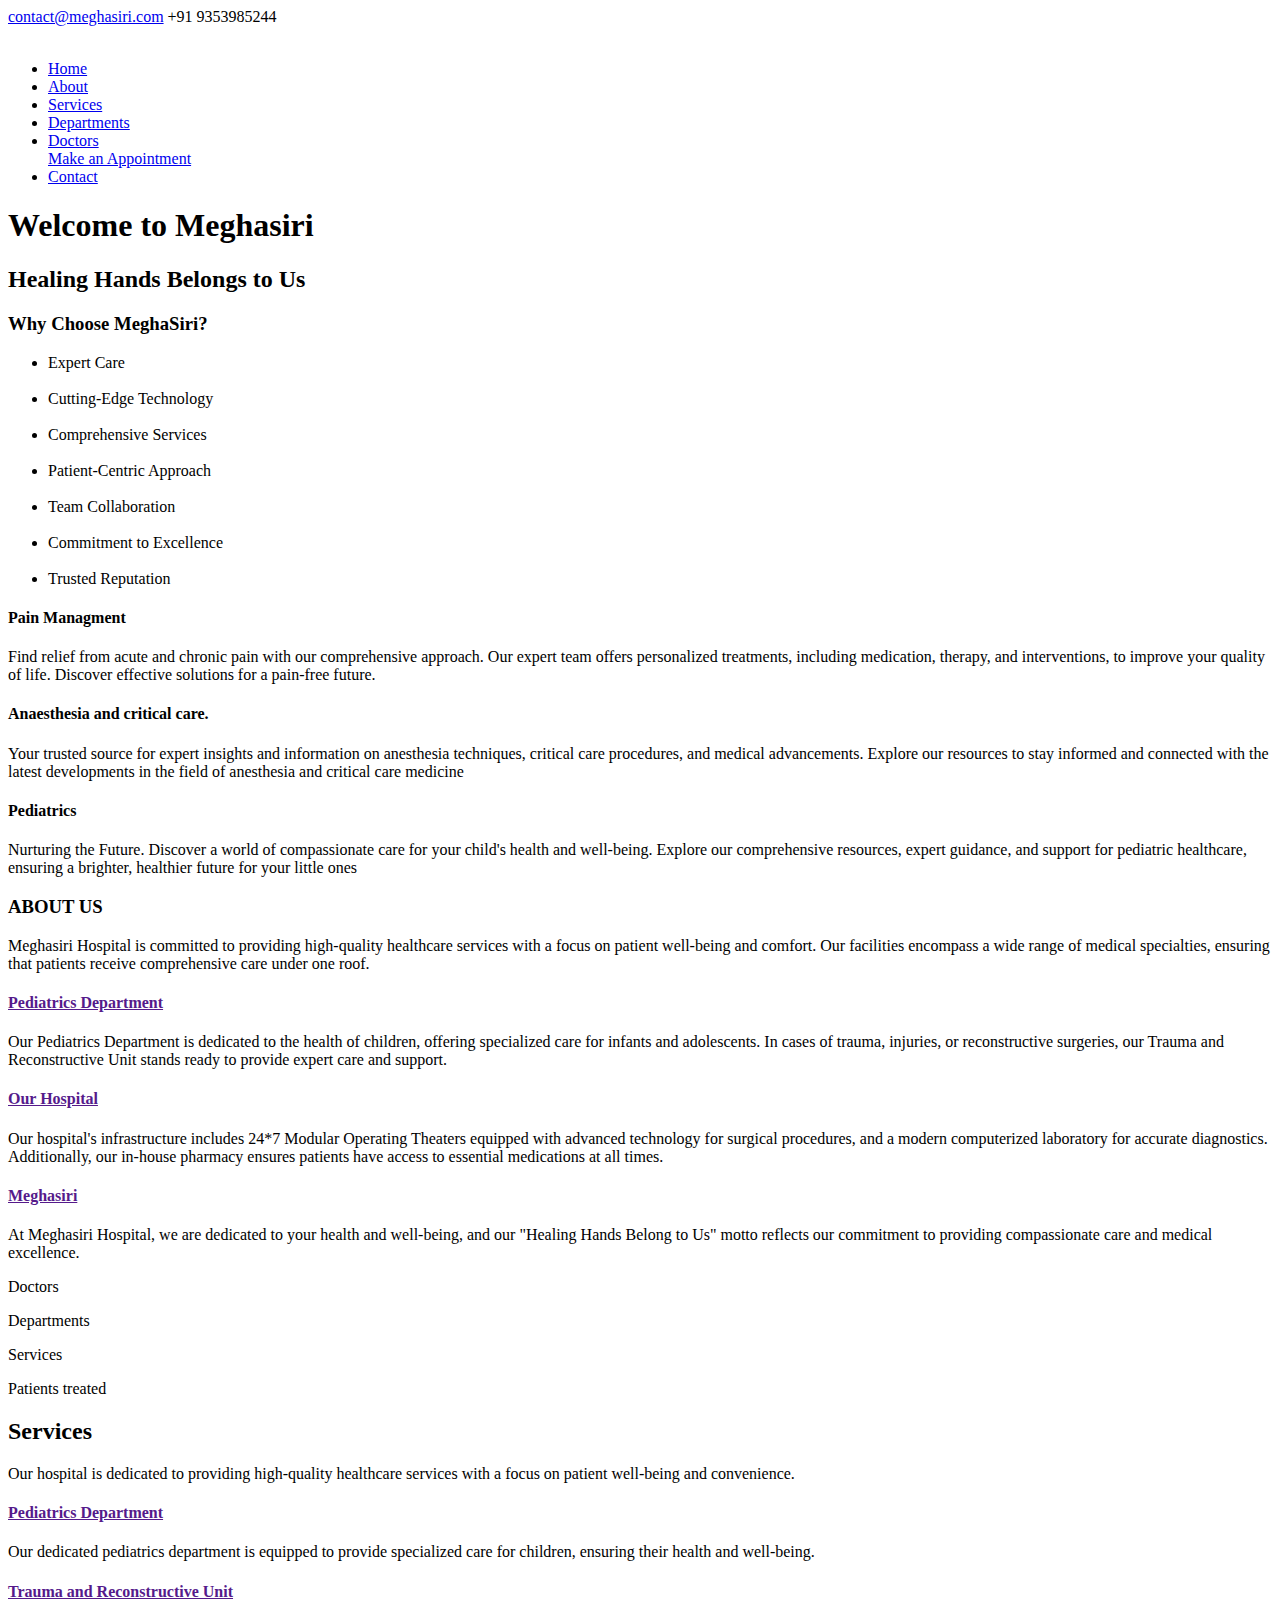
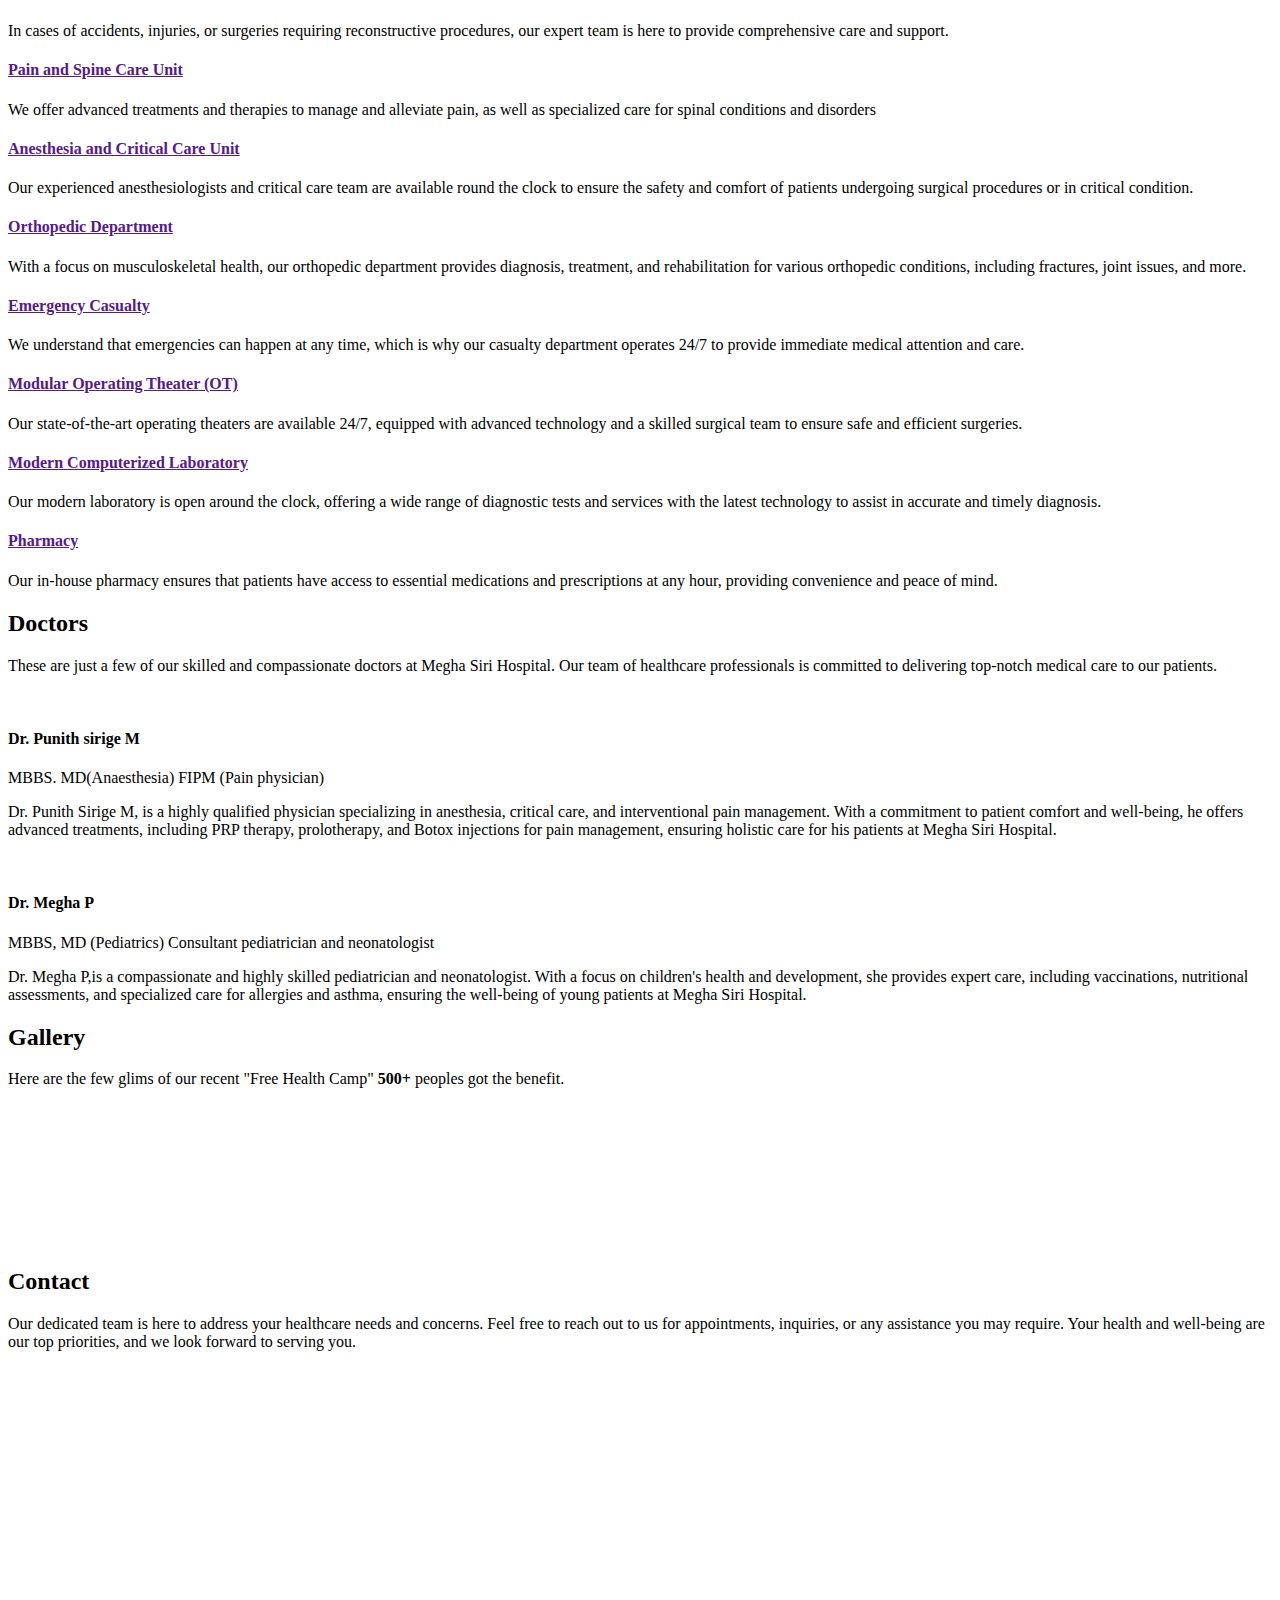
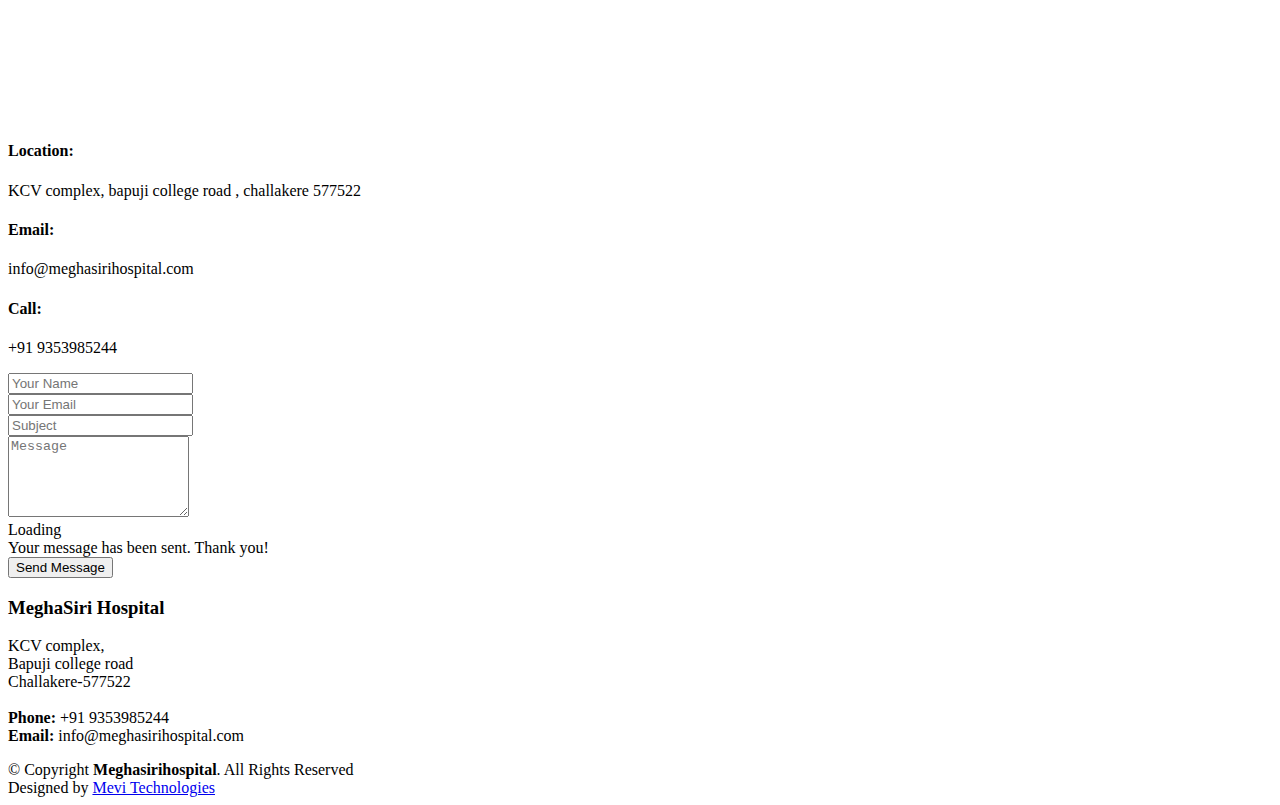
==== index.html @ 3b566db0 "Update index.html" ====
<!DOCTYPE html>
<html lang="en">

<head>
  <meta charset="utf-8">
  <meta content="width=device-width, initial-scale=1.0" name="viewport">

  <title>Meghasiri Hospital</title>
  <meta content="" name="description">
  <meta content="" name="keywords">

  <!-- Favicons -->
  <link href="assets/img/favicon.png" rel="icon">
  <link href="assets/img/apple-touch-icon.png" rel="apple-touch-icon">

  <!-- Google Fonts -->
  <link href="https://fonts.googleapis.com/css?family=Open+Sans:300,300i,400,400i,600,600i,700,700i|Raleway:300,300i,400,400i,500,500i,600,600i,700,700i|Poppins:300,300i,400,400i,500,500i,600,600i,700,700i" rel="stylesheet">

  <!-- Vendor CSS Files -->
  <link href="assets/vendor/fontawesome-free/css/all.min.css" rel="stylesheet">
  <link href="assets/vendor/animate.css/animate.min.css" rel="stylesheet">
  <link href="assets/vendor/bootstrap/css/bootstrap.min.css" rel="stylesheet">
  <link href="assets/vendor/bootstrap-icons/bootstrap-icons.css" rel="stylesheet">
  <link href="assets/vendor/boxicons/css/boxicons.min.css" rel="stylesheet">
  <link href="assets/vendor/glightbox/css/glightbox.min.css" rel="stylesheet">
  <link href="assets/vendor/remixicon/remixicon.css" rel="stylesheet">
  <link href="assets/vendor/swiper/swiper-bundle.min.css" rel="stylesheet">

  <!-- Template Main CSS File -->
  <link href="assets/css/style.css" rel="stylesheet">


</head>

<body>

  <!-- ======= Top Bar ======= -->
  <div id="topbar" class="d-flex align-items-center fixed-top">
    <div class="container d-flex justify-content-between">
      <div class="contact-info d-flex align-items-center">
        <i class="bi bi-envelope"></i> <a href="mailto:contact@example.com">contact@meghasiri.com</a>
        <i class="bi bi-phone"></i> +91 9353985244
      </div>
      <div class="d-none d-lg-flex social-links align-items-center">
        <a href="#" class="twitter"><i class="bi bi-twitter"></i></a>
        <a href="#" class="facebook"><i class="bi bi-facebook"></i></a>
        <a href="#" class="instagram"><i class="bi bi-instagram"></i></a>
        <a href="#" class="linkedin"><i class="bi bi-linkedin"></i></i></a>
      </div>
    </div>
  </div>

  <!-- ======= Header ======= -->
  <header id="header" class="fixed-top">
    <div class="container d-flex align-items-center">

     
      <!-- Uncomment below if you prefer to use an image logo -->
      <a href="index.html" class="logo me-auto"><img src="assets/img/favicon.png" alt="" class="img-fluid"></a>
      <!--<h1 class="logo me-auto"><a href="index.html">Meghasiri</a></h1>-->

      <nav id="navbar" class="navbar order-last order-lg-0">
        <ul>
          <li><a class="nav-link scrollto active" href="#hero">Home</a></li>
          <li><a class="nav-link scrollto" href="#about">About</a></li>
          <li><a class="nav-link scrollto" href="#services">Services</a></li>
          <li><a class="nav-link scrollto" href="#departments">Departments</a></li>
          <li><a class="nav-link scrollto" href="#doctors">Doctors</a></li>

           <a href="https://api.whatsapp.com/send?phone=9353985244" class="appointment-btn scrollto">Make an Appointment</a>
       
          <li><a class="nav-link scrollto" href="#contact">Contact</a></li>
        </ul>
        <i class="bi bi-list mobile-nav-toggle"></i>
      </nav><!-- .navbar -->

     

    </div>
  </header><!-- End Header -->

  <!-- ======= Hero Section ======= -->
  <section id="hero" class="d-flex align-items-center">
    <div class="container">
      <h1>Welcome to Meghasiri</h1>
      <h2>Healing Hands Belongs to Us</h2>
     <!-- <a href="#about" class="btn-get-started scrollto">Get Started</a> -->
    </div>
  </section><!-- End Hero -->

  <main id="main">

    <!-- ======= Why Us Section ======= -->
    <section id="why-us" class="why-us">
      <div class="container">

        <div class="row">
          <div class="col-lg-4 d-flex align-items-stretch">
            <div class="content">
              <h3>Why Choose MeghaSiri?</h3>
              <ul>
                <li>Expert Care</li>
                <br>
                <li>Cutting-Edge Technology</li>
                <br>
                <li>Comprehensive Services</li>
                <br>
                <li>Patient-Centric Approach</li>
                <br>
                <li>Team Collaboration</li>
                <br>
                <li>Commitment to Excellence</li>
                <br>
                <li>Trusted Reputation</li>
              </ul>
              <!--<div class="text-center">
                <a href="#" class="more-btn">Learn More <i class="bx bx-chevron-right"></i></a>
              </div>-->
            </div>
          </div>
          <div class="col-lg-8 d-flex align-items-stretch">
            <div class="icon-boxes d-flex flex-column justify-content-center">
              <div class="row">
                <div class="col-xl-4 d-flex align-items-stretch">
                  <div class="icon-box mt-4 mt-xl-0">
                    <i class="bx bx-receipt"></i>
                    <h4>Pain Managment</h4>
                    <p>Find relief from acute and chronic pain with our comprehensive approach. Our expert team offers personalized treatments, including medication, therapy, and interventions, to improve your quality of life. Discover effective solutions for a pain-free future.</p>
                  </div>
                </div>
                <div class="col-xl-4 d-flex align-items-stretch">
                  <div class="icon-box mt-4 mt-xl-0">
                    <i class="bx bx-cube-alt"></i>
                    <h4>Anaesthesia  and critical care.
                     </h4>
                    <p>Your trusted source for expert insights and information on anesthesia techniques, critical care procedures, and medical advancements. Explore our resources to stay informed and connected with the latest developments in the field of anesthesia and critical care medicine</p>
                  </div>
                </div>
                <div class="col-xl-4 d-flex align-items-stretch">
                  <div class="icon-box mt-4 mt-xl-0">
                    <i class="bx bx-images"></i>
                    <h4>Pediatrics</h4>
                    <p>Nurturing the Future. Discover a world of compassionate care for your child's health and well-being. Explore our comprehensive resources, expert guidance, and support for pediatric healthcare, ensuring a brighter, healthier future for your little ones</p>
                  </div>
                </div>
              </div>
            </div><!-- End .content-->
          </div>
        </div>

      </div>
    </section><!-- End Why Us Section -->

    <!-- ======= About Section ======= -->
    <section id="about" class="about">
      <div class="container-fluid">

        <div class="row">
          <div class="col-xl-5 col-lg-6 video-box d-flex justify-content-center align-items-stretch position-relative">
            <a href="https://www.youtube.com/watch?" class="glightbox play-btn mb-4"></a>
          </div>

          <div class="col-xl-7 col-lg-6 icon-boxes d-flex flex-column align-items-stretch justify-content-center py-5 px-lg-5">
            <h3>ABOUT US</h3>
            <p>Meghasiri Hospital is committed to providing high-quality healthcare services with a focus on patient well-being and comfort. Our facilities encompass a wide range of medical specialties, ensuring that patients receive comprehensive care under one roof.</p>

            <div class="icon-box">
              <div class="icon"><i class="fa-solid fa-child"></i></div>
              <h4 class="title"><a href="">Pediatrics Department</a></h4>
              <p class="description">Our Pediatrics Department is dedicated to the health of children, offering specialized care for infants and adolescents. In cases of trauma, injuries, or reconstructive surgeries, our Trauma and Reconstructive Unit stands ready to provide expert care and support.</p>
            </div>

            <div class="icon-box">
              <div class="icon"><i class="fa-solid fa-hospital"></i></div>
              <h4 class="title"><a href="">Our Hospital</a></h4>
              <p class="description">Our hospital's infrastructure includes 24*7 Modular Operating Theaters equipped with advanced technology for surgical procedures, and a modern computerized laboratory for accurate diagnostics. Additionally, our in-house pharmacy ensures patients have access to essential medications at all times.</p>
            </div>

            <div class="icon-box">
              <div class="icon"><i class="fa fa-heart"></i></div>
              <h4 class="title"><a href="">Meghasiri</a></h4>
              <p class="description">At Meghasiri Hospital, we are dedicated to your health and well-being, and our "Healing Hands Belong to Us" motto reflects our commitment to providing compassionate care and medical excellence.</p>
            </div>

          </div>
        </div>

      </div>
    </section><!-- End About Section -->

    <!-- ======= Counts Section ======= -->
    <section id="counts" class="counts">
      <div class="container">

        <div class="row">

          <div class="col-lg-3 col-md-6">
            <div class="count-box">
              <i class="fas fa-user-md"></i>
              <span data-purecounter-start="0" data-purecounter-end="10" data-purecounter-duration="1" class="purecounter"></span>
              <p>Doctors</p>
            </div>
          </div>

          <div class="col-lg-3 col-md-6 mt-5 mt-md-0">
            <div class="count-box">
              <i class="far fa-hospital"></i>
              <span data-purecounter-start="0" data-purecounter-end="06" data-purecounter-duration="1" class="purecounter"></span>
              <p>Departments</p>
            </div>
          </div>

          <div class="col-lg-3 col-md-6 mt-5 mt-lg-0">
            <div class="count-box">
              <i class="fas fa-flask"></i>
              <span data-purecounter-start="0" data-purecounter-end="7" data-purecounter-duration="1" class="purecounter"></span>
              <p>Services</p>
            </div>
          </div>

          <div class="col-lg-3 col-md-6 mt-5 mt-lg-0">
            <div class="count-box">
              <i class="fas fa-award"></i>
              <span data-purecounter-start="0" data-purecounter-end="5000"  data-purecounter-duration="1" class="purecounter"></span>
              <p>Patients treated</p>
            </div>
          </div>

        </div>

      </div>
    </section><!-- End Counts Section -->

    <!-- ======= Services Section ======= -->
    <section id="services" class="services">
      <div class="container">

        <div class="section-title">
          <h2>Services</h2>
          <p>Our hospital is dedicated to providing high-quality healthcare services with a focus on patient well-being and convenience.</p>
        </div>

        <div class="row">
          <div class="col-lg-4 col-md-6 d-flex align-items-stretch">
            <div class="icon-box">
              <div class="icon"><i class="fas fa-heartbeat"></i></div>
              <h4><a href="">Pediatrics Department</a></h4>
              <p>Our dedicated pediatrics department is equipped to provide specialized care for children, ensuring their health and well-being.</p>
            </div>
          </div>

          <div class="col-lg-4 col-md-6 d-flex align-items-stretch mt-4 mt-md-0">
            <div class="icon-box">
              <div class="icon"><i class="fas fa-pills"></i></div>
              <h4><a href="">Trauma and Reconstructive Unit</a></h4>
              <p>In cases of accidents, injuries, or surgeries requiring reconstructive procedures, our expert team is here to provide comprehensive care and support.</p>
            </div>
          </div>

          <div class="col-lg-4 col-md-6 d-flex align-items-stretch mt-4 mt-lg-0">
            <div class="icon-box">
              <div class="icon"><i class="fas fa-hospital-user"></i></div>
              <h4><a href="">Pain and Spine Care Unit</a></h4>
              <p>We offer advanced treatments and therapies to manage and alleviate pain, as well as specialized care for spinal conditions and disorders</p>
            </div>
          </div>

          <div class="col-lg-4 col-md-6 d-flex align-items-stretch mt-4">
            <div class="icon-box">
              <div class="icon"><i class="fas fa-dna"></i></div>
              <h4><a href="">Anesthesia and Critical Care Unit</a></h4>
              <p> Our experienced anesthesiologists and critical care team are available round the clock to ensure the safety and comfort of patients undergoing surgical procedures or in critical condition.</p>
            </div>
          </div>

          <div class="col-lg-4 col-md-6 d-flex align-items-stretch mt-4">
            <div class="icon-box">
              <div class="icon"><i class="fas fa-wheelchair"></i></div>
              <h4><a href="">Orthopedic Department</a></h4>
              <p>With a focus on musculoskeletal health, our orthopedic department provides diagnosis, treatment, and rehabilitation for various orthopedic conditions, including fractures, joint issues, and more.</p>
            </div>
          </div>

          <div class="col-lg-4 col-md-6 d-flex align-items-stretch mt-4">
            <div class="icon-box">
              <div class="icon"><i class="fas fa-notes-medical"></i></div>
              <h4><a href="">Emergency Casualty</a></h4>
              <p>We understand that emergencies can happen at any time, which is why our casualty department operates 24/7 to provide immediate medical attention and care.</p>
            </div>
          </div>

          <div class="col-lg-4 col-md-6 d-flex align-items-stretch mt-4">
            <div class="icon-box">
              <div class="icon"><i class="fas fa-notes-medical"></i></div>
              <h4><a href="">Modular Operating Theater (OT)</a></h4>
              <p>Our state-of-the-art operating theaters are available 24/7, equipped with advanced technology and a skilled surgical team to ensure safe and efficient surgeries.</p>
            </div>
          </div>
          
          <div class="col-lg-4 col-md-6 d-flex align-items-stretch mt-4">
            <div class="icon-box">
              <div class="icon"><i class="fas fa-notes-medical"></i></div>
              <h4><a href="">Modern Computerized Laboratory</a></h4>
              <p>Our modern laboratory is open around the clock, offering a wide range of diagnostic tests and services with the latest technology to assist in accurate and timely diagnosis.</p>
            </div>
          </div>

          <div class="col-lg-4 col-md-6 d-flex align-items-stretch mt-4">
            <div class="icon-box">
              <div class="icon"><i class="fas fa-notes-medical"></i></div>
              <h4><a href="">Pharmacy</a></h4>
              <p>Our in-house pharmacy ensures that patients have access to essential medications and prescriptions at any hour, providing convenience and peace of mind.</p>
            </div>
          </div>

        </div>

      </div>
    </section><!-- End Services Section -->

    <!-- ======= Appointment Section ======= -->
    <!--<section id="appointment" class="appointment section-bg">
      <div class="container">

        <div class="section-title">
          <h2>Make an Appointment</h2>
          <p>Magnam dolores commodi suscipit. Necessitatibus eius consequatur ex aliquid fuga eum quidem. Sit sint consectetur velit. Quisquam quos quisquam cupiditate. Et nemo qui impedit suscipit alias ea. Quia fugiat sit in iste officiis commodi quidem hic quas.</p>
        </div>

        <form action="forms/appointment.php" method="post" role="form" class="php-email-form">
          <div class="row">
            <div class="col-md-4 form-group">
              <input type="text" name="name" class="form-control" id="name" placeholder="Your Name" data-rule="minlen:4" data-msg="Please enter at least 4 chars">
              <div class="validate"></div>
            </div>
            <div class="col-md-4 form-group mt-3 mt-md-0">
              <input type="email" class="form-control" name="email" id="email" placeholder="Your Email" data-rule="email" data-msg="Please enter a valid email">
              <div class="validate"></div>
            </div>
            <div class="col-md-4 form-group mt-3 mt-md-0">
              <input type="tel" class="form-control" name="phone" id="phone" placeholder="Your Phone" data-rule="minlen:4" data-msg="Please enter at least 4 chars">
              <div class="validate"></div>
            </div>
          </div>
          <div class="row">
            <div class="col-md-4 form-group mt-3">
              <input type="datetime" name="date" class="form-control datepicker" id="date" placeholder="Appointment Date" data-rule="minlen:4" data-msg="Please enter at least 4 chars">
              <div class="validate"></div>
            </div>
            <div class="col-md-4 form-group mt-3">
              <select name="department" id="department" class="form-select">
                <option value="">Select Department</option>
                <option value="Department 1">Department 1</option>
                <option value="Department 2">Department 2</option>
                <option value="Department 3">Department 3</option>
              </select>
              <div class="validate"></div>
            </div>
            <div class="col-md-4 form-group mt-3">
              <select name="doctor" id="doctor" class="form-select">
                <option value="">Select Doctor</option>
                <option value="Doctor 1">Doctor 1</option>
                <option value="Doctor 2">Doctor 2</option>
                <option value="Doctor 3">Doctor 3</option>
              </select>
              <div class="validate"></div>
            </div>
          </div>

          <div class="form-group mt-3">
            <textarea class="form-control" name="message" rows="5" placeholder="Message (Optional)"></textarea>
            <div class="validate"></div>
          </div>
          <div class="mb-3">
            <div class="loading">Loading</div>
            <div class="error-message"></div>
            <div class="sent-message">Your appointment request has been sent successfully. Thank you!</div>
          </div>
          <div class="text-center"><button type="submit">Make an Appointment</button></div>
        </form>

      </div>
    </section> End Appointment Section -->

    <!-- ======= Departments Section ======= 
   < <section id="departments" class="departments">
      <div class="container">

        <div class="section-title">
          <h2>Departments</h2>
          <p>.</p>
        </div>

        <div class="row gy-4">
          <div class="col-lg-3">
            <ul class="nav nav-tabs flex-column">
              <li class="nav-item">
                <a class="nav-link active show" data-bs-toggle="tab" href="#tab-1">Cardiology</a>
              </li>
              <li class="nav-item">
                <a class="nav-link" data-bs-toggle="tab" href="#tab-2">Neurology</a>
              </li>
              <li class="nav-item">
                <a class="nav-link" data-bs-toggle="tab" href="#tab-3">Hepatology</a>
              </li>
              <li class="nav-item">
                <a class="nav-link" data-bs-toggle="tab" href="#tab-4">Pediatrics</a>
              </li>
              <li class="nav-item">
                <a class="nav-link" data-bs-toggle="tab" href="#tab-5">Eye Care</a>
              </li>
            </ul>
          </div>
          <div class="col-lg-9">
            <div class="tab-content">
              <div class="tab-pane active show" id="tab-1">
                <div class="row gy-4">
                  <div class="col-lg-8 details order-2 order-lg-1">
                    <h3>Cardiology</h3>
                    <p class="fst-italic">Qui laudantium consequatur laborum sit qui ad sapiente dila parde sonata raqer a videna mareta paulona marka</p>
                    <p>Et nobis maiores eius. Voluptatibus ut enim blanditiis atque harum sint. Laborum eos ipsum ipsa odit magni. Incidunt hic ut molestiae aut qui. Est repellat minima eveniet eius et quis magni nihil. Consequatur dolorem quaerat quos qui similique accusamus nostrum rem vero</p>
                  </div>
                  <div class="col-lg-4 text-center order-1 order-lg-2">
                    <img src="assets/img/departments-1.jpg" alt="" class="img-fluid">
                  </div>
                </div>
              </div>
              <div class="tab-pane" id="tab-2">
                <div class="row gy-4">
                  <div class="col-lg-8 details order-2 order-lg-1">
                    <h3>Et blanditiis nemo veritatis excepturi</h3>
                    <p class="fst-italic">Qui laudantium consequatur laborum sit qui ad sapiente dila parde sonata raqer a videna mareta paulona marka</p>
                    <p>Ea ipsum voluptatem consequatur quis est. Illum error ullam omnis quia et reiciendis sunt sunt est. Non aliquid repellendus itaque accusamus eius et velit ipsa voluptates. Optio nesciunt eaque beatae accusamus lerode pakto madirna desera vafle de nideran pal</p>
                  </div>
                  <div class="col-lg-4 text-center order-1 order-lg-2">
                    <img src="assets/img/departments-2.jpg" alt="" class="img-fluid">
                  </div>
                </div>
              </div>
              <div class="tab-pane" id="tab-3">
                <div class="row gy-4">
                  <div class="col-lg-8 details order-2 order-lg-1">
                    <h3>Impedit facilis occaecati odio neque aperiam sit</h3>
                    <p class="fst-italic">Eos voluptatibus quo. Odio similique illum id quidem non enim fuga. Qui natus non sunt dicta dolor et. In asperiores velit quaerat perferendis aut</p>
                    <p>Iure officiis odit rerum. Harum sequi eum illum corrupti culpa veritatis quisquam. Neque necessitatibus illo rerum eum ut. Commodi ipsam minima molestiae sed laboriosam a iste odio. Earum odit nesciunt fugiat sit ullam. Soluta et harum voluptatem optio quae</p>
                  </div>
                  <div class="col-lg-4 text-center order-1 order-lg-2">
                    <img src="assets/img/departments-3.jpg" alt="" class="img-fluid">
                  </div>
                </div>
              </div>
              <div class="tab-pane" id="tab-4">
                <div class="row gy-4">
                  <div class="col-lg-8 details order-2 order-lg-1">
                    <h3>Fuga dolores inventore laboriosam ut est accusamus laboriosam dolore</h3>
                    <p class="fst-italic">Totam aperiam accusamus. Repellat consequuntur iure voluptas iure porro quis delectus</p>
                    <p>Eaque consequuntur consequuntur libero expedita in voluptas. Nostrum ipsam necessitatibus aliquam fugiat debitis quis velit. Eum ex maxime error in consequatur corporis atque. Eligendi asperiores sed qui veritatis aperiam quia a laborum inventore</p>
                  </div>
                  <div class="col-lg-4 text-center order-1 order-lg-2">
                    <img src="assets/img/departments-4.jpg" alt="" class="img-fluid">
                  </div>
                </div>
              </div>
              <div class="tab-pane" id="tab-5">
                <div class="row gy-4">
                  <div class="col-lg-8 details order-2 order-lg-1">
                    <h3>Est eveniet ipsam sindera pad rone matrelat sando reda</h3>
                    <p class="fst-italic">Omnis blanditiis saepe eos autem qui sunt debitis porro quia.</p>
                    <p>Exercitationem nostrum omnis. Ut reiciendis repudiandae minus. Omnis recusandae ut non quam ut quod eius qui. Ipsum quia odit vero atque qui quibusdam amet. Occaecati sed est sint aut vitae molestiae voluptate vel</p>
                  </div>
                  <div class="col-lg-4 text-center order-1 order-lg-2">
                    <img src="assets/img/departments-5.jpg" alt="" class="img-fluid">
                  </div>
                </div>
              </div>
            </div>
          </div>
        </div>

      </div>
    </section> End Departments Section --> 

    <!-- ======= Doctors Section ======= -->
    <section id="doctors" class="doctors">
      <div class="container">

        <div class="section-title">
          <h2>Doctors</h2>
          <p>These are just a few of our skilled and compassionate doctors at Megha Siri Hospital. Our team of healthcare professionals is committed to delivering top-notch medical care to our patients.</p>
        </div>

        <div class="row">

          <div class="col-lg-6">
            <div class="member d-flex align-items-start">
              <div class="pic"><img src="assets/img/doctors/doctors-1.jpg" class="img-fluid" alt=""></div>
              <div class="member-info">
                <h4>Dr. Punith sirige M</h4>
                <span>MBBS. MD(Anaesthesia)
                  FIPM (Pain physician)
              </span>
                <p>Dr. Punith Sirige M, is a highly qualified physician specializing in anesthesia, critical care, 
                  and interventional pain management. With a commitment to patient comfort and well-being, 
                  he offers advanced treatments, including PRP therapy, prolotherapy, and Botox injections for pain management, 
                  ensuring holistic care for his patients at Megha Siri Hospital.</p>
                <div class="social">
                  <a href=""><i class="ri-twitter-fill"></i></a>
                  <a href=""><i class="ri-facebook-fill"></i></a>
                  <a href=""><i class="ri-instagram-fill"></i></a>
                  <a href=""> <i class="ri-linkedin-box-fill"></i> </a>
                </div>
              </div>
            </div>
          </div>

          <div class="col-lg-6 mt-4 mt-lg-0">
            <div class="member d-flex align-items-start">
              <div class="pic"><img src="assets/img/doctors/doctors-2.jpg" class="img-fluid" alt=""></div>
              <div class="member-info">
                <h4>Dr. Megha P</h4>
                <span>MBBS, MD (Pediatrics)
                  Consultant pediatrician and neonatologist 
            </span>
                <p>Dr. Megha P,is a compassionate and highly skilled pediatrician and neonatologist. With a focus on children's health and development, she provides expert care, including vaccinations, nutritional assessments, and specialized care for allergies and asthma, ensuring the well-being of young patients at Megha Siri Hospital.</p>
                <div class="social">
                  <a href=""><i class="ri-twitter-fill"></i></a>
                  <a href=""><i class="ri-facebook-fill"></i></a>
                  <a href=""><i class="ri-instagram-fill"></i></a>
                  <a href=""> <i class="ri-linkedin-box-fill"></i> </a>
                </div>
              </div>
            </div>
          </div>

         

        </div>

      </div>
    </section><!-- End Doctors Section -->

    <!-- ======= Frequently Asked Questions Section ======= 
    <section id="faq" class="faq section-bg">
      <div class="container">

        <div class="section-title">
          <h2>Frequently Asked Questions</h2>
          <p>Magnam dolores commodi suscipit. Necessitatibus eius consequatur ex aliquid fuga eum quidem. Sit sint consectetur velit. Quisquam quos quisquam cupiditate. Et nemo qui impedit suscipit alias ea. Quia fugiat sit in iste officiis commodi quidem hic quas.</p>
        </div>

        <div class="faq-list">
          <ul>
            <li data-aos="fade-up">
              <i class="bx bx-help-circle icon-help"></i> <a data-bs-toggle="collapse" class="collapse" data-bs-target="#faq-list-1">Non consectetur a erat nam at lectus urna duis? <i class="bx bx-chevron-down icon-show"></i><i class="bx bx-chevron-up icon-close"></i></a>
              <div id="faq-list-1" class="collapse show" data-bs-parent=".faq-list">
                <p>
                  Feugiat pretium nibh ipsum consequat. Tempus iaculis urna id volutpat lacus laoreet non curabitur gravida. Venenatis lectus magna fringilla urna porttitor rhoncus dolor purus non.
                </p>
              </div>
            </li>

            <li data-aos="fade-up" data-aos-delay="100">
              <i class="bx bx-help-circle icon-help"></i> <a data-bs-toggle="collapse" data-bs-target="#faq-list-2" class="collapsed">Feugiat scelerisque varius morbi enim nunc? <i class="bx bx-chevron-down icon-show"></i><i class="bx bx-chevron-up icon-close"></i></a>
              <div id="faq-list-2" class="collapse" data-bs-parent=".faq-list">
                <p>
                  Dolor sit amet consectetur adipiscing elit pellentesque habitant morbi. Id interdum velit laoreet id donec ultrices. Fringilla phasellus faucibus scelerisque eleifend donec pretium. Est pellentesque elit ullamcorper dignissim. Mauris ultrices eros in cursus turpis massa tincidunt dui.
                </p>
              </div>
            </li>

            <li data-aos="fade-up" data-aos-delay="200">
              <i class="bx bx-help-circle icon-help"></i> <a data-bs-toggle="collapse" data-bs-target="#faq-list-3" class="collapsed">Dolor sit amet consectetur adipiscing elit? <i class="bx bx-chevron-down icon-show"></i><i class="bx bx-chevron-up icon-close"></i></a>
              <div id="faq-list-3" class="collapse" data-bs-parent=".faq-list">
                <p>
                  Eleifend mi in nulla posuere sollicitudin aliquam ultrices sagittis orci. Faucibus pulvinar elementum integer enim. Sem nulla pharetra diam sit amet nisl suscipit. Rutrum tellus pellentesque eu tincidunt. Lectus urna duis convallis convallis tellus. Urna molestie at elementum eu facilisis sed odio morbi quis
                </p>
              </div>
            </li>

            <li data-aos="fade-up" data-aos-delay="300">
              <i class="bx bx-help-circle icon-help"></i> <a data-bs-toggle="collapse" data-bs-target="#faq-list-4" class="collapsed">Tempus quam pellentesque nec nam aliquam sem et tortor consequat? <i class="bx bx-chevron-down icon-show"></i><i class="bx bx-chevron-up icon-close"></i></a>
              <div id="faq-list-4" class="collapse" data-bs-parent=".faq-list">
                <p>
                  Molestie a iaculis at erat pellentesque adipiscing commodo. Dignissim suspendisse in est ante in. Nunc vel risus commodo viverra maecenas accumsan. Sit amet nisl suscipit adipiscing bibendum est. Purus gravida quis blandit turpis cursus in.
                </p>
              </div>
            </li>

            <li data-aos="fade-up" data-aos-delay="400">
              <i class="bx bx-help-circle icon-help"></i> <a data-bs-toggle="collapse" data-bs-target="#faq-list-5" class="collapsed">Tortor vitae purus faucibus ornare. Varius vel pharetra vel turpis nunc eget lorem dolor? <i class="bx bx-chevron-down icon-show"></i><i class="bx bx-chevron-up icon-close"></i></a>
              <div id="faq-list-5" class="collapse" data-bs-parent=".faq-list">
                <p>
                  Laoreet sit amet cursus sit amet dictum sit amet justo. Mauris vitae ultricies leo integer malesuada nunc vel. Tincidunt eget nullam non nisi est sit amet. Turpis nunc eget lorem dolor sed. Ut venenatis tellus in metus vulputate eu scelerisque.
                </p>
              </div>
            </li>

          </ul>
        </div>

      </div>
    </section>End Frequently Asked Questions Section -->

    <!-- ======= Testimonials Section ======= 
    <section id="testimonials" class="testimonials">
      <div class="container">

        <div class="testimonials-slider swiper" data-aos="fade-up" data-aos-delay="100">
          <div class="swiper-wrapper">

            <div class="swiper-slide">
              <div class="testimonial-wrap">
                <div class="testimonial-item">
                  <img src="assets/img/testimonials/testimonials-1.jpg" class="testimonial-img" alt="">
                  <h3>Saul Goodman</h3>
                  <h4>Ceo &amp; Founder</h4>
                  <p>
                    <i class="bx bxs-quote-alt-left quote-icon-left"></i>
                    Proin iaculis purus consequat sem cure digni ssim donec porttitora entum suscipit rhoncus. Accusantium quam, ultricies eget id, aliquam eget nibh et. Maecen aliquam, risus at semper.
                    <i class="bx bxs-quote-alt-right quote-icon-right"></i>
                  </p>
                </div>
              </div>
            </div>End testimonial item -->

           <!-- <div class="swiper-slide">
              <div class="testimonial-wrap">
                <div class="testimonial-item">
                  <img src="assets/img/testimonials/testimonials-2.jpg" class="testimonial-img" alt="">
                  <h3>Sara Wilsson</h3>
                  <h4>Designer</h4>
                  <p>
                    <i class="bx bxs-quote-alt-left quote-icon-left"></i>
                    Export tempor illum tamen malis malis eram quae irure esse labore quem cillum quid cillum eram malis quorum velit fore eram velit sunt aliqua noster fugiat irure amet legam anim culpa.
                    <i class="bx bxs-quote-alt-right quote-icon-right"></i>
                  </p>
                </div>
              </div>
            </div> End testimonial item -->

            
           

          <!--</div>
    </section> End Testimonials Section -->

     <!--======= Gallery Section ======= -->
    <section id="gallery" class="gallery">
      <div class="container">

        <div class="section-title">
          <h2>Gallery</h2>
          <p>Here are the few glims of our recent "Free Health Camp" <b>500+</b>  peoples got the benefit.</p>
        </div>
      </div>

      <div class="container-fluid">
        <div class="row g-0">

          <div class="col-lg-3 col-md-4">
            <div class="gallery-item">
              <a href="assets/img/gallery/gallery-1.jpg" class="galelry-lightbox">
                <img src="assets/img/gallery/gallery-1.jpg" alt="" class="img-fluid">
              </a>
            </div>
          </div>

          <div class="col-lg-3 col-md-4">
            <div class="gallery-item">
              <a href="assets/img/gallery/gallery-2.jpg" class="galelry-lightbox">
                <img src="assets/img/gallery/gallery-2.jpg" alt="" class="img-fluid">
              </a>
            </div>
          </div>

          <div class="col-lg-3 col-md-4">
            <div class="gallery-item">
              <a href="assets/img/gallery/gallery-3.jpg" class="galelry-lightbox">
                <img src="assets/img/gallery/gallery-3.jpg" alt="" class="img-fluid">
              </a>
            </div>
          </div>

          <div class="col-lg-3 col-md-4">
            <div class="gallery-item">
              <a href="assets/img/gallery/gallery-4.jpg" class="galelry-lightbox">
                <img src="assets/img/gallery/gallery-4.jpg" alt="" class="img-fluid">
              </a>
            </div>
          </div>

          <div class="col-lg-3 col-md-4">
            <div class="gallery-item">
              <a href="assets/img/gallery/gallery-5.jpg" class="galelry-lightbox">
                <img src="assets/img/gallery/gallery-5.jpg" alt="" class="img-fluid">
              </a>
            </div>
          </div>

          <div class="col-lg-3 col-md-4">
            <div class="gallery-item">
              <a href="assets/img/gallery/gallery-6.jpg" class="galelry-lightbox">
                <img src="assets/img/gallery/gallery-6.jpg" alt="" class="img-fluid">
              </a>
            </div>
          </div>

          <div class="col-lg-3 col-md-4">
            <div class="gallery-item">
              <a href="assets/img/gallery/gallery-7.jpg" class="galelry-lightbox">
                <img src="assets/img/gallery/gallery-7.jpg" alt="" class="img-fluid">
              </a>
            </div>
          </div>

          <div class="col-lg-3 col-md-4">
            <div class="gallery-item">
              <a href="assets/img/gallery/gallery-8.jpg" class="galelry-lightbox">
                <img src="assets/img/gallery/gallery-8.jpg" alt="" class="img-fluid">
              </a>
            </div>
          </div>

        </div>

      </div>
    </section> <!--End Gallery Section -->

    <!-- ======= Contact Section ======= -->
    <section id="contact" class="contact">
      <div class="container">

        <div class="section-title">
          <h2>Contact</h2>
          <p>Our dedicated team is here to address your healthcare needs and concerns. Feel free to reach out to us for appointments, inquiries, or any assistance you may require. Your health and well-being are our top priorities, and we look forward to serving you.</p>
        </div>
      </div>

      <div>
        <iframe style="border:0; width: 100%; height: 350px;" src="https://www.google.com/maps?q=14.3094412,76.6410391&output=embed"" frameborder="0" allowfullscreen></iframe>
      </div>

      <div class="container">
        <div class="row mt-5">

          <div class="col-lg-4">
            <div class="info">
              <div class="address">
                <i class="bi bi-geo-alt"></i>
                <h4>Location:</h4>
                <p>KCV complex, bapuji college road , challakere 577522</p>
              </div>

              <div class="email">
                <i class="bi bi-envelope"></i>
                <h4>Email:</h4>
                <p>info@meghasirihospital.com</p>
              </div>

              <div class="phone">
                <i class="bi bi-phone"></i>
                <h4>Call:</h4>
                <p>+91 9353985244</p>
              </div>

            </div>

          </div>

          <div class="col-lg-8 mt-5 mt-lg-0">

            <form action="forms/contact.php" method="post" role="form" class="php-email-form">
              <div class="row">
                <div class="col-md-6 form-group">
                  <input type="text" name="name" class="form-control" id="name" placeholder="Your Name" required>
                </div>
                <div class="col-md-6 form-group mt-3 mt-md-0">
                  <input type="email" class="form-control" name="email" id="email" placeholder="Your Email" required>
                </div>
              </div>
              <div class="form-group mt-3">
                <input type="text" class="form-control" name="subject" id="subject" placeholder="Subject" required>
              </div>
              <div class="form-group mt-3">
                <textarea class="form-control" name="message" rows="5" placeholder="Message" required></textarea>
              </div>
              <div class="my-3">
                <div class="loading">Loading</div>
                <div class="error-message"></div>
                <div class="sent-message">Your message has been sent. Thank you!</div>
              </div>
              <div class="text-center"><button type="submit">Send Message</button></div>
            </form>

          </div>

        </div>

      </div>
    </section><!-- End Contact Section -->

  </main><!-- End #main -->

  <!-- ======= Footer ======= -->
  <footer id="footer">

    <div class="footer-top">
      <div class="container">
        <div class="row">

          <div class="col-lg-3 col-md-6 footer-contact">
            <h3>MeghaSiri Hospital</h3>
            <p>
              KCV complex, <br>
              Bapuji college road<br>
              Challakere-577522<br><br>
              <strong>Phone:</strong> +91 9353985244<br>
              <strong>Email:</strong> info@meghasirihospital.com<br>
            </p>
          </div>

         <!-- <div class="col-lg-2 col-md-6 footer-links">
            <h4>Useful Links</h4>
            <ul>
              <li><i class="bx bx-chevron-right"></i> <a href="#">Home</a></li>
              <li><i class="bx bx-chevron-right"></i> <a href="#">About us</a></li>
              <li><i class="bx bx-chevron-right"></i> <a href="#">Services</a></li>
              <li><i class="bx bx-chevron-right"></i> <a href="#">Terms of service</a></li>
              <li><i class="bx bx-chevron-right"></i> <a href="#">Privacy policy</a></li>
            </ul>
          </div>

          <div class="col-lg-3 col-md-6 footer-links">
            <h4>Our Services</h4>
            <ul>
              <li><i class="bx bx-chevron-right"></i> <a href="#">Web Design</a></li>
              <li><i class="bx bx-chevron-right"></i> <a href="#">Web Development</a></li>
              <li><i class="bx bx-chevron-right"></i> <a href="#">Product Management</a></li>
              <li><i class="bx bx-chevron-right"></i> <a href="#">Marketing</a></li>
              <li><i class="bx bx-chevron-right"></i> <a href="#">Graphic Design</a></li>
            </ul>
          </div>

          <div class="col-lg-4 col-md-6 footer-newsletter">
            <h4>Join Our Newsletter</h4>
            <p>Tamen quem nulla quae legam multos aute sint culpa legam noster magna</p>
            <form action="" method="post">
              <input type="email" name="email"><input type="submit" value="Subscribe">
            </form>
          </div>

        </div>
      </div>
    </div>-->

    <div class="container d-md-flex py-4">

      <div class="me-md-auto text-center text-md-start">
        <div class="copyright">
          &copy; Copyright <strong><span>Meghasirihospital</span></strong>. All Rights Reserved
        </div>
        <div class="credits">
          <!-- All the links in the footer should remain intact. -->
          <!-- You can delete the links only if you purchased the pro version. -->
          <!-- Licensing information: https://bootstrapmade.com/license/ -->
          <!-- Purchase the pro version with working PHP/AJAX contact form: https://bootstrapmade.com/medilab-free-medical-bootstrap-theme/ -->
          Designed by <a href="https://mevitechnologies.com/">Mevi Technologies</a>
        </div>
      </div>
      <div class="social-links text-center text-md-right pt-3 pt-md-0">
        <a href="#" class="twitter"><i class="bx bxl-twitter"></i></a>
        <a href="#" class="facebook"><i class="bx bxl-facebook"></i></a>
        <a href="#" class="instagram"><i class="bx bxl-instagram"></i></a>
        <a href="#" class="google-plus"><i class="bx bxl-skype"></i></a>
        <a href="#" class="linkedin"><i class="bx bxl-linkedin"></i></a>
      </div>
    </div>
  </footer><!-- End Footer -->

  <div id="preloader"></div>
  <a href="#" class="back-to-top d-flex align-items-center justify-content-center"><i class="bi bi-arrow-up-short"></i></a>

  <!-- Vendor JS Files -->
  <script src="assets/vendor/purecounter/purecounter_vanilla.js"></script>
  <script src="assets/vendor/bootstrap/js/bootstrap.bundle.min.js"></script>
  <script src="assets/vendor/glightbox/js/glightbox.min.js"></script>
  <script src="assets/vendor/swiper/swiper-bundle.min.js"></script>
  <script src="assets/vendor/php-email-form/validate.js"></script>

  <!-- Template Main JS File -->
  <script src="assets/js/main.js"></script>

</body>

</html>
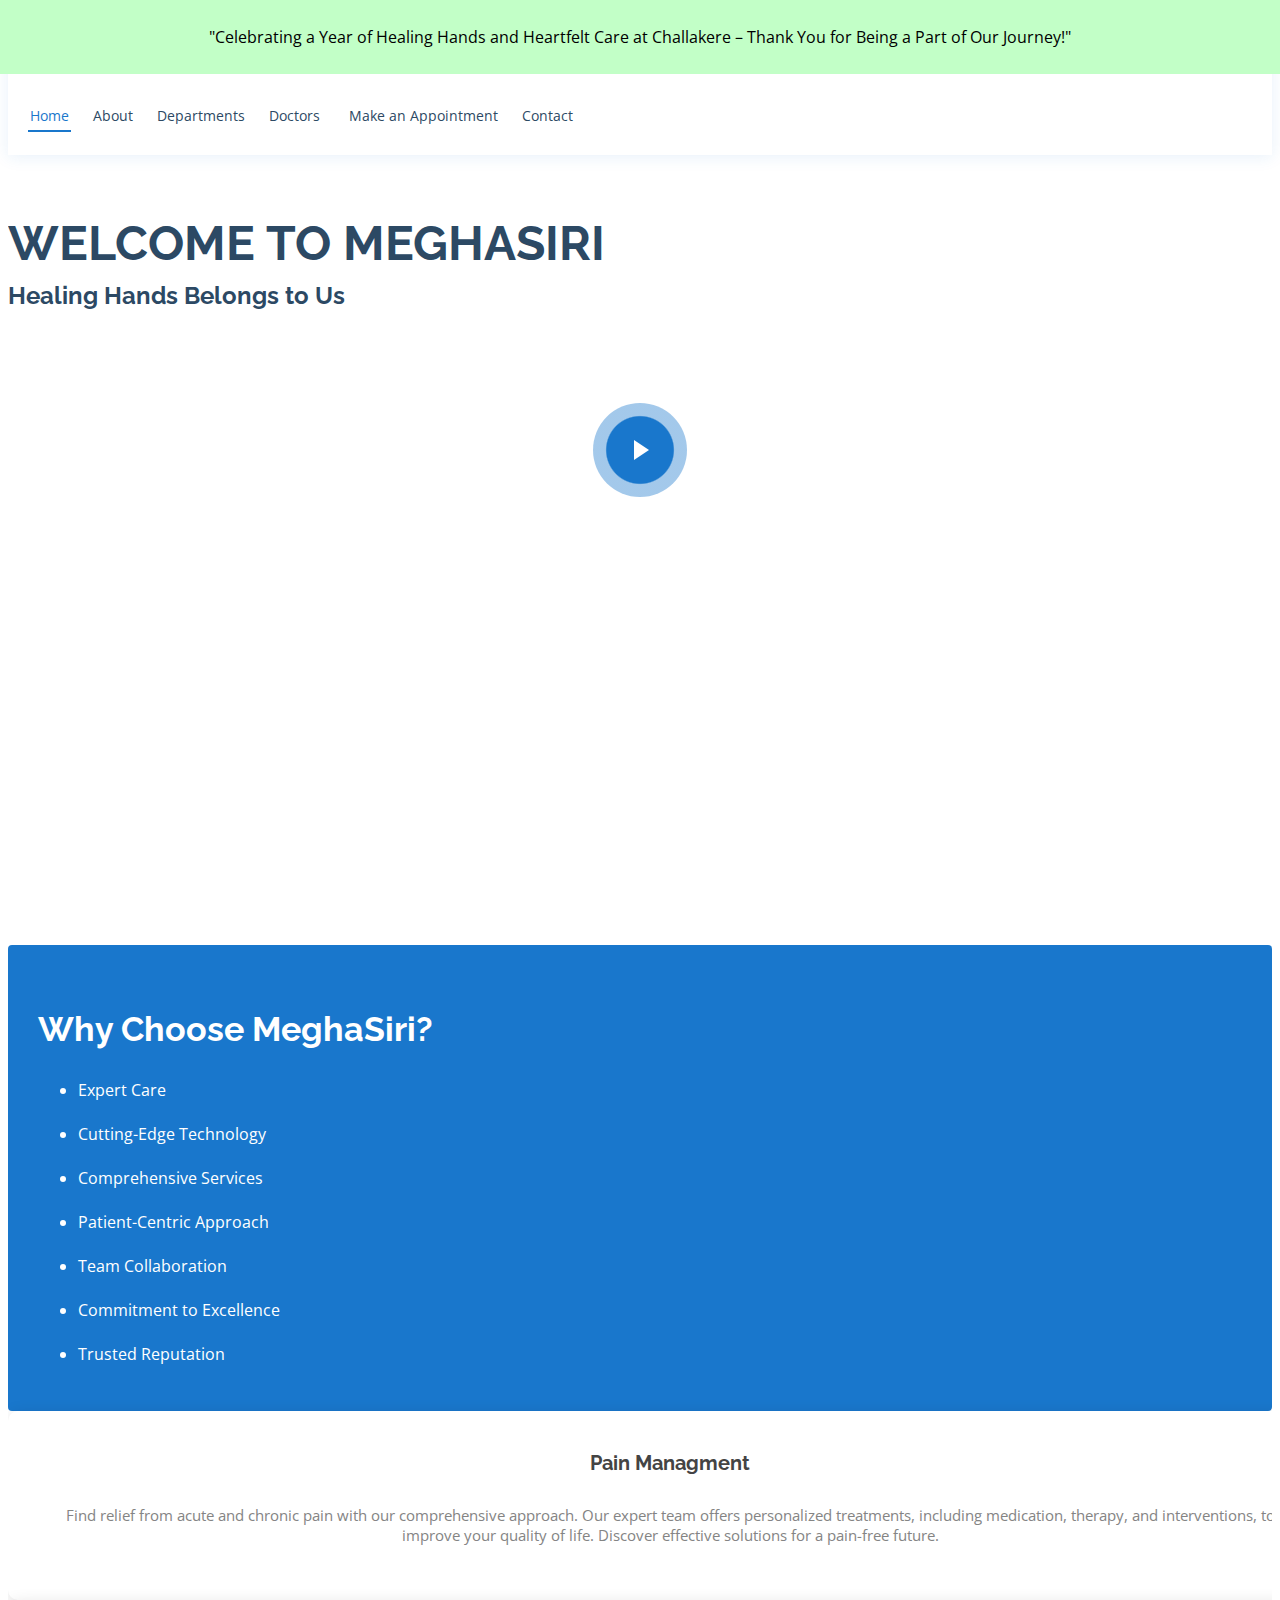
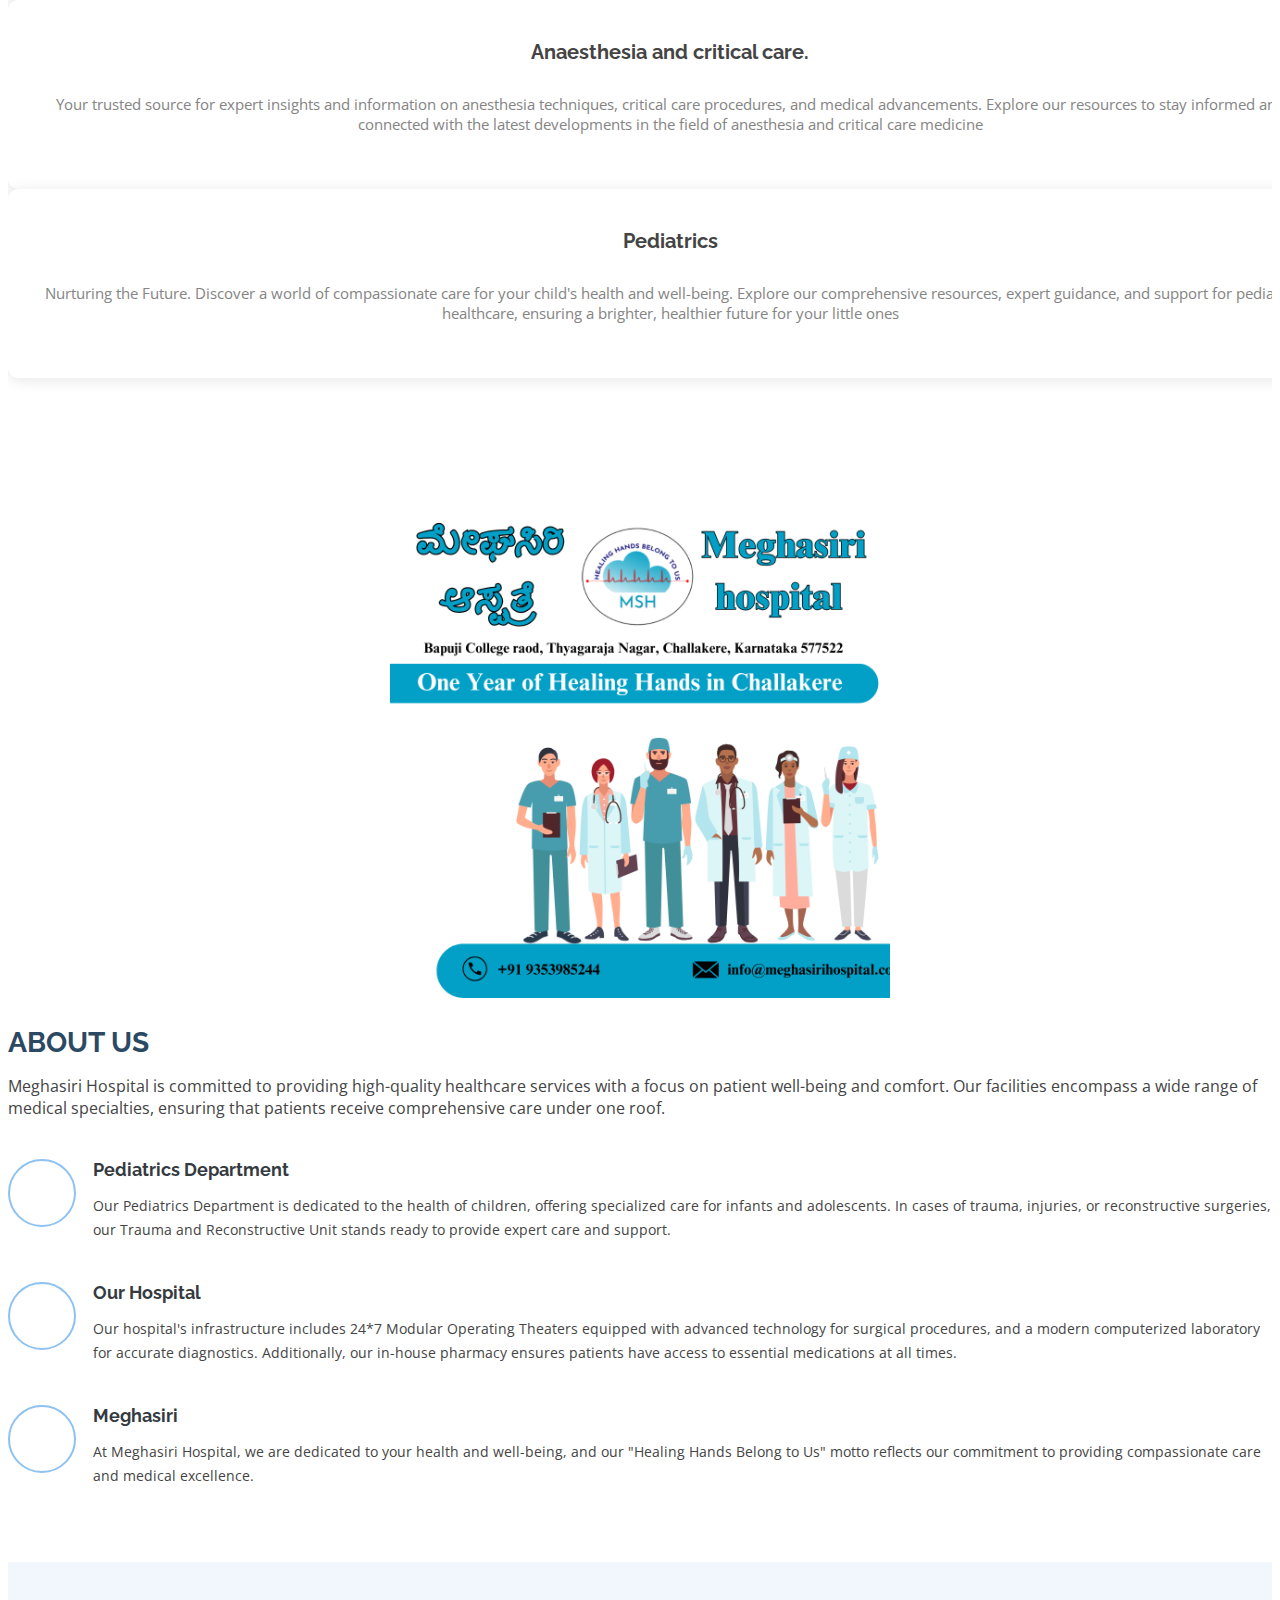
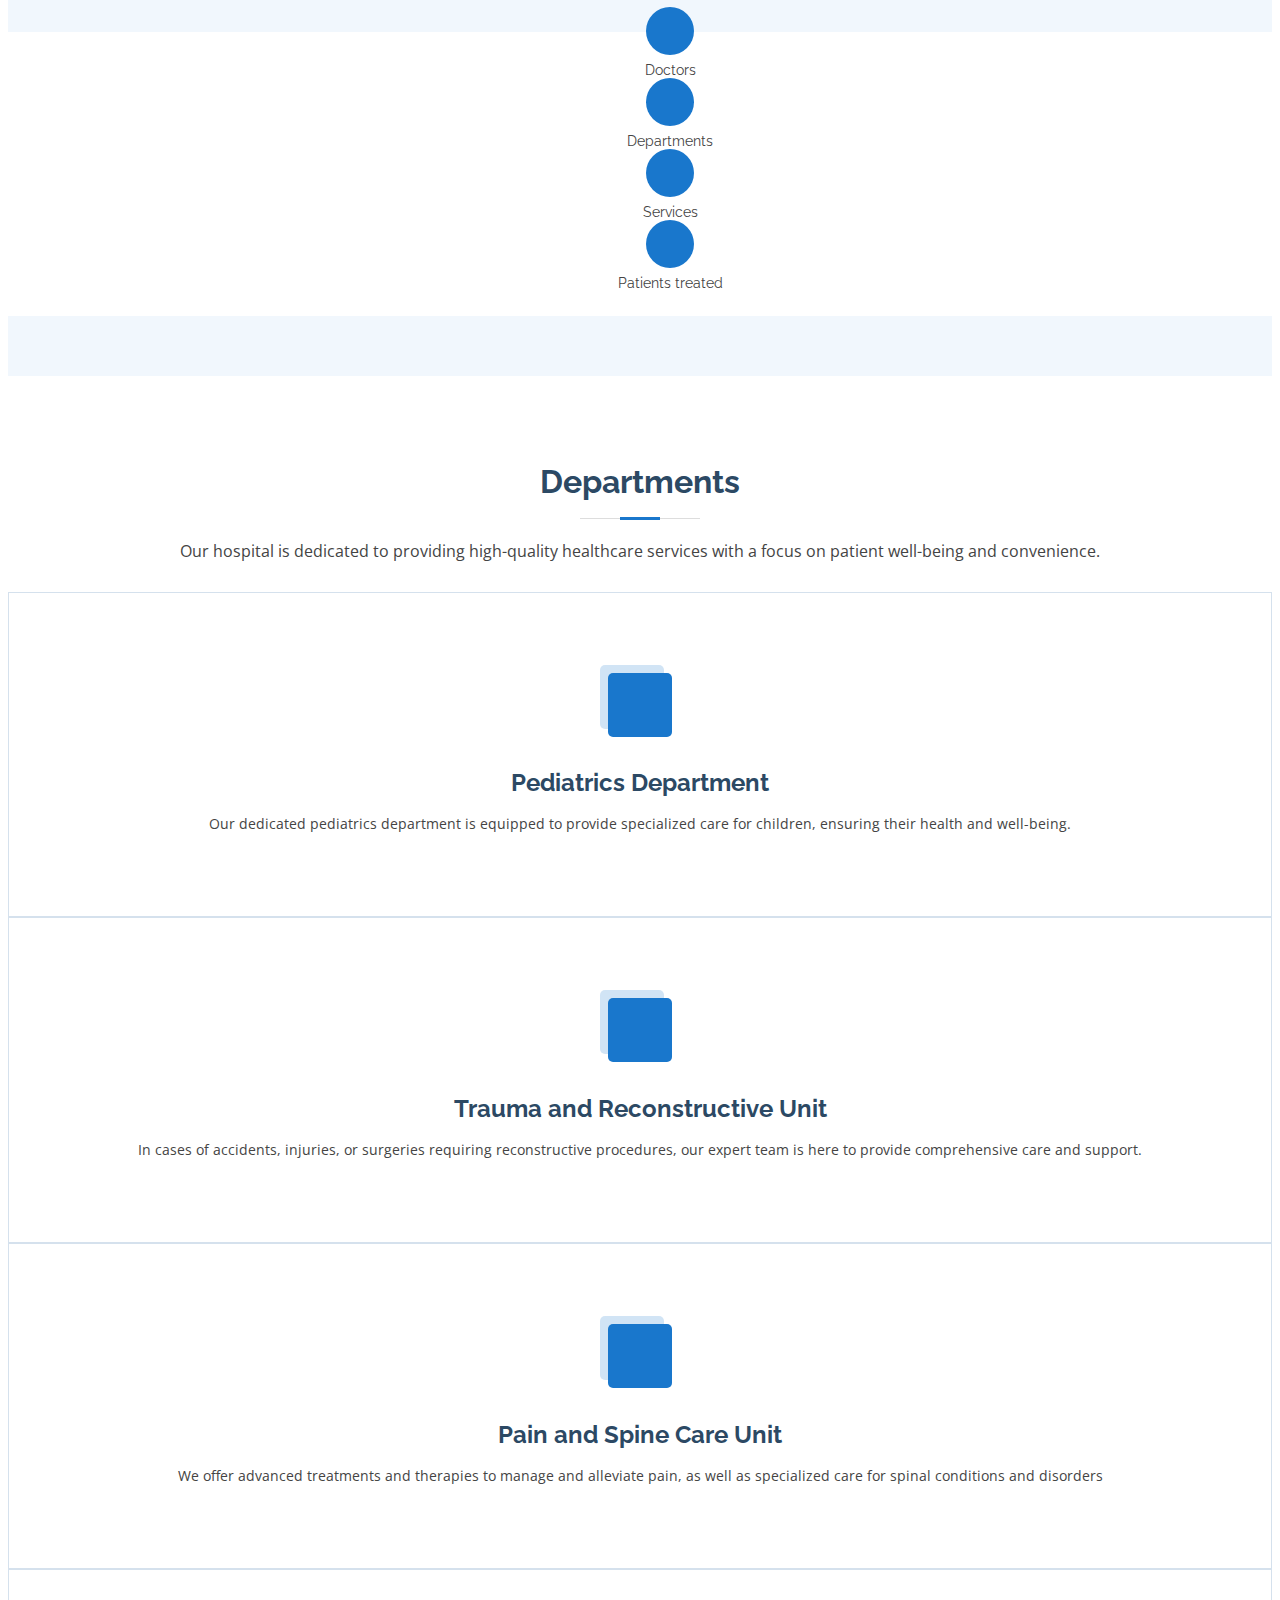
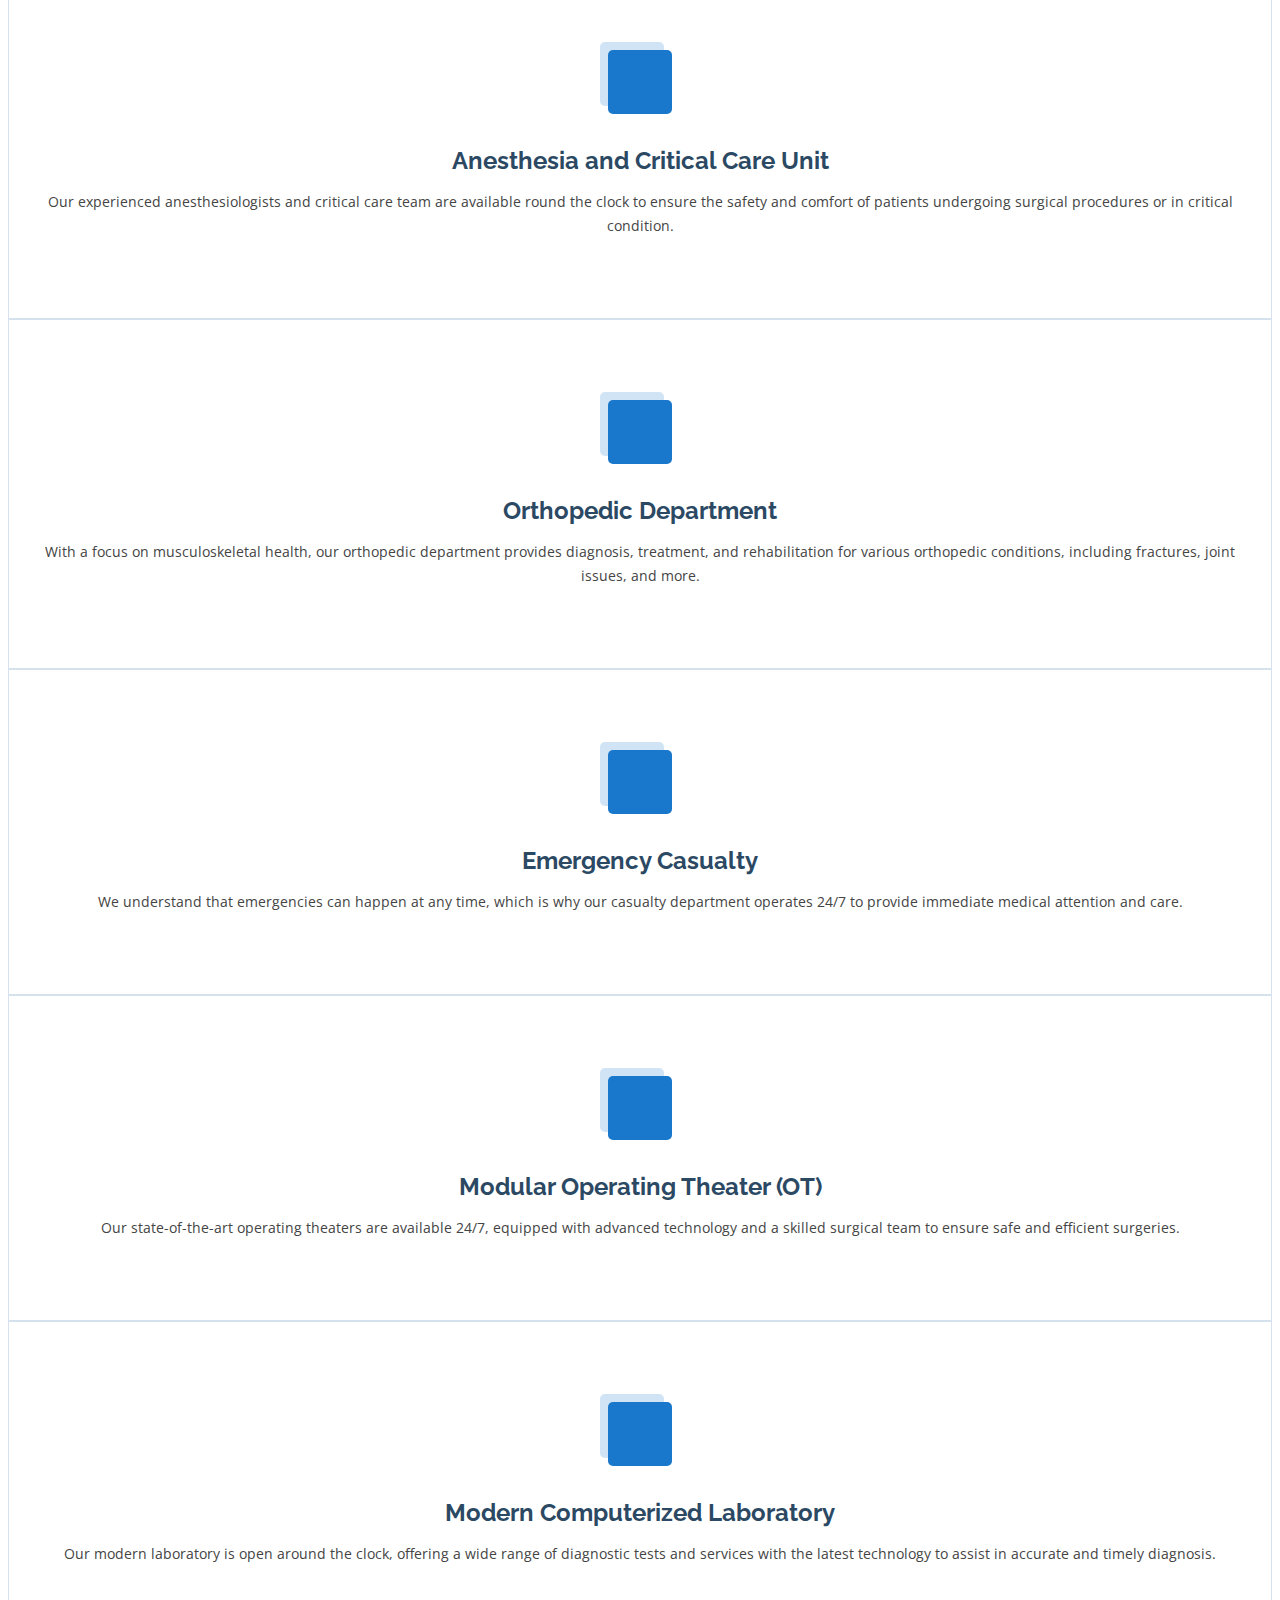
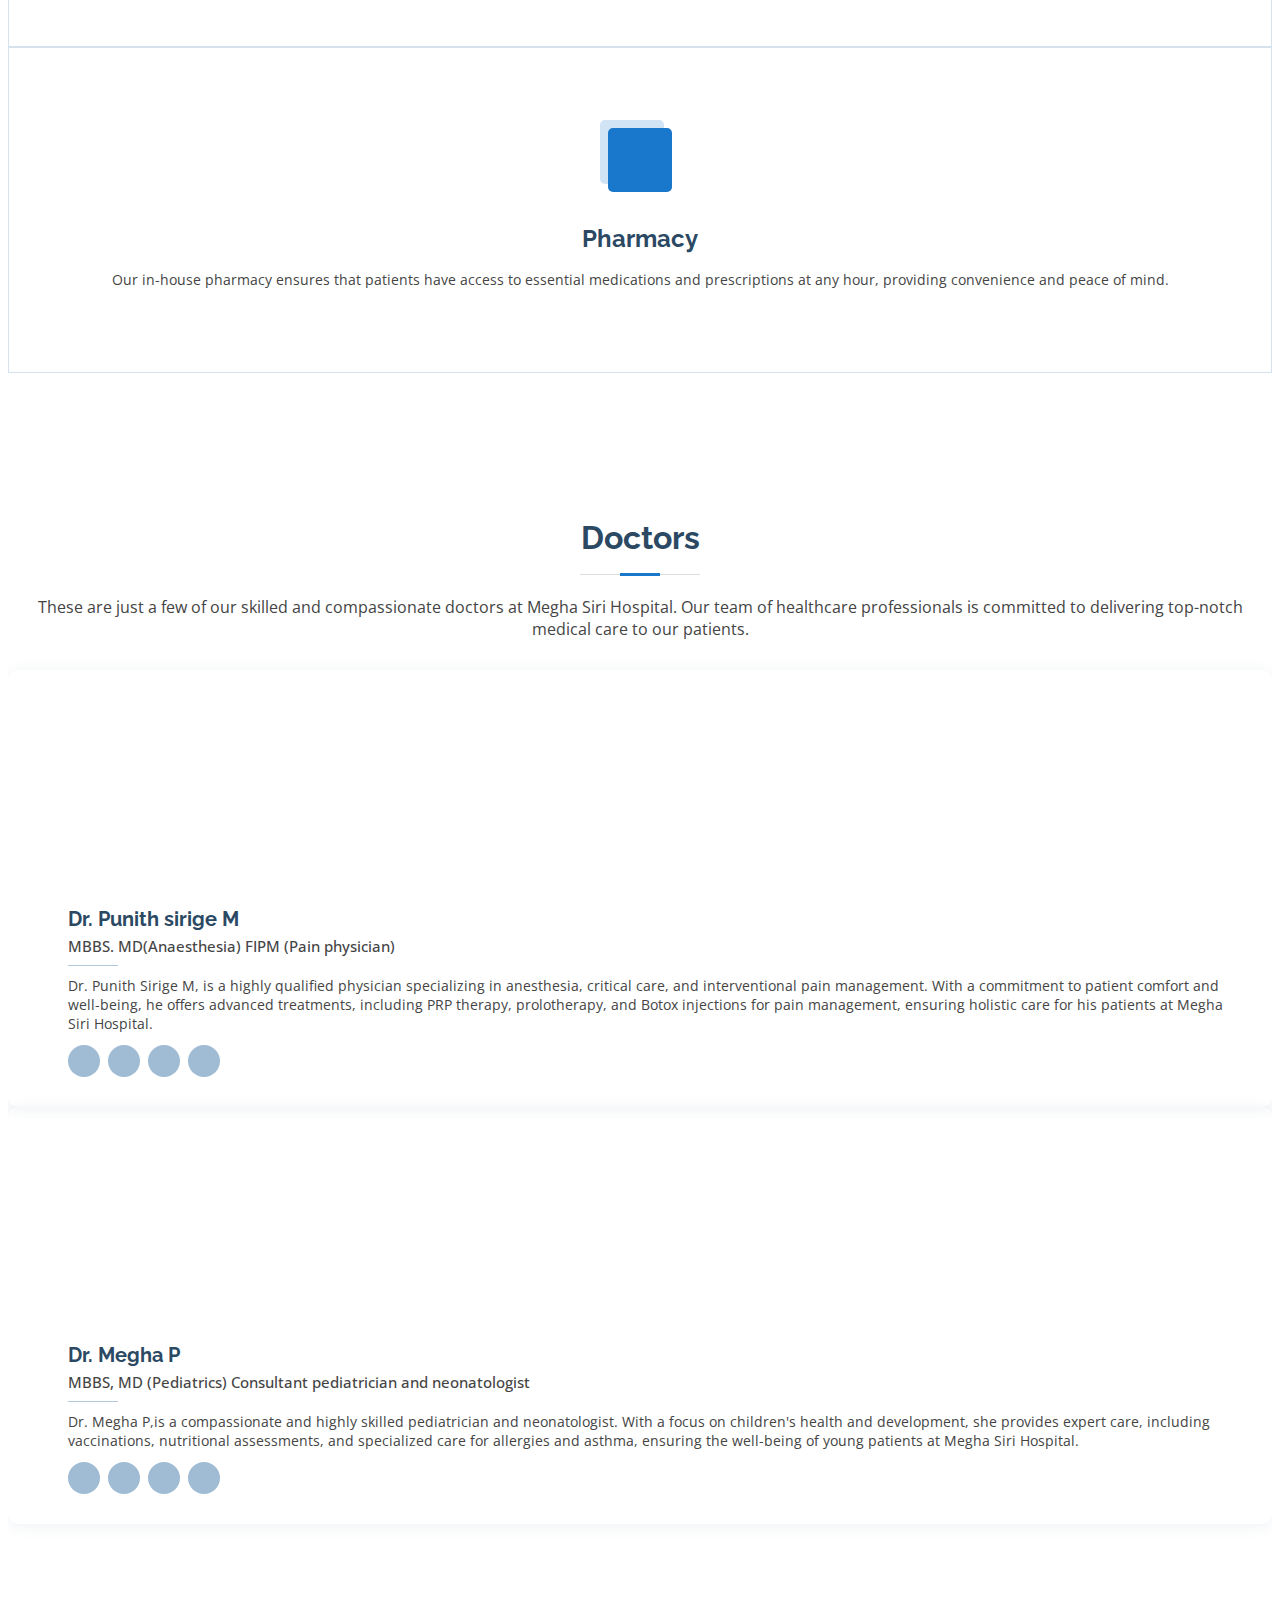
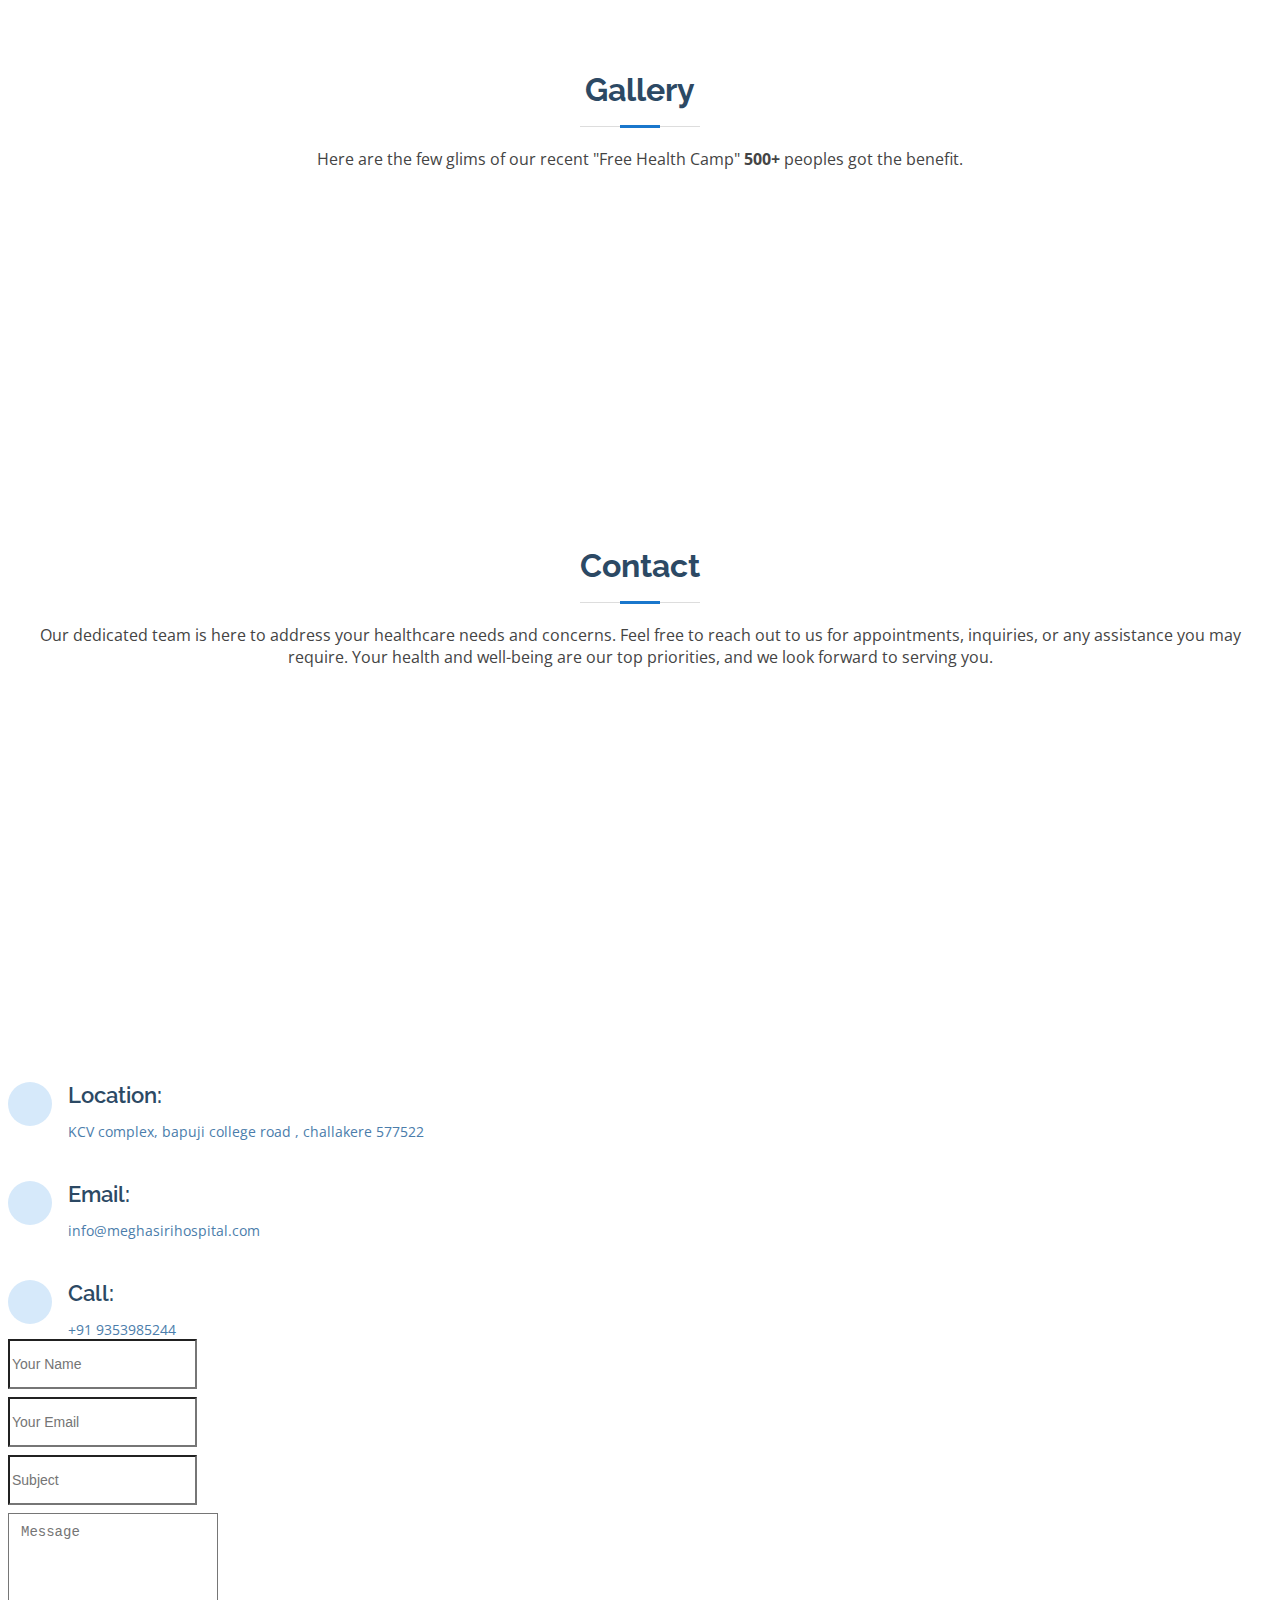
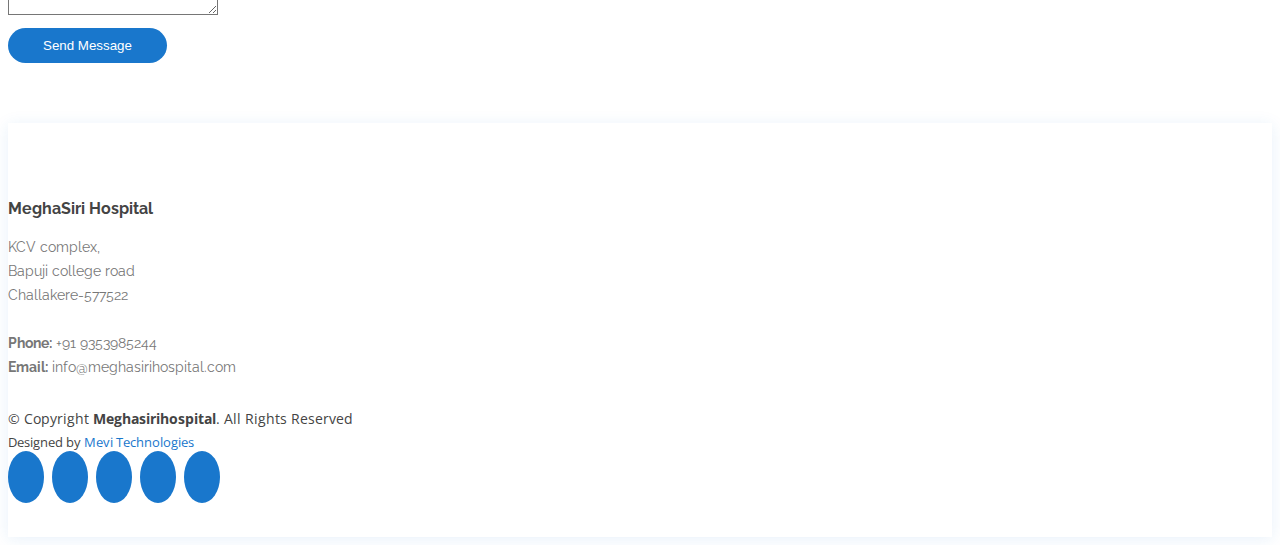
==== commit 316177bf: "new update" ====
--- a/index.html
+++ b/index.html
@@ -63,8 +63,7 @@
         <ul>
           <li><a class="nav-link scrollto active" href="#hero">Home</a></li>
           <li><a class="nav-link scrollto" href="#about">About</a></li>
-          <li><a class="nav-link scrollto" href="#services">Services</a></li>
-          <li><a class="nav-link scrollto" href="#departments">Departments</a></li>
+          <li><a class="nav-link scrollto" href="#services">Departments</a></li>
           <li><a class="nav-link scrollto" href="#doctors">Doctors</a></li>
 
            <a href="https://api.whatsapp.com/send?phone=9353985244" class="appointment-btn scrollto">Make an Appointment</a>
@@ -79,6 +78,10 @@
     </div>
   </header><!-- End Header -->
 
+  <!-- Horizontal Banner -->
+<div id="anniversary-banner" class="banner">
+  <p>"Celebrating a Year of Healing Hands and Heartfelt Care at Challakere – Thank You for Being a Part of Our Journey!"</p>
+</div>
   <!-- ======= Hero Section ======= -->
   <section id="hero" class="d-flex align-items-center">
     <div class="container">
@@ -157,7 +160,7 @@
 
         <div class="row">
           <div class="col-xl-5 col-lg-6 video-box d-flex justify-content-center align-items-stretch position-relative">
-            <a href="https://www.youtube.com/watch?" class="glightbox play-btn mb-4"></a>
+            <a href="assets/meghasiri_video.MP4" class="glightbox play-btn mb-4"></a>
           </div>
 
           <div class="col-xl-7 col-lg-6 icon-boxes d-flex flex-column align-items-stretch justify-content-center py-5 px-lg-5">
@@ -236,7 +239,7 @@
       <div class="container">
 
         <div class="section-title">
-          <h2>Services</h2>
+          <h2>Departments</h2>
           <p>Our hospital is dedicated to providing high-quality healthcare services with a focus on patient well-being and convenience.</p>
         </div>
 
--- a/assets/css/style.css
+++ b/assets/css/style.css
@@ -0,0 +1,1781 @@
+
+body {
+  font-family: "Open Sans", sans-serif;
+  color: #444444;
+}
+
+a {
+  color: #1977cc;
+  text-decoration: none;
+}
+
+a:hover {
+  color: #3291e6;
+  text-decoration: none;
+}
+
+h1,
+h2,
+h3,
+h4,
+h5,
+h6 {
+  font-family: "Raleway", sans-serif;
+}
+
+/*--------------------------------------------------------------
+# Preloader
+--------------------------------------------------------------*/
+#preloader {
+  position: fixed;
+  top: 0;
+  left: 0;
+  right: 0;
+  bottom: 0;
+  z-index: 9999;
+  overflow: hidden;
+  background: #fff;
+}
+
+#preloader:before {
+  content: "";
+  position: fixed;
+  top: calc(50% - 30px);
+  left: calc(50% - 30px);
+  border: 6px solid #1977cc;
+  border-top-color: #d1e6f9;
+  border-radius: 50%;
+  width: 60px;
+  height: 60px;
+  animation: animate-preloader 1s linear infinite;
+}
+
+@keyframes animate-preloader {
+  0% {
+    transform: rotate(0deg);
+  }
+
+  100% {
+    transform: rotate(360deg);
+  }
+}
+
+/*--------------------------------------------------------------
+# Back to top button
+--------------------------------------------------------------*/
+.back-to-top {
+  position: fixed;
+  visibility: hidden;
+  opacity: 0;
+  right: 15px;
+  bottom: 15px;
+  z-index: 996;
+  background: #1977cc;
+  width: 40px;
+  height: 40px;
+  border-radius: 4px;
+  transition: all 0.4s;
+}
+
+.back-to-top i {
+  font-size: 28px;
+  color: #fff;
+  line-height: 0;
+}
+
+.back-to-top:hover {
+  background: #298ce5;
+  color: #fff;
+}
+
+.back-to-top.active {
+  visibility: visible;
+  opacity: 1;
+}
+
+.datepicker-dropdown {
+  padding: 20px !important;
+}
+
+/*--------------------------------------------------------------
+# Top Bar
+--------------------------------------------------------------*/
+#topbar {
+  background: #fff;
+  height: 40px;
+  font-size: 14px;
+  transition: all 0.5s;
+  z-index: 996;
+}
+
+#topbar.topbar-scrolled {
+  top: -40px;
+}
+
+#topbar .contact-info a {
+  line-height: 1;
+  color: #444444;
+  transition: 0.3s;
+}
+
+#topbar .contact-info a:hover {
+  color: #1977cc;
+}
+
+#topbar .contact-info i {
+  color: #1977cc;
+  padding-right: 4px;
+  margin-left: 15px;
+  line-height: 0;
+}
+
+#topbar .contact-info i:first-child {
+  margin-left: 0;
+}
+
+#topbar .social-links a {
+  color: #437099;
+  padding-left: 15px;
+  display: inline-block;
+  line-height: 1px;
+  transition: 0.3s;
+}
+
+#topbar .social-links a:hover {
+  color: #1977cc;
+}
+
+#topbar .social-links a:first-child {
+  border-left: 0;
+}
+
+/*--------------------------------------------------------------
+# Header
+--------------------------------------------------------------*/
+#header {
+  background: #fff;
+  transition: all 0.5s;
+  z-index: 997;
+  padding: 15px 0;
+  top: 40px;
+  box-shadow: 0px 2px 15px rgba(25, 119, 204, 0.1);
+}
+
+#header.header-scrolled {
+  top: 0;
+}
+
+#header .logo {
+  font-size: 30px;
+  margin: 0;
+  padding: 0;
+  line-height: 1;
+  font-weight: 700;
+  letter-spacing: 0.5px;
+  font-family: "Poppins", sans-serif;
+}
+
+#header .logo a {
+  color: #2c4964;
+}
+
+#header .logo img {
+  max-height: 40px;
+}
+
+/**
+* Appointment Button *
+*/
+.appointment-btn {
+  margin-left: 25px;
+  background: #ffffff;
+  color: white;
+  
+  border-radius: 50px;
+  padding: 8px 25px;
+  white-space: nowrap;
+  transition: 0.3s;
+  font-size: 14px;
+  display: inline-block;
+}
+
+
+
+.appointment-btn:hover {
+  background: #60b0ff;
+  color: #ffffff;
+}
+
+@media (max-width: 768px) {
+  .appointment-btn {
+    margin: 0 15px 0 0;
+    padding: 6px 18px;
+  }
+}
+
+/*--------------------------------------------------------------
+# Navigation Menu
+--------------------------------------------------------------*/
+/**
+* Desktop Navigation 
+*/
+.navbar {
+  padding: 0;
+}
+
+.navbar ul {
+  margin: 0;
+  padding: 0;
+  display: flex;
+  list-style: none;
+  align-items: center;
+}
+
+.navbar li {
+  position: relative;
+}
+
+.navbar>ul>li {
+  position: relative;
+  white-space: nowrap;
+  padding: 8px 0 8px 20px;
+}
+
+.navbar a,
+.navbar a:focus {
+  display: flex;
+  align-items: center;
+  justify-content: space-between;
+  font-size: 14px;
+  color: #2c4964;
+  white-space: nowrap;
+  transition: 0.3s;
+  border-bottom: 2px solid #fff;
+  padding: 5px 2px;
+}
+
+.navbar a i,
+.navbar a:focus i {
+  font-size: 12px;
+  line-height: 0;
+  margin-left: 5px;
+}
+
+.navbar a:hover,
+.navbar .active,
+.navbar .active:focus,
+.navbar li:hover>a {
+  color: #1977cc;
+  border-color: #1977cc;
+}
+
+.navbar .dropdown ul {
+  display: block;
+  position: absolute;
+  left: 20px;
+  top: calc(100% + 30px);
+  margin: 0;
+  padding: 10px 0;
+  z-index: 99;
+  opacity: 0;
+  visibility: hidden;
+  background: #fff;
+  box-shadow: 0px 0px 30px rgba(127, 137, 161, 0.25);
+  transition: 0.3s;
+}
+
+.navbar .dropdown ul li {
+  min-width: 200px;
+}
+
+.navbar .dropdown ul a {
+  padding: 10px 20px;
+  font-size: 14px;
+  font-weight: 500;
+  text-transform: none;
+  color: #082744;
+  border: none;
+}
+
+.navbar .dropdown ul a i {
+  font-size: 12px;
+}
+
+.navbar .dropdown ul a:hover,
+.navbar .dropdown ul .active:hover,
+.navbar .dropdown ul li:hover>a {
+  color: #1977cc;
+}
+
+.navbar .dropdown:hover>ul {
+  opacity: 1;
+  top: 100%;
+  visibility: visible;
+}
+
+.navbar .dropdown .dropdown ul {
+  top: 0;
+  left: calc(100% - 30px);
+  visibility: hidden;
+}
+
+.navbar .dropdown .dropdown:hover>ul {
+  opacity: 1;
+  top: 0;
+  left: 100%;
+  visibility: visible;
+}
+
+@media (max-width: 1366px) {
+  .navbar .dropdown .dropdown ul {
+    left: -90%;
+  }
+
+  .navbar .dropdown .dropdown:hover>ul {
+    left: -100%;
+  }
+}
+
+/**
+* Mobile Navigation 
+*/
+.mobile-nav-toggle {
+  color: #2c4964;
+  font-size: 28px;
+  cursor: pointer;
+  display: none;
+  line-height: 0;
+  transition: 0.5s;
+}
+
+.mobile-nav-toggle.bi-x {
+  color: #fff;
+}
+
+@media (max-width: 991px) {
+  .mobile-nav-toggle {
+    display: block;
+  }
+
+  .navbar ul {
+    display: none;
+  }
+}
+
+.navbar-mobile {
+  position: fixed;
+  overflow: hidden;
+  top: 0;
+  right: 0;
+  left: 0;
+  bottom: 0;
+  background: rgba(28, 47, 65, 0.9);
+  transition: 0.3s;
+  z-index: 999;
+}
+
+.navbar-mobile .mobile-nav-toggle {
+  position: absolute;
+  top: 15px;
+  right: 15px;
+}
+
+.navbar-mobile ul {
+  display: block;
+  position: absolute;
+  top: 55px;
+  right: 15px;
+  bottom: 15px;
+  left: 15px;
+  padding: 10px 0;
+  background-color: #fff;
+  overflow-y: auto;
+  transition: 0.3s;
+}
+
+.navbar-mobile>ul>li {
+  padding: 0;
+}
+
+.navbar-mobile a,
+.navbar-mobile a:focus {
+  padding: 10px 20px;
+  font-size: 15px;
+  color: #2c4964;
+  border: none;
+}
+
+.navbar-mobile a:hover,
+.navbar-mobile .active,
+.navbar-mobile li:hover>a {
+  color: #1977cc;
+}
+
+.navbar-mobile .getstarted,
+.navbar-mobile .getstarted:focus {
+  margin: 15px;
+}
+
+.navbar-mobile .dropdown ul {
+  position: static;
+  display: none;
+  margin: 10px 20px;
+  padding: 10px 0;
+  z-index: 99;
+  opacity: 1;
+  visibility: visible;
+  background: #fff;
+  box-shadow: 0px 0px 30px rgba(127, 137, 161, 0.25);
+}
+
+.navbar-mobile .dropdown ul li {
+  min-width: 200px;
+}
+
+.navbar-mobile .dropdown ul a {
+  padding: 10px 20px;
+}
+
+.navbar-mobile .dropdown ul a i {
+  font-size: 12px;
+}
+
+.navbar-mobile .dropdown ul a:hover,
+.navbar-mobile .dropdown ul .active:hover,
+.navbar-mobile .dropdown ul li:hover>a {
+  color: #1977cc;
+}
+
+.navbar-mobile .dropdown>.dropdown-active {
+  display: block;
+}
+.logo me-auto{
+  width: 75px;
+  height: 100px;
+}
+
+/*--------------------------------------------------------------
+# Hero Section
+--------------------------------------------------------------*/
+#hero {
+  width: 100%;
+  height: 90vh;
+  background: url("../img/hero-bg.jpg") top center;
+  background-size: cover;
+  margin-bottom: -200px;
+}
+
+#hero .container {
+  position: relative;
+}
+
+#hero h1 {
+  margin: 0;
+  font-size: 48px;
+  font-weight: 700;
+  line-height: 56px;
+  text-transform: uppercase;
+  color: #2c4964;
+}
+
+#hero h2 {
+  color: #2c4964;
+  margin: 10px 0 0 0;
+  font-size: 24px;
+}
+
+#hero .btn-get-started {
+  font-family: "Raleway", sans-serif;
+  text-transform: uppercase;
+  font-weight: 500;
+  font-size: 14px;
+  letter-spacing: 1px;
+  display: inline-block;
+  padding: 12px 35px;
+  margin-top: 30px;
+  border-radius: 50px;
+  transition: 0.5s;
+  color: #fff;
+  background: #1977cc;
+}
+
+#hero .btn-get-started:hover {
+  background: #3291e6;
+}
+
+@media (min-width: 1024px) {
+  #hero {
+    background-attachment: fixed;
+  }
+}
+
+@media (max-width: 992px) {
+  #hero {
+    margin-bottom: 0;
+    height: 100vh;
+  }
+
+  #hero .container {
+    padding-bottom: 63px;
+  }
+
+  #hero h1 {
+    font-size: 28px;
+    line-height: 36px;
+  }
+
+  #hero h2 {
+    font-size: 18px;
+    line-height: 24px;
+    margin-bottom: 30px;
+  }
+}
+
+@media (max-height: 600px) {
+  #hero {
+    height: 110vh;
+  }
+}
+
+/*--------------------------------------------------------------
+# Sections General
+--------------------------------------------------------------*/
+section {
+  padding: 60px 0;
+  overflow: hidden;
+}
+
+.section-bg {
+  background-color: #f1f7fd;
+}
+
+.section-title {
+  text-align: center;
+  padding-bottom: 30px;
+}
+
+.section-title h2 {
+  font-size: 32px;
+  font-weight: bold;
+  margin-bottom: 20px;
+  padding-bottom: 20px;
+  position: relative;
+  color: #2c4964;
+}
+
+.section-title h2::before {
+  content: "";
+  position: absolute;
+  display: block;
+  width: 120px;
+  height: 1px;
+  background: #ddd;
+  bottom: 1px;
+  left: calc(50% - 60px);
+}
+
+.section-title h2::after {
+  content: "";
+  position: absolute;
+  display: block;
+  width: 40px;
+  height: 3px;
+  background: #1977cc;
+  bottom: 0;
+  left: calc(50% - 20px);
+}
+
+.section-title p {
+  margin-bottom: 0;
+}
+
+/*--------------------------------------------------------------
+# Breadcrumbs
+--------------------------------------------------------------*/
+.breadcrumbs {
+  padding: 20px 0;
+  background-color: #f1f7fd;
+  min-height: 40px;
+  margin-top: 120px;
+}
+
+@media (max-width: 992px) {
+  .breadcrumbs {
+    margin-top: 100px;
+  }
+}
+
+.breadcrumbs h2 {
+  font-size: 24px;
+  font-weight: 300;
+  margin: 0;
+}
+
+@media (max-width: 992px) {
+  .breadcrumbs h2 {
+    margin: 0 0 10px 0;
+  }
+}
+
+.breadcrumbs ol {
+  display: flex;
+  flex-wrap: wrap;
+  list-style: none;
+  padding: 0;
+  margin: 0;
+  font-size: 14px;
+}
+
+.breadcrumbs ol li+li {
+  padding-left: 10px;
+}
+
+.breadcrumbs ol li+li::before {
+  display: inline-block;
+  padding-right: 10px;
+  color: #6c757d;
+  content: "/";
+}
+
+@media (max-width: 768px) {
+  .breadcrumbs .d-flex {
+    display: block !important;
+  }
+
+  .breadcrumbs ol {
+    display: block;
+  }
+
+  .breadcrumbs ol li {
+    display: inline-block;
+  }
+}
+
+/*--------------------------------------------------------------
+# Why Us
+--------------------------------------------------------------*/
+.why-us .content {
+  padding: 30px;
+  background: #1977cc;
+  border-radius: 4px;
+  color: #fff;
+}
+
+.why-us .content h3 {
+  font-weight: 700;
+  font-size: 34px;
+  margin-bottom: 30px;
+}
+
+.why-us .content p {
+  margin-bottom: 30px;
+}
+
+.why-us .content .more-btn {
+  display: inline-block;
+  background: rgba(255, 255, 255, 0.2);
+  padding: 6px 30px 8px 30px;
+  color: #fff;
+  border-radius: 50px;
+  transition: all ease-in-out 0.4s;
+}
+
+.why-us .content .more-btn i {
+  font-size: 14px;
+}
+
+.why-us .content .more-btn:hover {
+  color: #1977cc;
+  background: #fff;
+}
+
+.why-us .icon-boxes .icon-box {
+  text-align: center;
+  border-radius: 10px;
+  background: #fff;
+  box-shadow: 0px 2px 15px rgba(0, 0, 0, 0.1);
+  padding: 40px 30px;
+  width: 100%;
+}
+
+.why-us .icon-boxes .icon-box i {
+  font-size: 40px;
+  color: #1977cc;
+  margin-bottom: 30px;
+}
+
+.why-us .icon-boxes .icon-box h4 {
+  font-size: 20px;
+  font-weight: 700;
+  margin: 0 0 30px 0;
+}
+
+.why-us .icon-boxes .icon-box p {
+  font-size: 15px;
+  color: #848484;
+}
+
+/*--------------------------------------------------------------
+# About
+--------------------------------------------------------------*/
+.about .icon-boxes h4 {
+  font-size: 18px;
+  color: #4b7dab;
+  margin-bottom: 15px;
+}
+
+.about .icon-boxes h3 {
+  font-size: 28px;
+  font-weight: 700;
+  color: #2c4964;
+  margin-bottom: 15px;
+}
+
+.about .icon-box {
+  margin-top: 40px;
+}
+
+.about .icon-box .icon {
+  float: left;
+  display: flex;
+  align-items: center;
+  justify-content: center;
+  width: 64px;
+  height: 64px;
+  border: 2px solid #8dc2f1;
+  border-radius: 50px;
+  transition: 0.5s;
+}
+
+.about .icon-box .icon i {
+  color: #1977cc;
+  font-size: 32px;
+}
+
+.about .icon-box:hover .icon {
+  background: #1977cc;
+  border-color: #1977cc;
+}
+
+.about .icon-box:hover .icon i {
+  color: #fff;
+}
+
+.about .icon-box .title {
+  margin-left: 85px;
+  font-weight: 700;
+  margin-bottom: 10px;
+  font-size: 18px;
+}
+
+.about .icon-box .title a {
+  color: #343a40;
+  transition: 0.3s;
+}
+
+.about .icon-box .title a:hover {
+  color: #1977cc;
+}
+
+.about .icon-box .description {
+  margin-left: 85px;
+  line-height: 24px;
+  font-size: 14px;
+}
+
+.about .video-box {
+  background: url("../img/Meghasiri\ poster.png") center center no-repeat;
+  background-size: contain;
+  min-height: 500px;
+}
+
+.about .play-btn {
+  width: 94px;
+  height: 94px;
+  background: radial-gradient(#1977cc 50%, rgba(25, 119, 204, 0.4) 52%);
+  border-radius: 50%;
+  display: block;
+  position: absolute;
+  left: calc(50% - 47px);
+  top: calc(50% - 47px);
+  overflow: hidden;
+}
+
+.about .play-btn::after {
+  content: "";
+  position: absolute;
+  left: 50%;
+  top: 50%;
+  transform: translateX(-40%) translateY(-50%);
+  width: 0;
+  height: 0;
+  border-top: 10px solid transparent;
+  border-bottom: 10px solid transparent;
+  border-left: 15px solid #fff;
+  z-index: 100;
+  transition: all 400ms cubic-bezier(0.55, 0.055, 0.675, 0.19);
+}
+
+.about .play-btn::before {
+  content: "";
+  position: absolute;
+  width: 120px;
+  height: 120px;
+  animation-delay: 0s;
+  animation: pulsate-btn 2s;
+  animation-direction: forwards;
+  animation-iteration-count: infinite;
+  animation-timing-function: steps;
+  opacity: 1;
+  border-radius: 50%;
+  border: 5px solid rgba(25, 119, 204, 0.7);
+  top: -15%;
+  left: -15%;
+  background: rgba(198, 16, 0, 0);
+}
+
+.about .play-btn:hover::after {
+  border-left: 15px solid #1977cc;
+  transform: scale(20);
+}
+
+.about .play-btn:hover::before {
+  content: "";
+  position: absolute;
+  left: 50%;
+  top: 50%;
+  transform: translateX(-40%) translateY(-50%);
+  width: 0;
+  height: 0;
+  border: none;
+  border-top: 10px solid transparent;
+  border-bottom: 10px solid transparent;
+  border-left: 15px solid #fff;
+  z-index: 200;
+  animation: none;
+  border-radius: 0;
+}
+
+@keyframes pulsate-btn {
+  0% {
+    transform: scale(0.6, 0.6);
+    opacity: 1;
+  }
+
+  100% {
+    transform: scale(1, 1);
+    opacity: 0;
+  }
+}
+
+/*--------------------------------------------------------------
+# Counts
+--------------------------------------------------------------*/
+.counts {
+  background: #f1f7fd;
+  padding: 70px 0 60px;
+}
+
+.counts .count-box {
+  padding: 30px 30px 25px 30px;
+  width: 100%;
+  position: relative;
+  text-align: center;
+  background: #fff;
+}
+
+.counts .count-box i {
+  position: absolute;
+  top: -25px;
+  left: 50%;
+  transform: translateX(-50%);
+  font-size: 20px;
+  background: #1977cc;
+  color: #fff;
+  border-radius: 50px;
+  display: inline-flex;
+  align-items: center;
+  justify-content: center;
+  width: 48px;
+  height: 48px;
+}
+
+.counts .count-box span {
+  font-size: 36px;
+  display: block;
+  font-weight: 600;
+  color: #082744;
+}
+
+.counts .count-box p {
+  padding: 0;
+  margin: 0;
+  font-family: "Raleway", sans-serif;
+  font-size: 14px;
+}
+
+/*--------------------------------------------------------------
+# Services
+--------------------------------------------------------------*/
+.services .icon-box {
+  text-align: center;
+  border: 1px solid #d5e1ed;
+  padding: 80px 20px;
+  transition: all ease-in-out 0.3s;
+}
+
+.services .icon-box .icon {
+  margin: 0 auto;
+  width: 64px;
+  height: 64px;
+  background: #1977cc;
+  border-radius: 5px;
+  transition: all 0.3s ease-out 0s;
+  display: flex;
+  align-items: center;
+  justify-content: center;
+  margin-bottom: 20px;
+  transform-style: preserve-3d;
+  position: relative;
+  z-index: 2;
+}
+
+.services .icon-box .icon i {
+  color: #fff;
+  font-size: 28px;
+  transition: ease-in-out 0.3s;
+}
+
+.services .icon-box .icon::before {
+  position: absolute;
+  content: "";
+  left: -8px;
+  top: -8px;
+  height: 100%;
+  width: 100%;
+  background: rgba(25, 119, 204, 0.2);
+  border-radius: 5px;
+  transition: all 0.3s ease-out 0s;
+  transform: translateZ(-1px);
+  z-index: -1;
+}
+
+.services .icon-box h4 {
+  font-weight: 700;
+  margin-bottom: 15px;
+  font-size: 24px;
+}
+
+.services .icon-box h4 a {
+  color: #2c4964;
+}
+
+.services .icon-box p {
+  line-height: 24px;
+  font-size: 14px;
+  margin-bottom: 0;
+}
+
+.services .icon-box:hover {
+  background: #1977cc;
+  border-color: #1977cc;
+}
+
+.services .icon-box:hover .icon {
+  background: #fff;
+}
+
+.services .icon-box:hover .icon i {
+  color: #1977cc;
+}
+
+.services .icon-box:hover .icon::before {
+  background: rgba(255, 255, 255, 0.3);
+}
+
+.services .icon-box:hover h4 a,
+.services .icon-box:hover p {
+  color: #fff;
+}
+
+/*--------------------------------------------------------------
+# Appointments
+--------------------------------------------------------------*/
+.appointment .php-email-form {
+  width: 100%;
+}
+
+.appointment .php-email-form .form-group {
+  padding-bottom: 8px;
+}
+
+.appointment .php-email-form .validate {
+  display: none;
+  color: red;
+  margin: 0 0 15px 0;
+  font-weight: 400;
+  font-size: 13px;
+}
+
+.appointment .php-email-form .error-message {
+  display: none;
+  color: #fff;
+  background: #ed3c0d;
+  text-align: left;
+  padding: 15px;
+  font-weight: 600;
+}
+
+.appointment .php-email-form .error-message br+br {
+  margin-top: 25px;
+}
+
+.appointment .php-email-form .sent-message {
+  display: none;
+  color: #fff;
+  background: #18d26e;
+  text-align: center;
+  padding: 15px;
+  font-weight: 600;
+}
+
+.appointment .php-email-form .loading {
+  display: none;
+  background: #fff;
+  text-align: center;
+  padding: 15px;
+}
+
+.appointment .php-email-form .loading:before {
+  content: "";
+  display: inline-block;
+  border-radius: 50%;
+  width: 24px;
+  height: 24px;
+  margin: 0 10px -6px 0;
+  border: 3px solid #18d26e;
+  border-top-color: #eee;
+  animation: animate-loading 1s linear infinite;
+}
+
+.appointment .php-email-form input,
+.appointment .php-email-form textarea,
+.appointment .php-email-form select {
+  border-radius: 0;
+  box-shadow: none;
+  font-size: 14px;
+  padding: 10px !important;
+}
+
+.appointment .php-email-form input:focus,
+.appointment .php-email-form textarea:focus,
+.appointment .php-email-form select:focus {
+  border-color: #1977cc;
+}
+
+.appointment .php-email-form input,
+.appointment .php-email-form select {
+  height: 44px;
+}
+
+.appointment .php-email-form textarea {
+  padding: 10px 12px;
+}
+
+.appointment .php-email-form button[type=submit] {
+  background: #1977cc;
+  border: 0;
+  padding: 10px 35px;
+  color: #fff;
+  transition: 0.4s;
+  border-radius: 50px;
+}
+
+.appointment .php-email-form button[type=submit]:hover {
+  background: #1c84e3;
+}
+
+/*--------------------------------------------------------------
+# Departments
+--------------------------------------------------------------*/
+.departments {
+  overflow: hidden;
+}
+
+.departments .nav-tabs {
+  border: 0;
+}
+
+.departments .nav-link {
+  border: 0;
+  padding: 12px 15px 12px 0;
+  transition: 0.3s;
+  color: #2c4964;
+  border-radius: 0;
+  border-right: 2px solid #ebf1f6;
+  font-weight: 600;
+  font-size: 15px;
+}
+
+.departments .nav-link:hover {
+  color: #1977cc;
+}
+
+.departments .nav-link.active {
+  color: #1977cc;
+  border-color: #1977cc;
+}
+
+.departments .tab-pane.active {
+  animation: fadeIn 0.5s ease-out;
+}
+
+.departments .details h3 {
+  font-size: 26px;
+  font-weight: 600;
+  margin-bottom: 20px;
+  color: #2c4964;
+}
+
+.departments .details p {
+  color: #777777;
+}
+
+.departments .details p:last-child {
+  margin-bottom: 0;
+}
+
+@media (max-width: 992px) {
+  .departments .nav-link {
+    border: 0;
+    padding: 15px;
+  }
+
+  .departments .nav-link.active {
+    color: #fff;
+    background: #1977cc;
+  }
+}
+
+/*--------------------------------------------------------------
+# Doctors
+--------------------------------------------------------------*/
+.doctors {
+  background: #fff;
+}
+
+.doctors .member {
+  position: relative;
+  box-shadow: 0px 2px 15px rgba(44, 73, 100, 0.08);
+  padding: 30px;
+  border-radius: 10px;
+}
+
+.doctors .member .pic {
+  overflow: hidden;
+  width: 180%;
+  border-radius: 50%;
+  height: 180px;
+}
+
+.doctors .member .pic img {
+  transition: ease-in-out 0.3s;
+  
+}
+
+.doctors .member:hover img {
+  transform: scale(1.1);
+}
+
+.doctors .member .member-info {
+  padding-left: 30px;
+}
+
+.doctors .member h4 {
+  font-weight: 700;
+  margin-bottom: 5px;
+  font-size: 20px;
+  color: #2c4964;
+}
+
+.doctors .member span {
+  display: block;
+  font-size: 15px;
+  padding-bottom: 10px;
+  position: relative;
+  font-weight: 500;
+}
+
+.doctors .member span::after {
+  content: "";
+  position: absolute;
+  display: block;
+  width: 50px;
+  height: 1px;
+  background: #b2c8dd;
+  bottom: 0;
+  left: 0;
+}
+
+.doctors .member p {
+  margin: 10px 0 0 0;
+  font-size: 14px;
+}
+
+.doctors .member .social {
+  margin-top: 12px;
+  display: flex;
+  align-items: center;
+  justify-content: flex-start;
+}
+
+.doctors .member .social a {
+  transition: ease-in-out 0.3s;
+  display: flex;
+  align-items: center;
+  justify-content: center;
+  border-radius: 50px;
+  width: 32px;
+  height: 32px;
+  background: #a0bcd5;
+}
+
+.doctors .member .social a i {
+  color: #fff;
+  font-size: 16px;
+  margin: 0 2px;
+}
+
+.doctors .member .social a:hover {
+  background: #1977cc;
+}
+
+.doctors .member .social a+a {
+  margin-left: 8px;
+}
+
+/*--------------------------------------------------------------
+# Frequently Asked Questions
+--------------------------------------------------------------*/
+.faq .faq-list {
+  padding: 0 100px;
+}
+
+.faq .faq-list ul {
+  padding: 0;
+  list-style: none;
+}
+
+.faq .faq-list li+li {
+  margin-top: 15px;
+}
+
+.faq .faq-list li {
+  padding: 20px;
+  background: #fff;
+  border-radius: 4px;
+  position: relative;
+}
+
+.faq .faq-list a {
+  display: block;
+  position: relative;
+  font-family: "Poppins", sans-serif;
+  font-size: 16px;
+  line-height: 24px;
+  font-weight: 500;
+  padding: 0 30px;
+  outline: none;
+  cursor: pointer;
+}
+
+.faq .faq-list .icon-help {
+  font-size: 24px;
+  position: absolute;
+  right: 0;
+  left: 20px;
+  color: #76b5ee;
+}
+
+.faq .faq-list .icon-show,
+.faq .faq-list .icon-close {
+  font-size: 24px;
+  position: absolute;
+  right: 0;
+  top: 0;
+}
+
+.faq .faq-list p {
+  margin-bottom: 0;
+  padding: 10px 0 0 0;
+}
+
+.faq .faq-list .icon-show {
+  display: none;
+}
+
+.faq .faq-list a.collapsed {
+  color: #343a40;
+}
+
+.faq .faq-list a.collapsed:hover {
+  color: #1977cc;
+}
+
+.faq .faq-list a.collapsed .icon-show {
+  display: inline-block;
+}
+
+.faq .faq-list a.collapsed .icon-close {
+  display: none;
+}
+
+@media (max-width: 1200px) {
+  .faq .faq-list {
+    padding: 0;
+  }
+}
+
+/*--------------------------------------------------------------
+# Testimonials
+--------------------------------------------------------------*/
+.testimonials .testimonial-wrap {
+  padding-left: 50px;
+}
+
+.testimonials .testimonials-carousel,
+.testimonials .testimonials-slider {
+  overflow: hidden;
+}
+
+.testimonials .testimonial-item {
+  box-sizing: content-box;
+  padding: 30px 30px 30px 60px;
+  margin: 30px 15px;
+  min-height: 200px;
+  box-shadow: 0px 2px 12px rgba(44, 73, 100, 0.08);
+  position: relative;
+  background: #fff;
+}
+
+.testimonials .testimonial-item .testimonial-img {
+  width: 90px;
+  border-radius: 10px;
+  border: 6px solid #fff;
+  position: absolute;
+  left: -45px;
+}
+
+.testimonials .testimonial-item h3 {
+  font-size: 18px;
+  font-weight: bold;
+  margin: 10px 0 5px 0;
+  color: #111;
+}
+
+.testimonials .testimonial-item h4 {
+  font-size: 14px;
+  color: #999;
+  margin: 0;
+}
+
+.testimonials .testimonial-item .quote-icon-left,
+.testimonials .testimonial-item .quote-icon-right {
+  color: #badaf7;
+  font-size: 26px;
+}
+
+.testimonials .testimonial-item .quote-icon-left {
+  display: inline-block;
+  left: -5px;
+  position: relative;
+}
+
+.testimonials .testimonial-item .quote-icon-right {
+  display: inline-block;
+  right: -5px;
+  position: relative;
+  top: 10px;
+}
+
+.testimonials .testimonial-item p {
+  font-style: italic;
+  margin: 15px auto 15px auto;
+}
+
+.testimonials .swiper-pagination {
+  margin-top: 20px;
+  position: relative;
+}
+
+.testimonials .swiper-pagination .swiper-pagination-bullet {
+  width: 12px;
+  height: 12px;
+  background-color: #fff;
+  opacity: 1;
+  border: 1px solid #1977cc;
+}
+
+.testimonials .swiper-pagination .swiper-pagination-bullet-active {
+  background-color: #1977cc;
+}
+
+@media (max-width: 767px) {
+  .testimonials .testimonial-wrap {
+    padding-left: 0;
+  }
+
+  .testimonials .testimonials-carousel,
+  .testimonials .testimonials-slider {
+    overflow: hidden;
+  }
+
+  .testimonials .testimonial-item {
+    padding: 30px;
+    margin: 15px;
+  }
+
+  .testimonials .testimonial-item .testimonial-img {
+    position: static;
+    left: auto;
+  }
+}
+
+/*--------------------------------------------------------------
+# Gallery
+--------------------------------------------------------------*/
+.gallery .gallery-item {
+  overflow: hidden;
+  border-right: 3px solid #fff;
+  border-bottom: 3px solid #fff;
+}
+
+.gallery .gallery-item img {
+  transition: all ease-in-out 0.4s;
+}
+
+.gallery .gallery-item:hover img {
+  transform: scale(1.1);
+}
+
+/*--------------------------------------------------------------
+# Contact
+--------------------------------------------------------------*/
+.contact .info {
+  width: 100%;
+  background: #fff;
+}
+
+.contact .info i {
+  font-size: 20px;
+  color: #1977cc;
+  float: left;
+  width: 44px;
+  height: 44px;
+  background: #d6e9fa;
+  display: flex;
+  justify-content: center;
+  align-items: center;
+  border-radius: 50px;
+  transition: all 0.3s ease-in-out;
+}
+
+.contact .info h4 {
+  padding: 0 0 0 60px;
+  font-size: 22px;
+  font-weight: 600;
+  margin-bottom: 5px;
+  color: #2c4964;
+}
+
+.contact .info p {
+  padding: 0 0 0 60px;
+  margin-bottom: 0;
+  font-size: 14px;
+  color: #4b7dab;
+}
+
+.contact .info .email,
+.contact .info .phone {
+  margin-top: 40px;
+}
+
+.contact .info .email:hover i,
+.contact .info .address:hover i,
+.contact .info .phone:hover i {
+  background: #1977cc;
+  color: #fff;
+}
+
+.contact .php-email-form {
+  width: 100%;
+  background: #fff;
+}
+
+.contact .php-email-form .form-group {
+  padding-bottom: 8px;
+}
+
+.contact .php-email-form .error-message {
+  display: none;
+  color: #fff;
+  background: #ed3c0d;
+  text-align: left;
+  padding: 15px;
+  font-weight: 600;
+}
+
+.contact .php-email-form .error-message br+br {
+  margin-top: 25px;
+}
+
+.contact .php-email-form .sent-message {
+  display: none;
+  color: #fff;
+  background: #18d26e;
+  text-align: center;
+  padding: 15px;
+  font-weight: 600;
+}
+
+.contact .php-email-form .loading {
+  display: none;
+  background: #fff;
+  text-align: center;
+  padding: 15px;
+}
+
+.contact .php-email-form .loading:before {
+  content: "";
+  display: inline-block;
+  border-radius: 50%;
+  width: 24px;
+  height: 24px;
+  margin: 0 10px -6px 0;
+  border: 3px solid #18d26e;
+  border-top-color: #eee;
+  animation: animate-loading 1s linear infinite;
+}
+
+.contact .php-email-form input,
+.contact .php-email-form textarea {
+  border-radius: 0;
+  box-shadow: none;
+  font-size: 14px;
+}
+
+.contact .php-email-form input {
+  height: 44px;
+}
+
+.contact .php-email-form textarea {
+  padding: 10px 12px;
+}
+
+.contact .php-email-form button[type=submit] {
+  background: #1977cc;
+  border: 0;
+  padding: 10px 35px;
+  color: #fff;
+  transition: 0.4s;
+  border-radius: 50px;
+}
+
+.contact .php-email-form button[type=submit]:hover {
+  background: #1c84e3;
+}
+
+@keyframes animate-loading {
+  0% {
+    transform: rotate(0deg);
+  }
+
+  100% {
+    transform: rotate(360deg);
+  }
+}
+
+/*--------------------------------------------------------------
+# Footer
+--------------------------------------------------------------*/
+#footer {
+  color: #444444;
+  font-size: 14px;
+  background: #f1f7fd;
+}
+
+#footer .footer-top {
+  padding: 60px 0 30px 0;
+  background: #fff;
+  box-shadow: 0px 2px 15px rgba(25, 119, 204, 0.1);
+}
+
+#footer .footer-top .footer-contact {
+  margin-bottom: 30px;
+}
+
+#footer .footer-top .footer-contact h4 {
+  font-size: 22px;
+  margin: 0 0 30px 0;
+  padding: 2px 0 2px 0;
+  line-height: 1;
+  font-weight: 700;
+}
+
+#footer .footer-top .footer-contact p {
+  font-size: 14px;
+  line-height: 24px;
+  margin-bottom: 0;
+  font-family: "Raleway", sans-serif;
+  color: #777777;
+}
+
+#footer .footer-top h4 {
+  font-size: 16px;
+  font-weight: bold;
+  color: #444444;
+  position: relative;
+  padding-bottom: 12px;
+}
+
+#footer .footer-top .footer-links {
+  margin-bottom: 30px;
+}
+
+#footer .footer-top .footer-links ul {
+  list-style: none;
+  padding: 0;
+  margin: 0;
+}
+
+#footer .footer-top .footer-links ul i {
+  padding-right: 2px;
+  color: #1c84e3;
+  font-size: 18px;
+  line-height: 1;
+}
+
+#footer .footer-top .footer-links ul li {
+  padding: 10px 0;
+  display: flex;
+  align-items: center;
+}
+
+#footer .footer-top .footer-links ul li:first-child {
+  padding-top: 0;
+}
+
+#footer .footer-top .footer-links ul a {
+  color: #777777;
+  transition: 0.3s;
+  display: inline-block;
+  line-height: 1;
+}
+
+#footer .footer-top .footer-links ul a:hover {
+  text-decoration: none;
+  color: #1977cc;
+}
+
+#footer .footer-newsletter {
+  font-size: 15px;
+}
+
+#footer .footer-newsletter h4 {
+  font-size: 16px;
+  font-weight: bold;
+  color: #444444;
+  position: relative;
+  padding-bottom: 12px;
+}
+
+#footer .footer-newsletter form {
+  margin-top: 30px;
+  background: #fff;
+  padding: 6px 10px;
+  position: relative;
+  border-radius: 50px;
+  text-align: left;
+  border: 1px solid #bfdcf7;
+}
+
+#footer .footer-newsletter form input[type=email] {
+  border: 0;
+  padding: 4px 8px;
+  width: calc(100% - 100px);
+}
+
+#footer .footer-newsletter form input[type=submit] {
+  position: absolute;
+  top: 0;
+  right: 0;
+  bottom: 0;
+  border: 0;
+  background: none;
+  font-size: 16px;
+  padding: 0 20px;
+  background: #1977cc;
+  color: #fff;
+  transition: 0.3s;
+  border-radius: 50px;
+}
+
+#footer .footer-newsletter form input[type=submit]:hover {
+  background: #1c84e3;
+}
+
+#footer .credits {
+  padding-top: 5px;
+  font-size: 13px;
+  color: #444444;
+}
+
+#footer .social-links a {
+  font-size: 18px;
+  display: inline-block;
+  background: #1977cc;
+  color: #fff;
+  line-height: 1;
+  padding: 8px 0;
+  margin-right: 4px;
+  border-radius: 50%;
+  text-align: center;
+  width: 36px;
+  height: 36px;
+  transition: 0.3s;
+}
+
+#footer .social-links a:hover {
+  background: #1c84e3;
+  color: #fff;
+  text-decoration: none;
+}
+
+/* Banner Styles */
+#anniversary-banner {
+  background-color: #C2FFC7; /* Bright yellow background */
+  color: #000; /* Black text */
+  text-align: center;
+  font-size: 1rem;
+  padding: 10px;
+  position: fixed;
+  top: 0;
+  left: 0;
+  right: 0;
+  z-index: 1000; /* Ensures it stays above other elements */
+  opacity: 1; /* Initially fully visible */
+  transition: opacity 1s ease-out; /* Smooth fade-out effect */
+}
+
+/* Responsive Font Sizes */
+@media (max-width: 768px) {
+  #anniversary-banner p {
+    font-size: 0.9rem;
+  }
+}
+
+@media (max-width: 480px) {
+  #anniversary-banner p {
+    font-size: 0.8rem;
+  }
+}
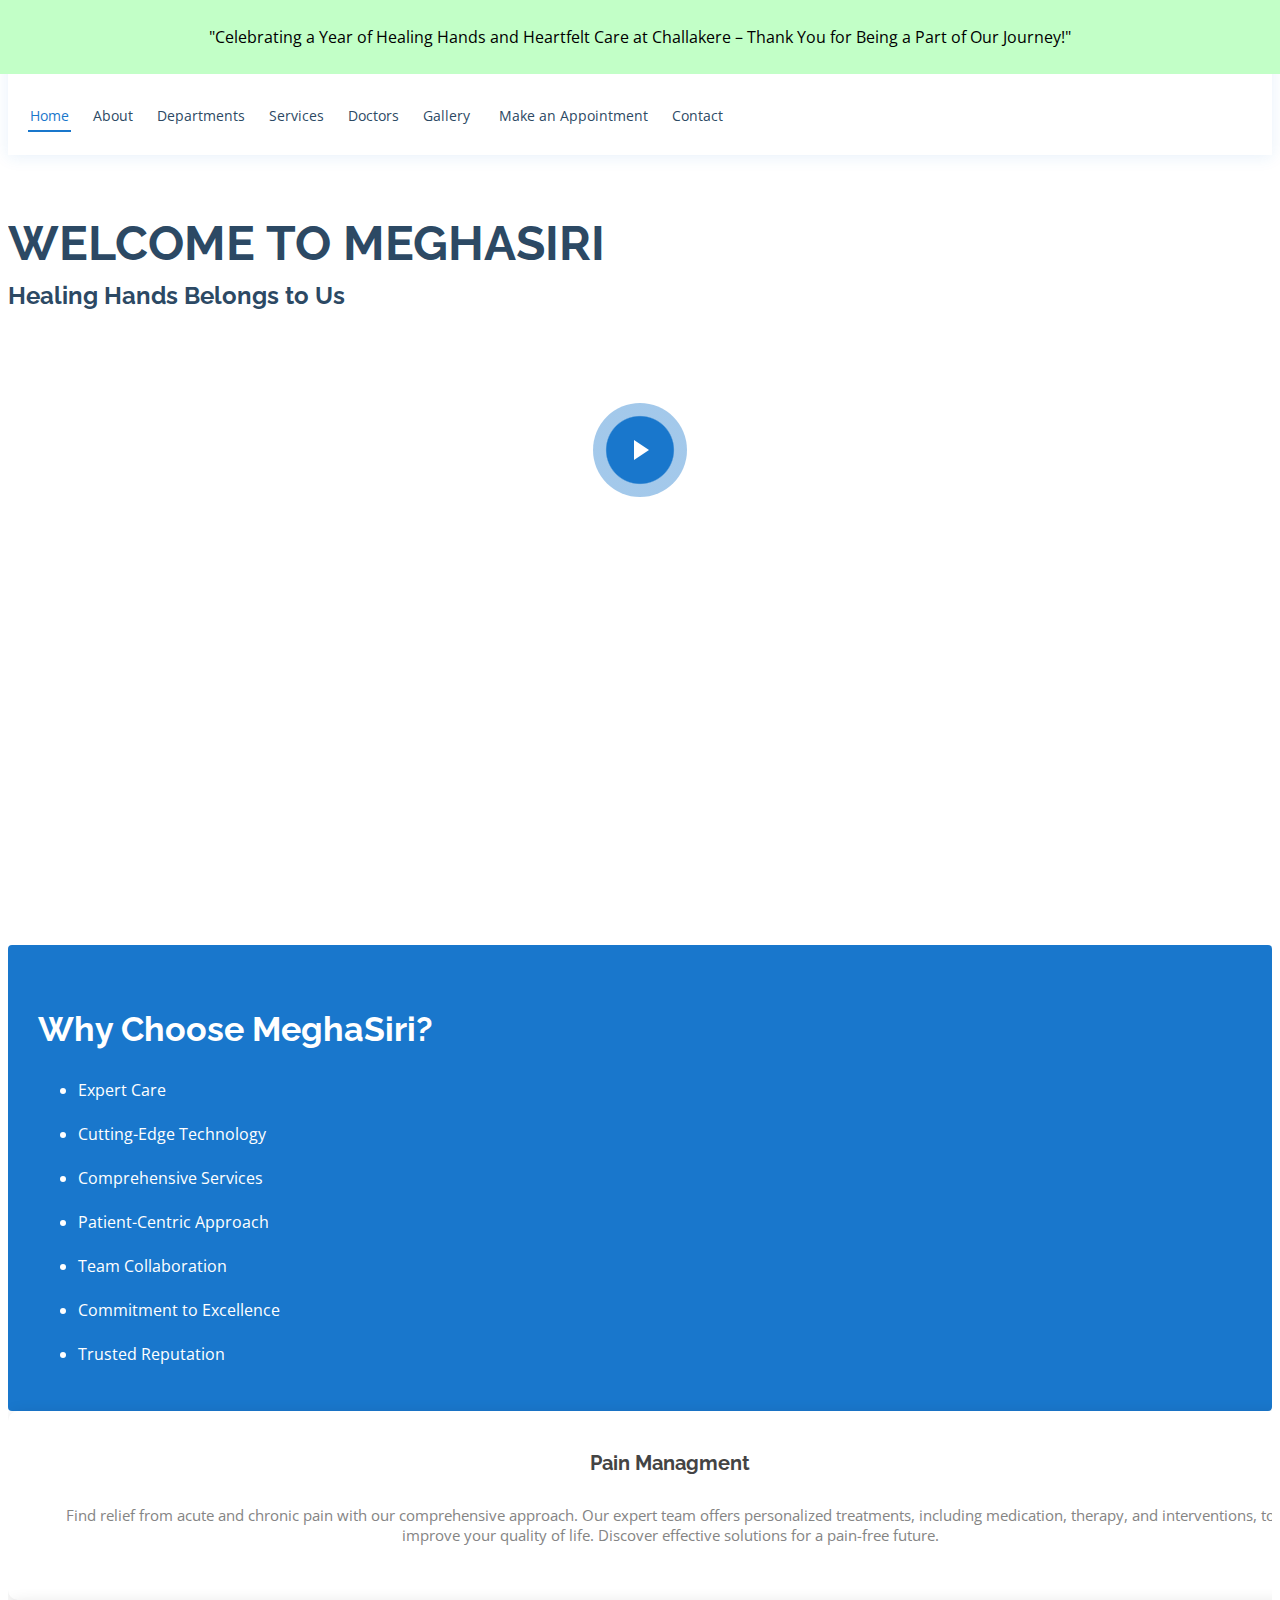
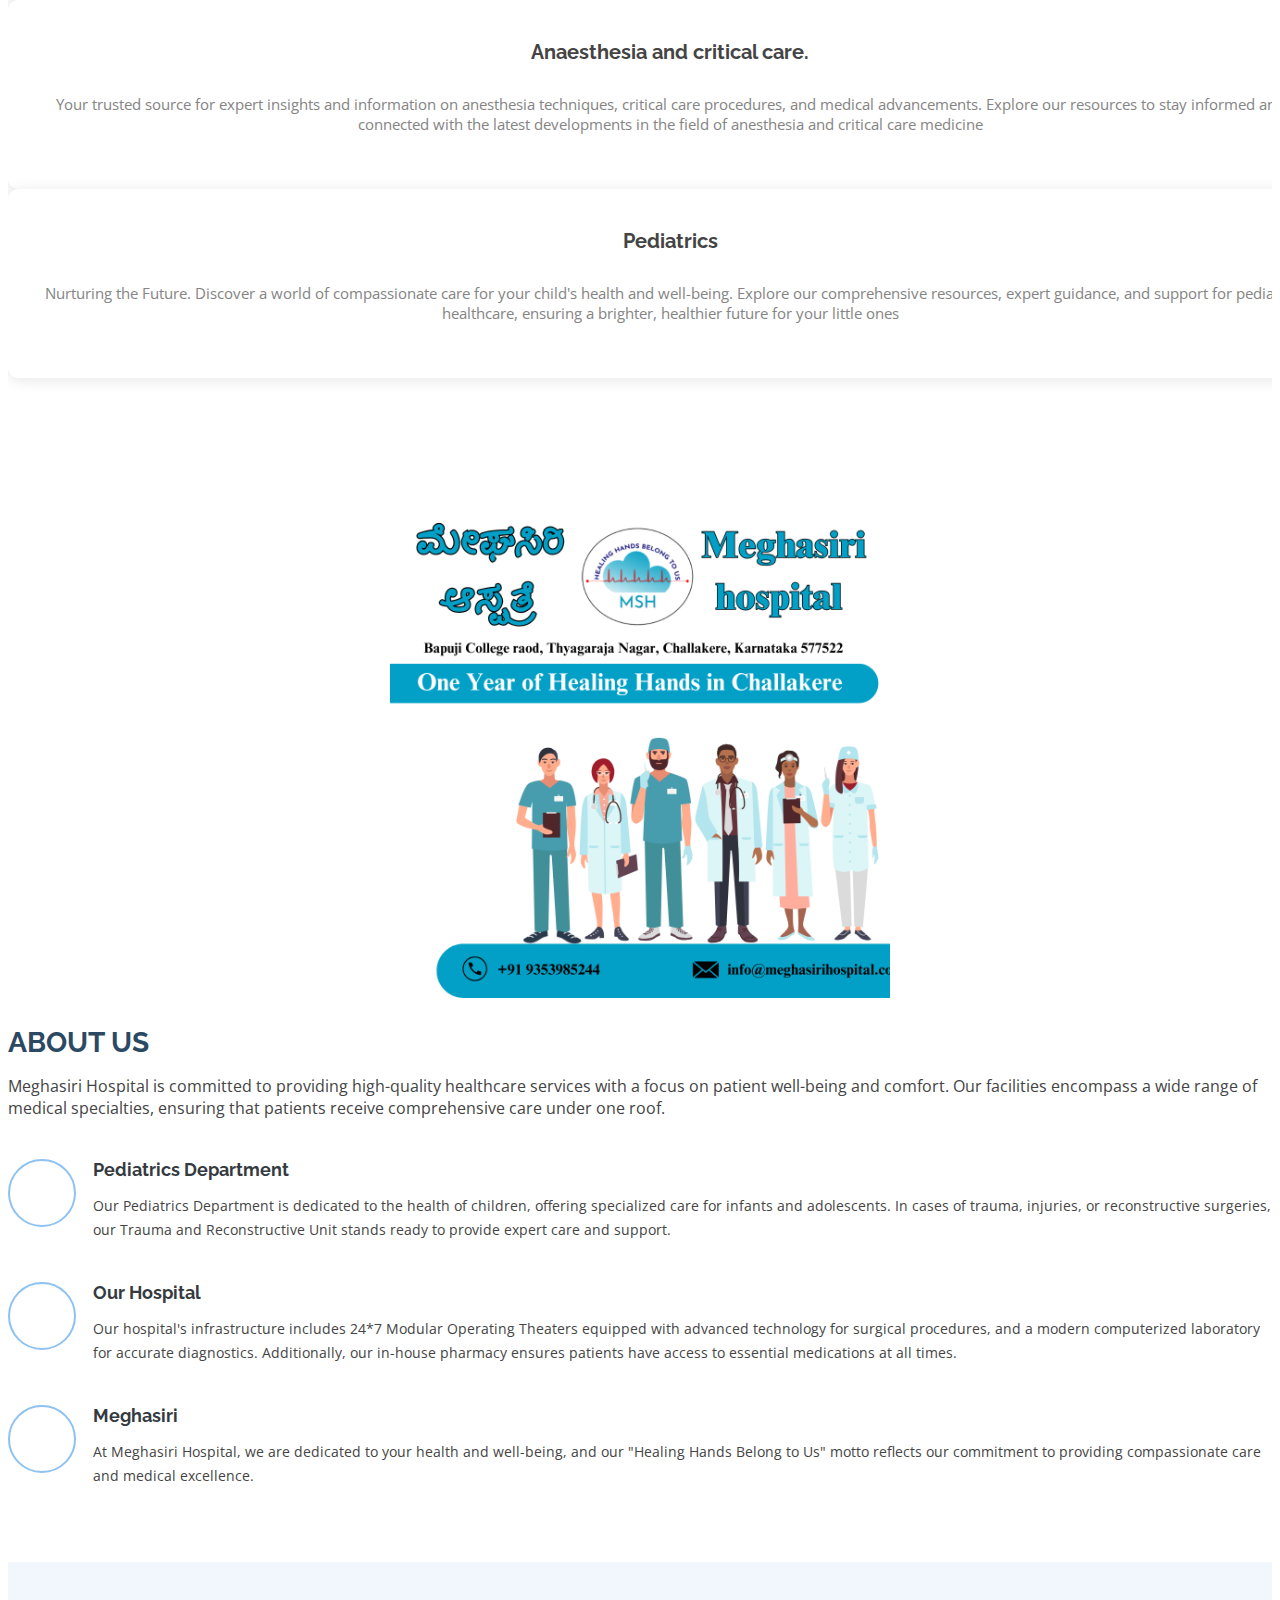
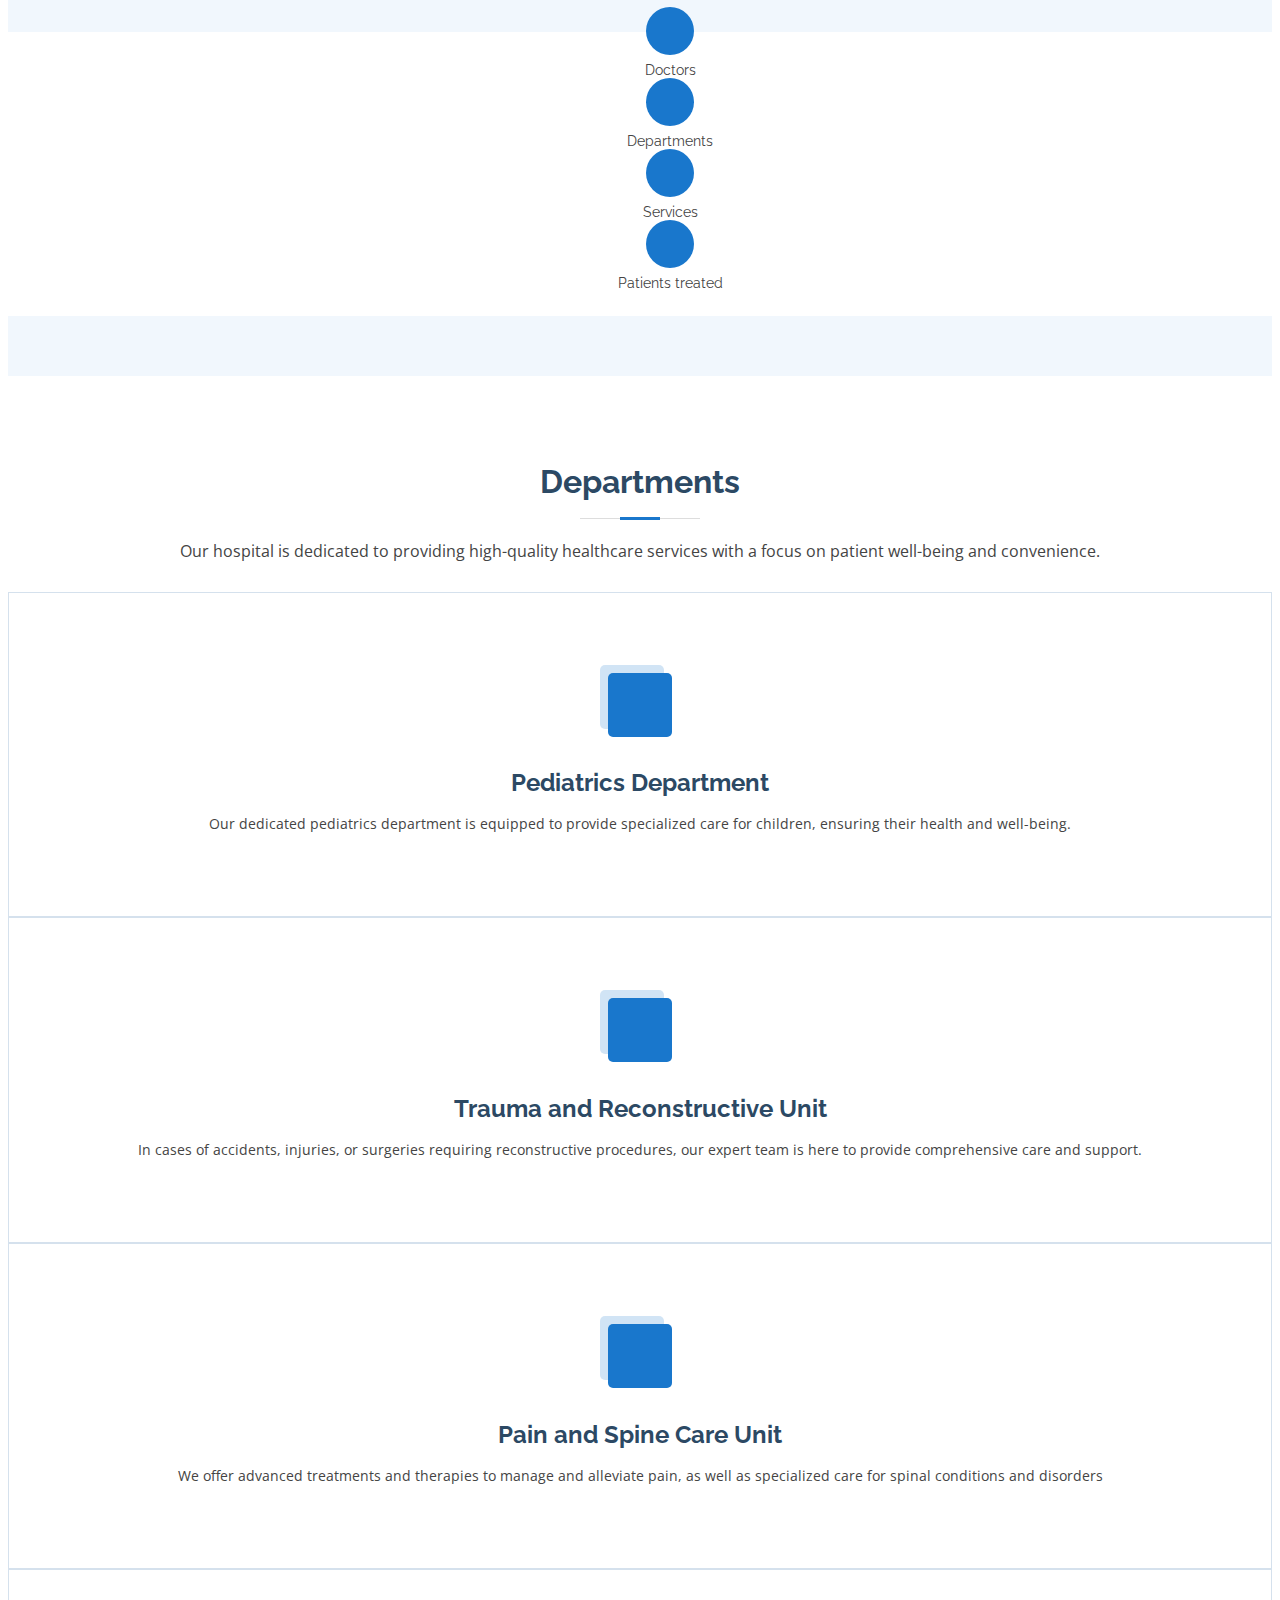
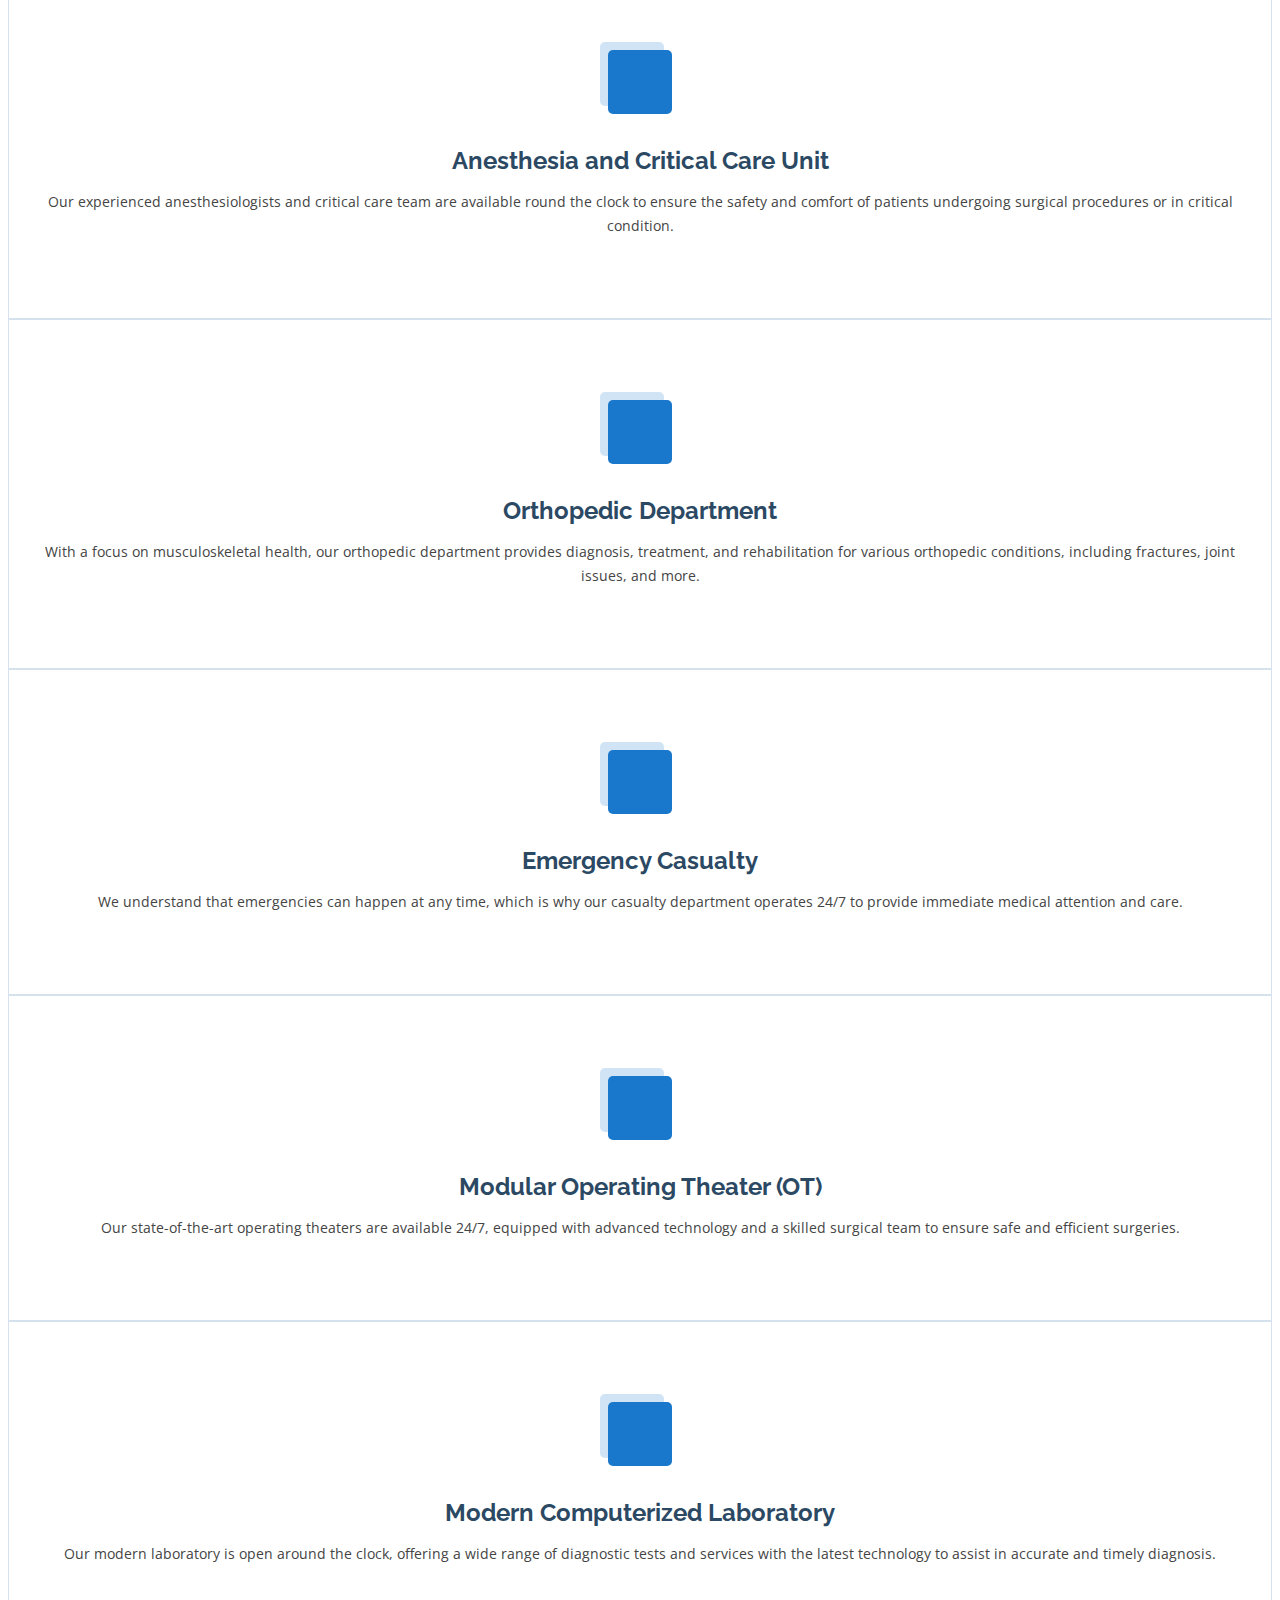
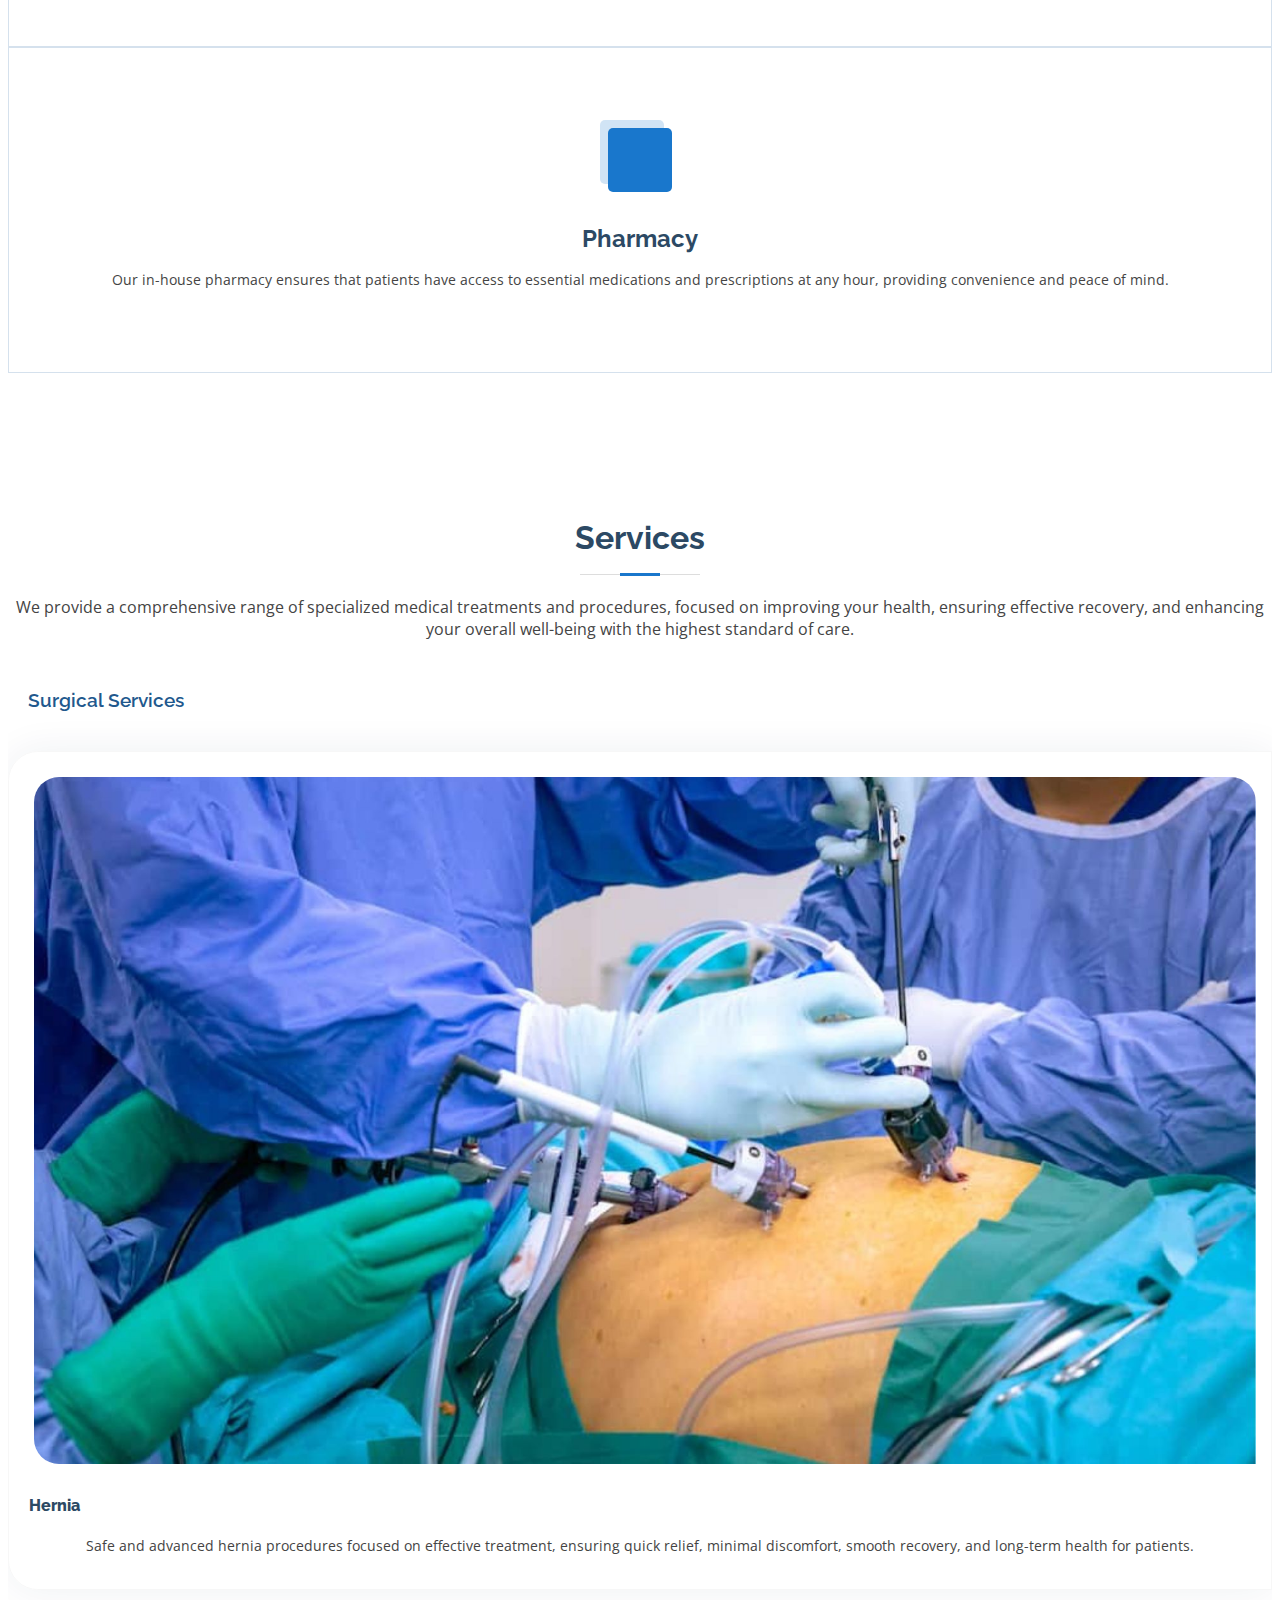
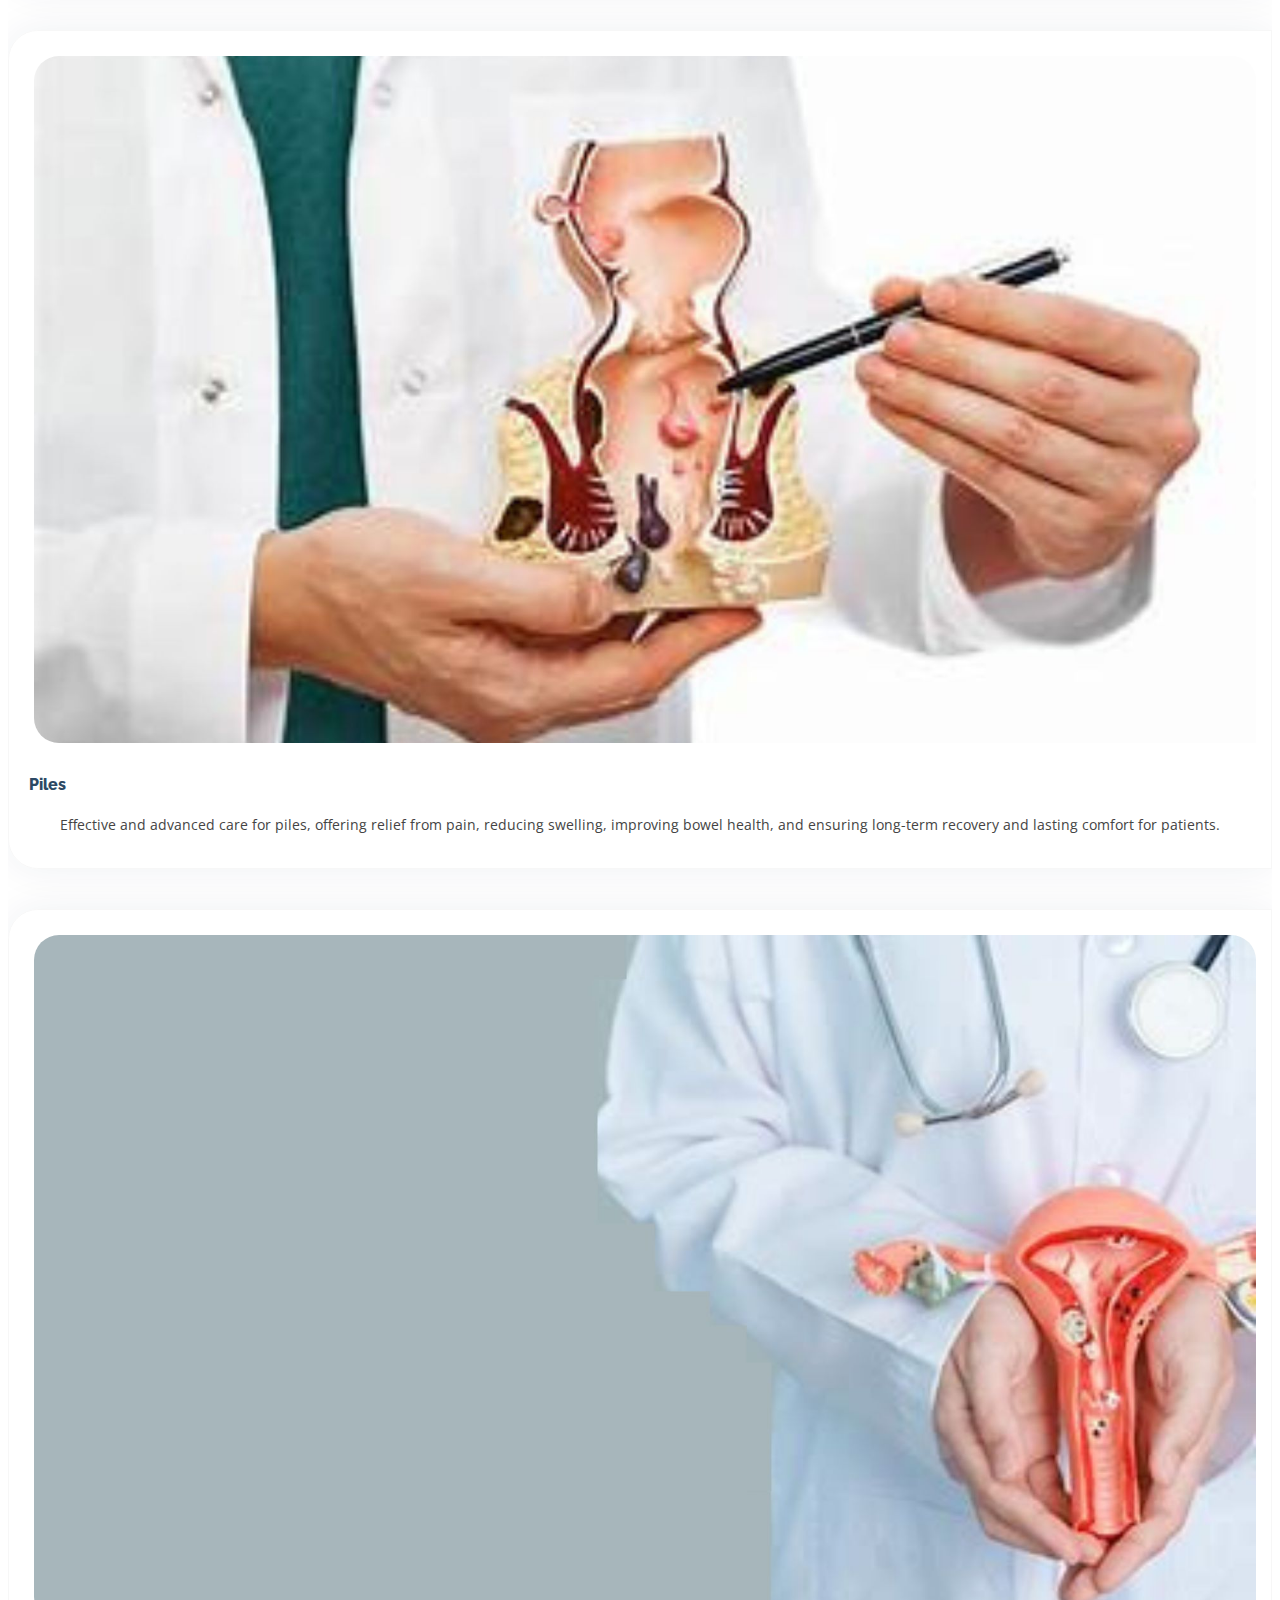
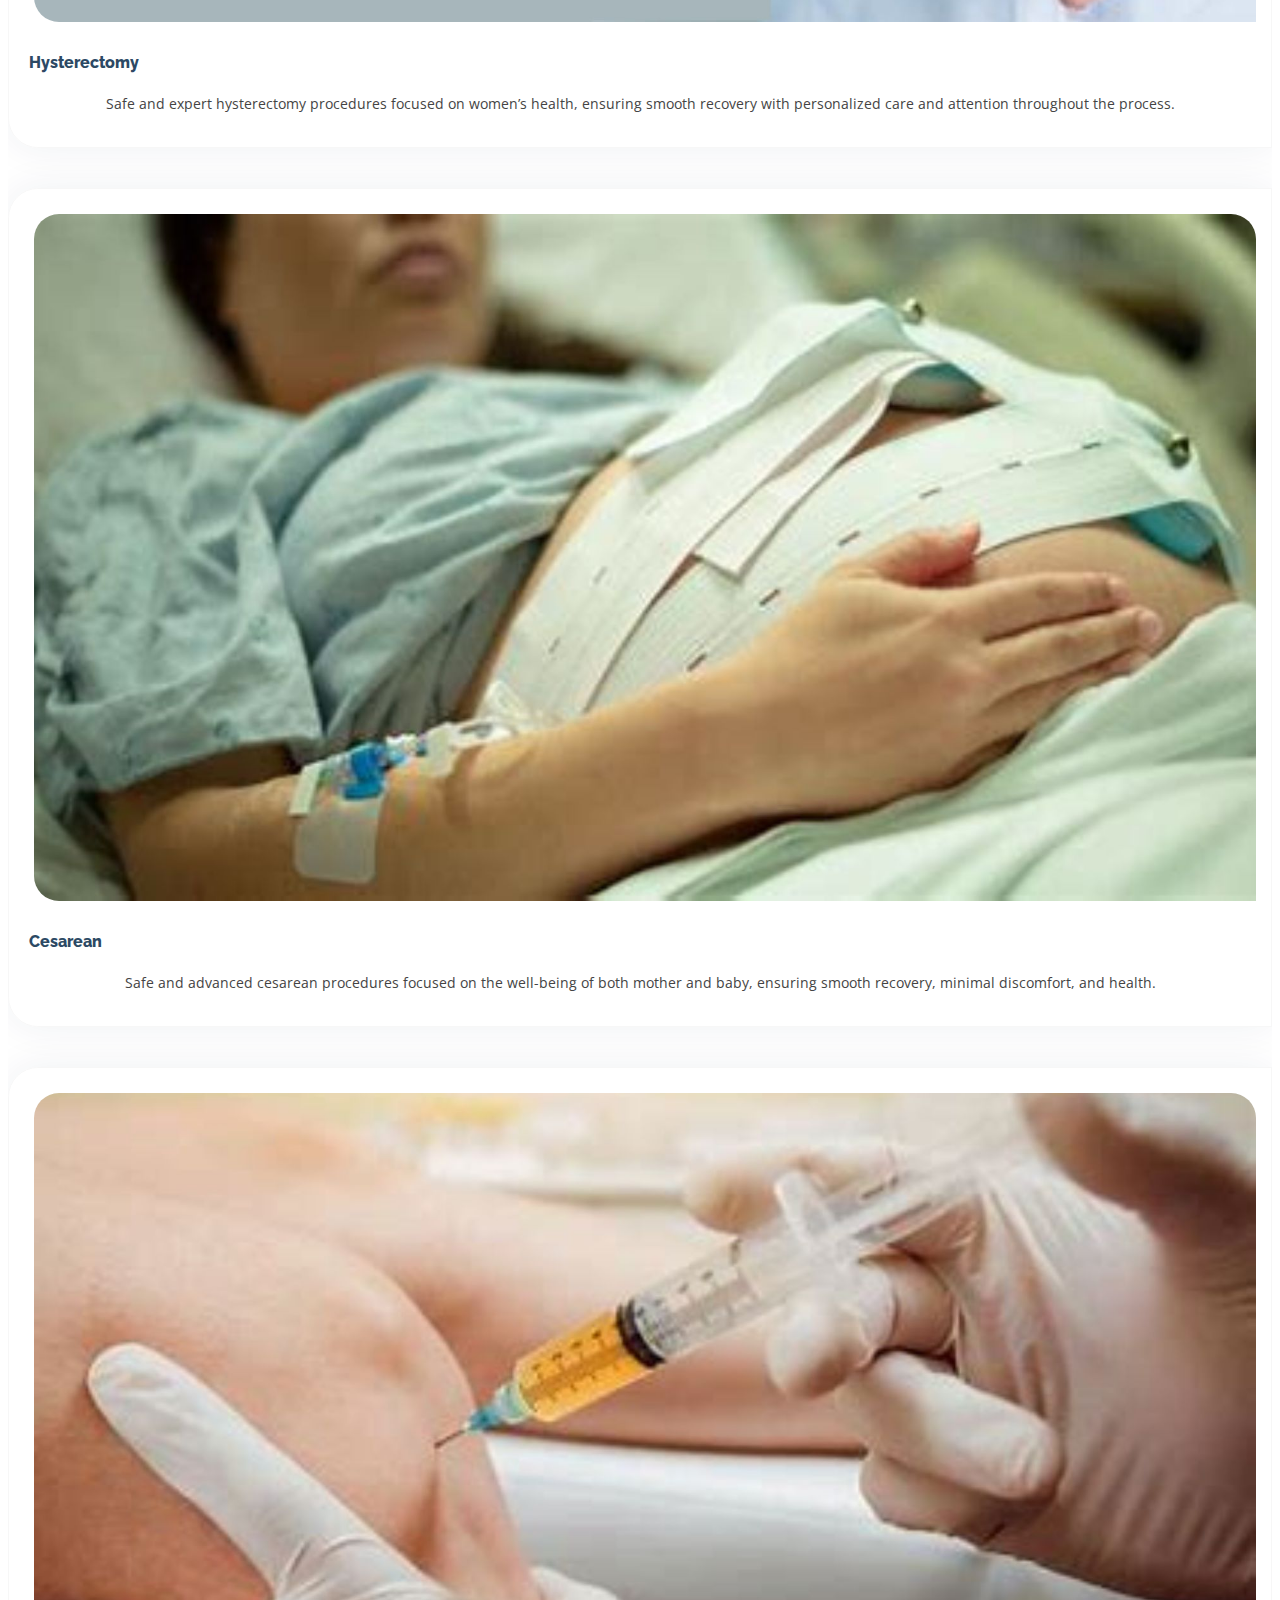
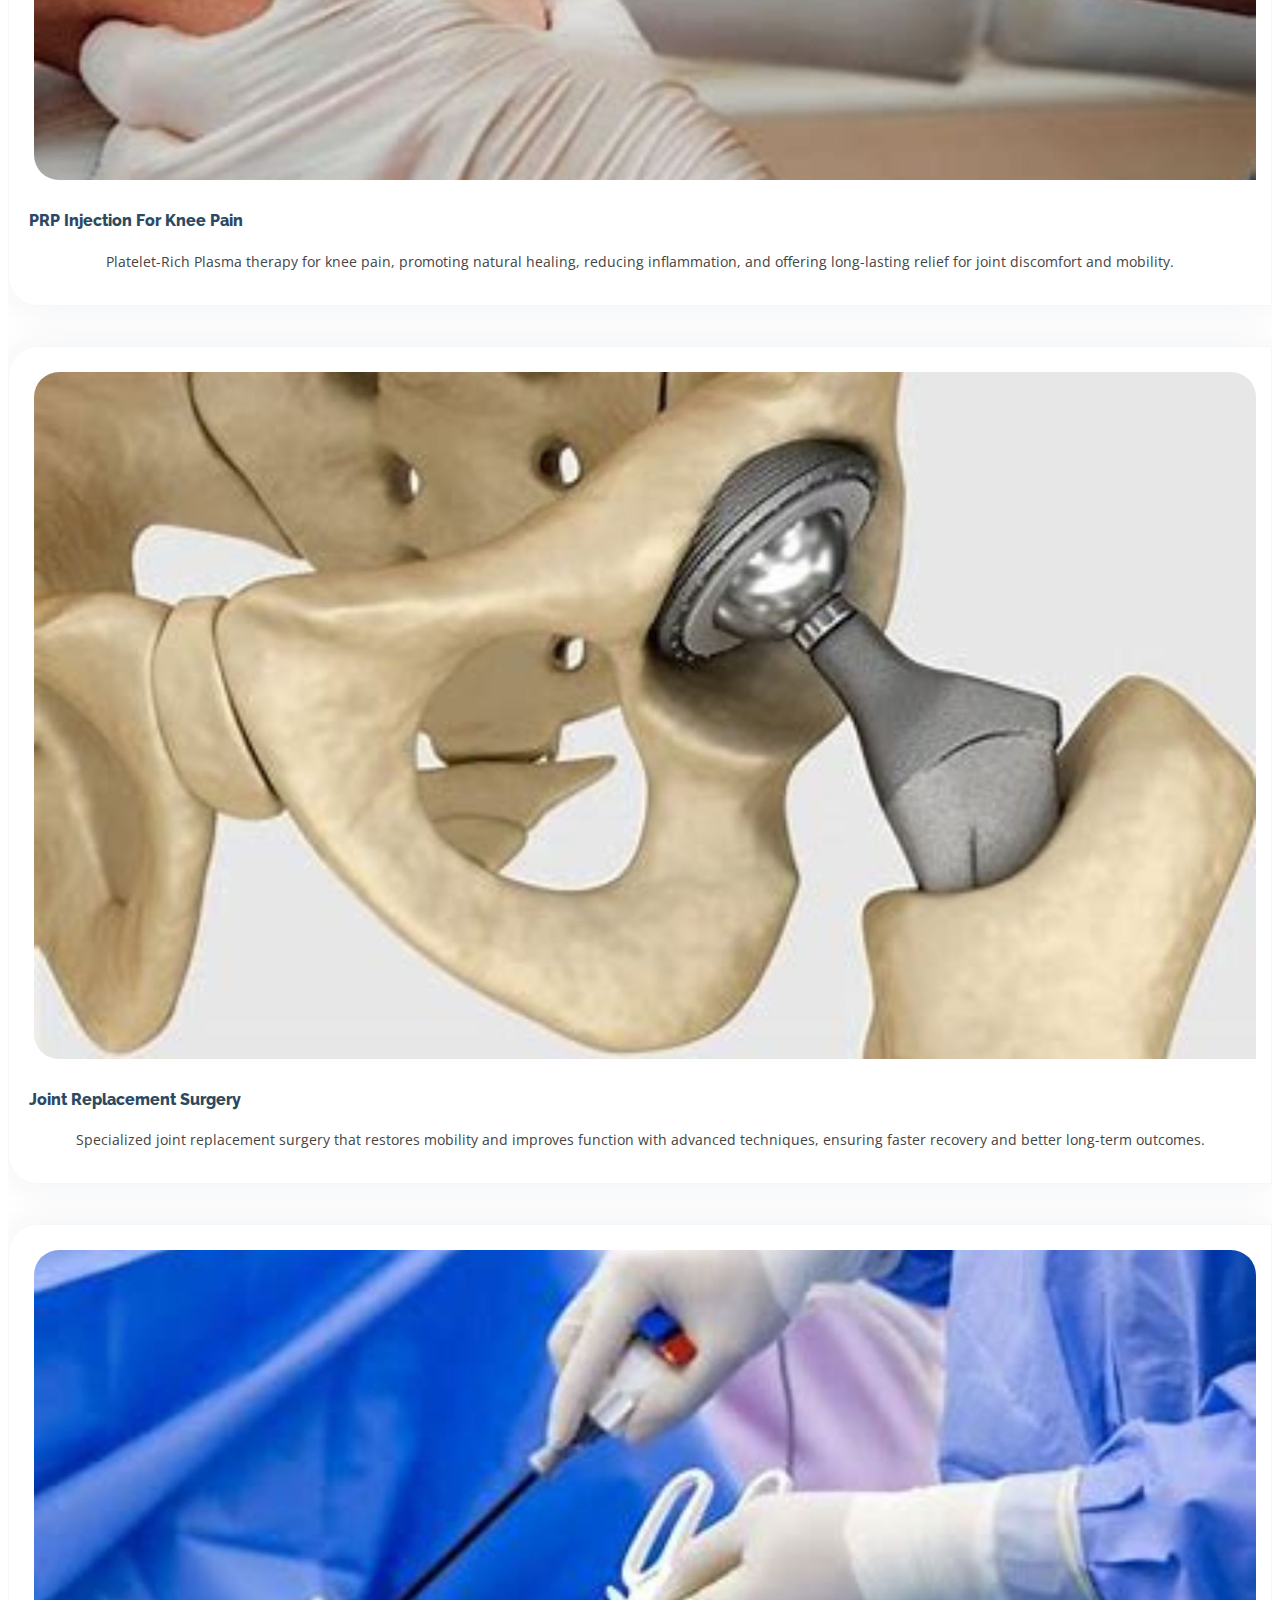
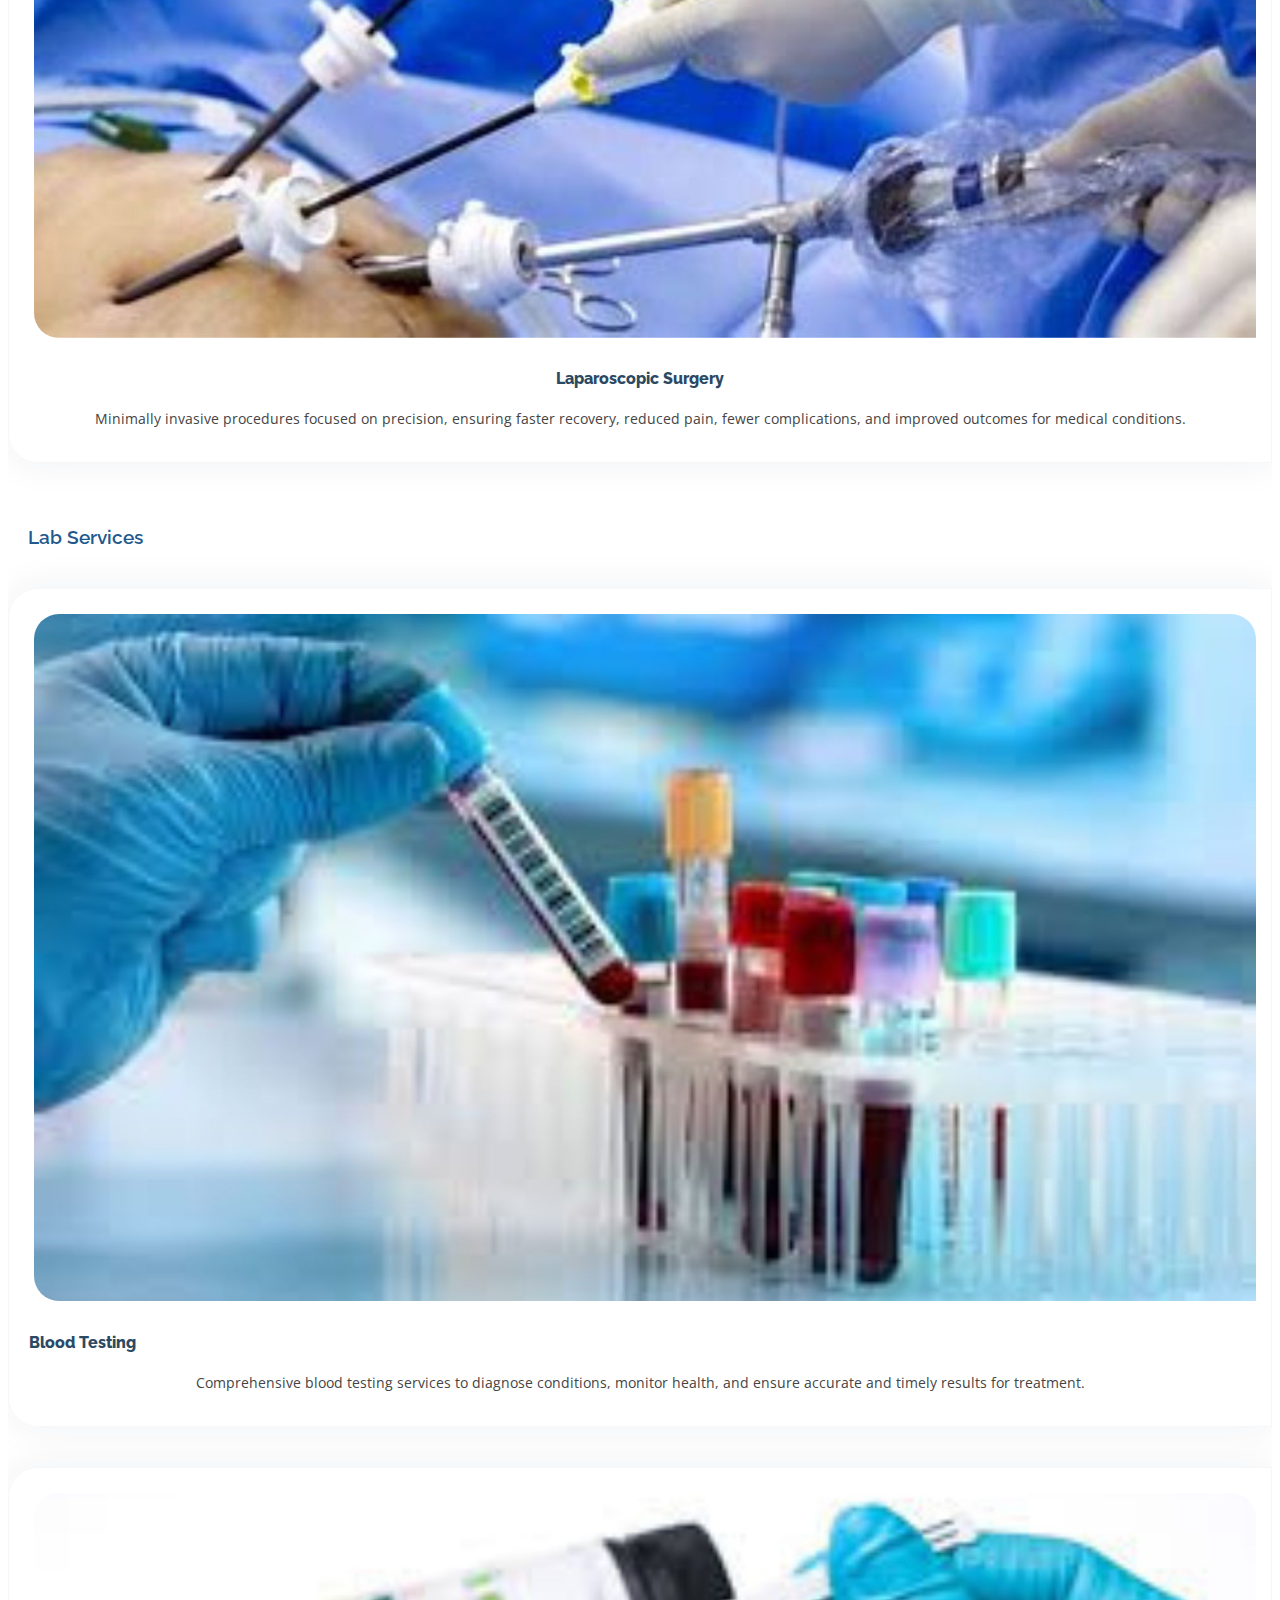
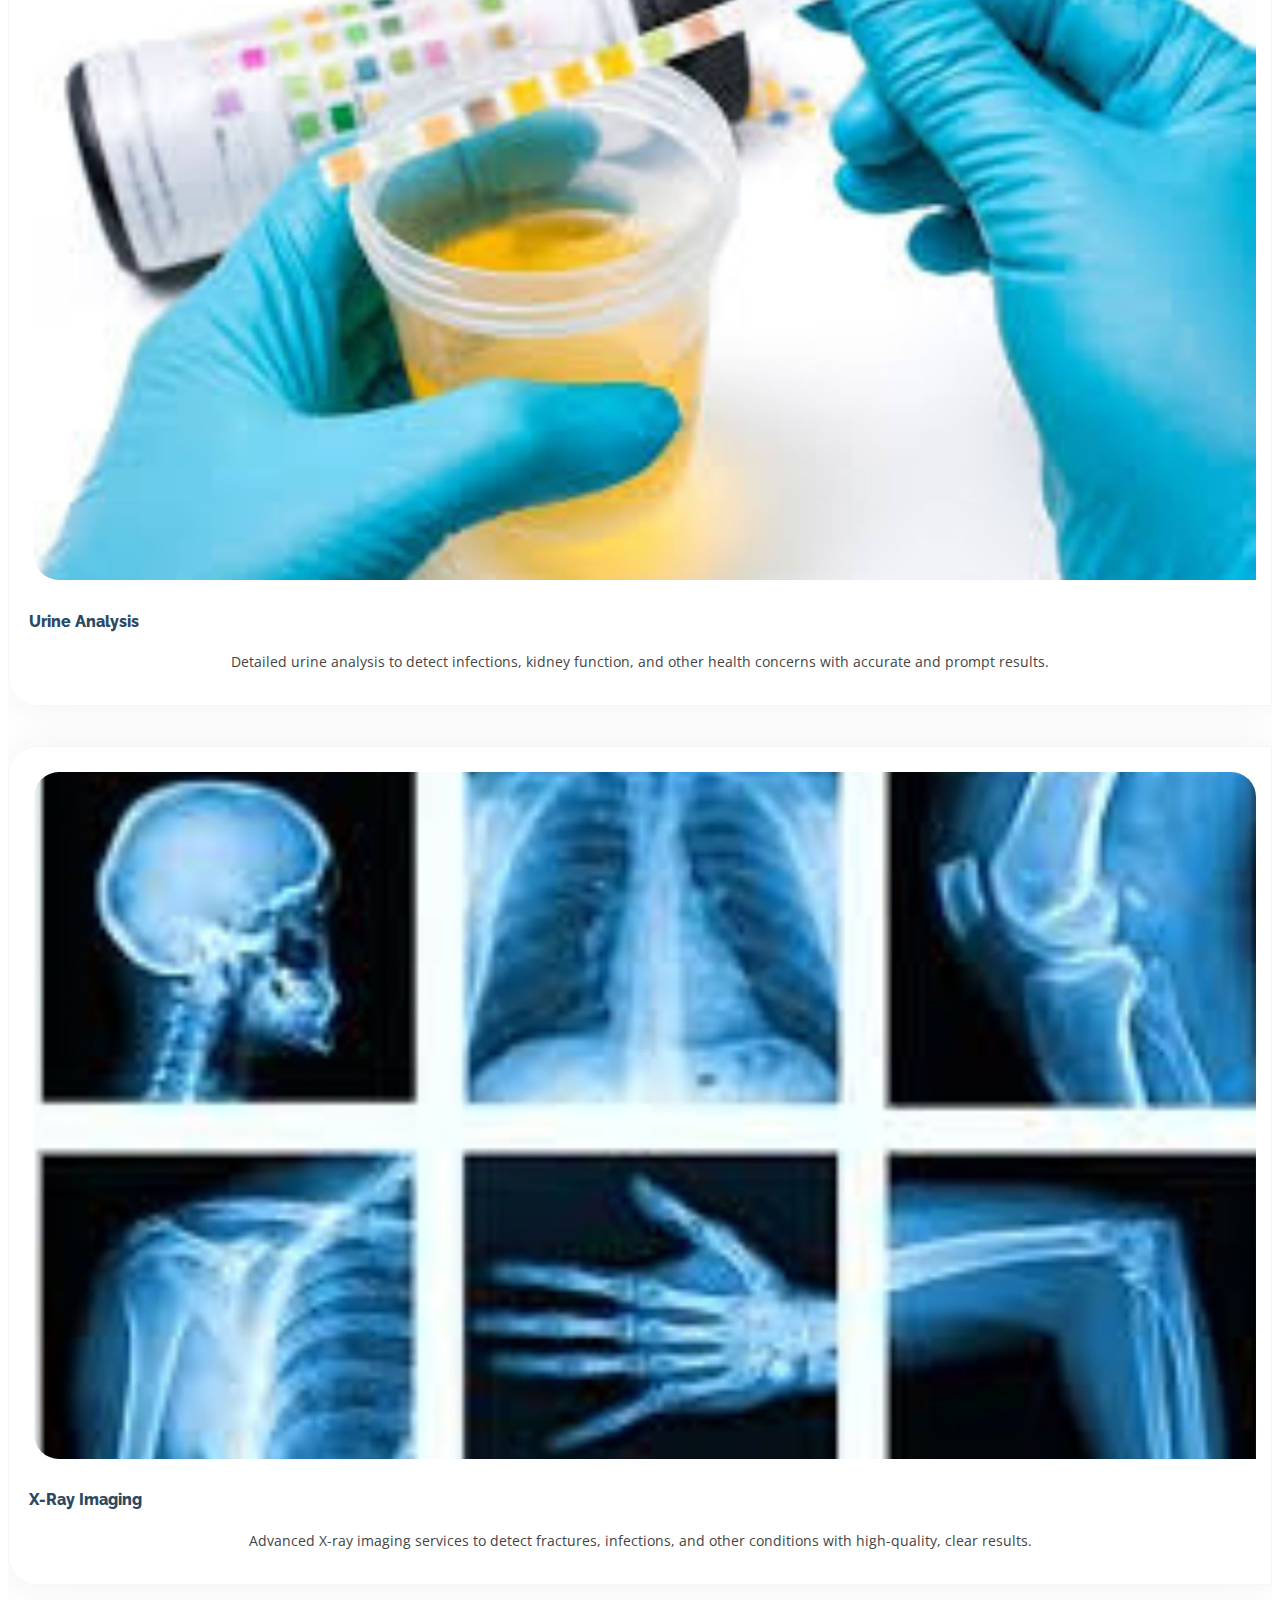
==== commit 2176db84: "New Edit 31/12/2024" ====
--- a/index.html
+++ b/index.html
@@ -39,13 +39,14 @@
     <div class="container d-flex justify-content-between">
       <div class="contact-info d-flex align-items-center">
         <i class="bi bi-envelope"></i> <a href="mailto:contact@example.com">contact@meghasiri.com</a>
-        <i class="bi bi-phone"></i> +91 9353985244
+        <i class="bi bi-phone"></i> <a href="tel:+91 9353985244">+91 9353985244</a>
       </div>
       <div class="d-none d-lg-flex social-links align-items-center">
-        <a href="#" class="twitter"><i class="bi bi-twitter"></i></a>
-        <a href="#" class="facebook"><i class="bi bi-facebook"></i></a>
-        <a href="#" class="instagram"><i class="bi bi-instagram"></i></a>
-        <a href="#" class="linkedin"><i class="bi bi-linkedin"></i></i></a>
+
+        <a href="#" class="twitter"><i class="bx bxl-twitter"></i></a>
+        <a href="https://www.facebook.com/people/MeghaSiri-Hospital/61551248823840/" target="_blank" class="facebook"><i class="bx bxl-facebook"></i></a>
+        <a href="https://www.instagram.com/meghasirihospital/" target="_blank" class="instagram"><i class="bx bxl-instagram"></i></a>
+        <a href="https://youtube.com/@meghasirihospital?si=jabaWIkdJRQx7Eak" target="_blank" class="youtube"><i class="bx bxl-youtube"></i></a>
       </div>
     </div>
   </div>
@@ -64,9 +65,13 @@
           <li><a class="nav-link scrollto active" href="#hero">Home</a></li>
           <li><a class="nav-link scrollto" href="#about">About</a></li>
           <li><a class="nav-link scrollto" href="#services">Departments</a></li>
+          <li><a class="nav-link scrollto" href="#ms-services">Services</a></li>
           <li><a class="nav-link scrollto" href="#doctors">Doctors</a></li>
 
-           <a href="https://api.whatsapp.com/send?phone=9353985244" class="appointment-btn scrollto">Make an Appointment</a>
+          <li><a class="nav-link scrollto" href="#gallery">Gallery</a></li>
+          
+          <!-- <a href="https://api.whatsapp.com/send?phone=9353985244" class="appointment-btn scrollto">Make an Appointment</a> -->
+          <a href="#bookAppointment" class="appointment-btn scrollto">Make an Appointment</a>
        
           <li><a class="nav-link scrollto" href="#contact">Contact</a></li>
         </ul>
@@ -208,7 +213,7 @@
           <div class="col-lg-3 col-md-6 mt-5 mt-md-0">
             <div class="count-box">
               <i class="far fa-hospital"></i>
-              <span data-purecounter-start="0" data-purecounter-end="06" data-purecounter-duration="1" class="purecounter"></span>
+              <span data-purecounter-start="0" data-purecounter-end="09" data-purecounter-duration="1" class="purecounter"></span>
               <p>Departments</p>
             </div>
           </div>
@@ -483,6 +488,226 @@
       </div>
     </section> End Departments Section --> 
 
+
+
+    <!-- ======= Services Section ======= -->
+    
+    <section id="ms-services" class="section ms-services-2">
+      <div class="section-title">
+        <h2>Services</h2>
+        <p>We provide a comprehensive range of specialized medical treatments and procedures, focused on improving your health, ensuring effective recovery, and enhancing your overall well-being with the highest standard of care.</p>
+      </div>
+      
+      <h3>Surgical Services</h3>
+
+      <div class="container">
+        <div class="row">
+          <div class="col-lg-4 col-md-6 col-sm-6">
+            <!-- <div class="ms-services-block mb-5"> -->
+              <div class="ms-services-block mb-5 mb-lg-0">
+              <img src="/assets/img/ms-service/Hernia.jpg" alt="" class="img-fluid">
+              <div class="content">
+                <h4 class="mt-4 mb-2 title-color">Hernia</h4>
+                <p class="mb-4">Safe and advanced hernia procedures focused on effective treatment, ensuring quick relief, minimal discomfort, smooth recovery, and long-term health for patients.</p>
+              </div>
+            </div>
+          </div>
+    
+          <div class="col-lg-4 col-md-6 col-sm-6">
+            <div class="ms-services-block mb-5 mb-lg-0">
+              <img src="/assets/img/ms-service/Piles.jpg" alt="" class="img-fluid">
+              <div class="content">
+                <h4 class="mt-4 mb-2  title-color">Piles</h4>
+                <p class="mb-4">Effective and advanced care for piles, offering relief from pain, reducing swelling, improving bowel health, and ensuring long-term recovery and lasting comfort for patients.</p>
+              </div>
+            </div>
+          </div>
+          
+          <div class="col-lg-4 col-md-6 col-sm-6">
+            <div class="ms-services-block mb-5 mb-lg-0">
+              <img src="/assets/img/ms-service/Hysterectomy.jpg" alt="" class="img-fluid">
+              <div class="content">
+                <h4 class="mt-4 mb-2 title-color">Hysterectomy</h4>
+                <p class="mb-4">Safe and expert hysterectomy procedures focused on women’s health, ensuring smooth recovery with personalized care and attention throughout the process.</p>
+              </div>
+            </div>
+          </div>
+    
+    
+          <div class="col-lg-4 col-md-6 col-sm-6">
+            <div class="ms-services-block mb-5 mb-lg-0">
+              <img src="/assets/img/ms-service/Cesarean.jpg" alt="" class="img-fluid">
+              <div class="content">
+                <h4 class="mt-4 mb-2 title-color">Cesarean</h4>
+                <p class="mb-4">Safe and advanced cesarean procedures focused on the well-being of both mother and baby, ensuring smooth recovery, minimal discomfort, and health.</p>
+              </div>
+            </div>
+          </div>
+    
+          <div class="col-lg-4 col-md-6 col-sm-6">
+            <div class="ms-services-block mb-5 mb-lg-0">
+              <img src="/assets/img/ms-service/PRP-Injection-For-Knee-Pain.jpg" alt="" class="img-fluid">
+              <div class="content">
+                <h4 class="mt-4 mb-2 title-color">PRP Injection For Knee Pain</h4>
+                <p class="mb-4">Platelet-Rich Plasma therapy for knee pain, promoting natural healing, reducing inflammation, and offering long-lasting relief for joint discomfort and mobility.</p>
+              </div>
+            </div>
+          </div>
+          
+          <div class="col-lg-4 col-md-6 col-sm-6">
+            <div class="ms-services-block mb-5 mb-lg-0">
+              <img src="/assets/img/ms-service/Joint-Replacement-Surgery.jpg" alt="" class="img-fluid">
+              <div class="content">
+                <h4 class="mt-4 mb-2 title-color">Joint Replacement Surgery</h4>
+                <p class="mb-4">Specialized joint replacement surgery that restores mobility and improves function with advanced techniques, ensuring faster recovery and better long-term outcomes.</p>
+              </div>
+            </div>
+          </div>
+
+          <center>
+          <div class="col-lg-4 col-md-6 col-sm-6">
+            <div class="ms-services-block mb-5 mb-lg-0">
+              <img src="/assets/img/ms-service/Laparoscopic-Surgery.jpg" alt="" class="img-fluid">
+              <div class="content">
+                <h4 class="mt-4 mb-2 title-color">Laparoscopic Surgery</h4>
+                <p class="mb-4">Minimally invasive procedures focused on precision, ensuring faster recovery, reduced pain, fewer complications, and improved outcomes for medical conditions.</p>
+              </div>
+            </div>
+          </div>
+        </center>
+
+        </div>
+      </div>
+
+      <br><br>
+
+
+      <h3>Lab Services</h3>
+
+      <div class="container">
+        <div class="row">
+          <div class="col-lg-4 col-md-6 col-sm-6">
+            <!-- <div class="ms-services-block mb-5"> -->
+              <div class="ms-services-block mb-5 mb-lg-0">
+              <img src="/assets/img/ms-service/Blood-Testing.jpg" alt="" class="img-fluid">
+              <div class="content">
+                <h4 class="mt-4 mb-2 title-color">Blood Testing</h4>
+                <p class="mb-4">Comprehensive blood testing services to diagnose conditions, monitor health, and ensure accurate and timely results for treatment.</p>
+              </div>
+            </div>
+          </div>
+    
+          <div class="col-lg-4 col-md-6 col-sm-6">
+            <div class="ms-services-block mb-5 mb-lg-0">
+              <img src="/assets/img/ms-service/Urine-Analysis.jpg" alt="" class="img-fluid">
+              <div class="content">
+                <h4 class="mt-4 mb-2  title-color">Urine Analysis</h4>
+                <p class="mb-4">Detailed urine analysis to detect infections, kidney function, and other health concerns with accurate and prompt results.</p>
+              </div>
+            </div>
+          </div>
+          
+          <div class="col-lg-4 col-md-6 col-sm-6">
+            <div class="ms-services-block mb-5 mb-lg-0">
+              <img src="/assets/img/ms-service/X-Ray-Imaging.jpg" alt="" class="img-fluid">
+              <div class="content">
+                <h4 class="mt-4 mb-2 title-color">X-Ray Imaging</h4>
+                <p class="mb-4">Advanced X-ray imaging services to detect fractures, infections, and other conditions with high-quality, clear results.</p>
+              </div>
+            </div>
+          </div>
+    
+    
+          <div class="col-lg-4 col-md-6 col-sm-6">
+            <div class="ms-services-block mb-5 mb-lg-0">
+              <img src="/assets/img/ms-service/Ultrasound-Services.jpg" alt="" class="img-fluid">
+              <div class="content">
+                <h4 class="mt-4 mb-2 title-color">Ultrasound Services</h4>
+                <p class="mb-4">Non-invasive ultrasound services for accurate diagnosis of internal conditions, ensuring clear imaging and fast results.</p>
+              </div>
+            </div>
+          </div>
+    
+          <div class="col-lg-4 col-md-6 col-sm-6">
+            <div class="ms-services-block mb-5 mb-lg-0">
+              <img src="/assets/img/ms-service/ECG-Testing.jpg" alt="" class="img-fluid">
+              <div class="content">
+                <h4 class="mt-4 mb-2 title-color">ECG Testing</h4>
+                <p class="mb-4">Electrocardiogram (ECG) services for assessing heart health, detecting arrhythmias, and providing accurate, reliable diagnostic results.</p>
+              </div>
+            </div>
+          </div>
+
+
+        </div>
+      </div>
+
+      <br><br>
+
+
+      <h3>General Services</h3>
+
+      <div class="container">
+        <div class="row">
+          <div class="col-lg-4 col-md-6 col-sm-6">
+            <!-- <div class="ms-services-block mb-5"> -->
+              <div class="ms-services-block mb-5 mb-lg-0">
+              <img src="/assets/img/ms-service/Consultation-Services.jpg" alt="" class="img-fluid">
+              <div class="content">
+                <h4 class="mt-4 mb-2 title-color">Consultation Services</h4>
+                <p class="mb-4">Personalized medical consultations to assess health concerns, provide expert advice, and create effective treatment plans for patients.</p>
+              </div>
+            </div>
+          </div>
+    
+          <div class="col-lg-4 col-md-6 col-sm-6">
+            <div class="ms-services-block mb-5 mb-lg-0">
+              <img src="/assets/img/ms-service/Emergency-Care.jpg" alt="" class="img-fluid">
+              <div class="content">
+                <h4 class="mt-4 mb-2  title-color">Emergency Care</h4>
+                <p class="mb-4">24/7 emergency care services offering immediate treatment, ensuring quick responses to urgent medical conditions and patient safety.</p>
+              </div>
+            </div>
+          </div>
+          
+          <div class="col-lg-4 col-md-6 col-sm-6">
+            <div class="ms-services-block mb-5 mb-lg-0">
+              <img src="/assets/img/ms-service/Healthcare-Check-ups.jpg" alt="" class="img-fluid">
+              <div class="content">
+                <h4 class="mt-4 mb-2 title-color">Healthcare Check-ups</h4>
+                <p class="mb-4">Routine healthcare check-ups to monitor overall health, detect early issues, prevent future problems, and ensure timely treatment for patients.</p>
+              </div>
+            </div>
+          </div>
+    
+    
+          <div class="col-lg-4 col-md-6 col-sm-6">
+            <div class="ms-services-block mb-5 mb-lg-0">
+              <img src="/assets/img/ms-service/Maternity-Care.jpg" alt="" class="img-fluid">
+              <div class="content">
+                <h4 class="mt-4 mb-2 title-color">Maternity Care</h4>
+                <p class="mb-4">Comprehensive maternity care services offering expert support during pregnancy, labor, and postpartum for mothers and babies. </p>
+              </div>
+            </div>
+          </div>
+    
+          <div class="col-lg-4 col-md-6 col-sm-6">
+            <div class="ms-services-block mb-5 mb-lg-0">
+              <img src="/assets/img/ms-service/Vaccination-Services.jpg" alt="" class="img-fluid">
+              <div class="content">
+                <h4 class="mt-4 mb-2 title-color">Vaccination Services</h4>
+                <p class="mb-4">Comprehensive vaccination services to protect against infectious diseases, ensuring immunity and promoting public health safety.</p>
+              </div>
+            </div>
+          </div>
+          
+
+        </div>
+      </div>
+
+    </section>
+
+    
     <!-- ======= Doctors Section ======= -->
     <section id="doctors" class="doctors">
       <div class="container">
@@ -496,7 +721,7 @@
 
           <div class="col-lg-6">
             <div class="member d-flex align-items-start">
-              <div class="pic"><img src="assets/img/doctors/doctors-1.jpg" class="img-fluid" alt=""></div>
+              <div class="pic"><img src="assets/img/doctors/doctors-1.png" class="img-fluid" alt=""></div>
               <div class="member-info">
                 <h4>Dr. Punith sirige M</h4>
                 <span>MBBS. MD(Anaesthesia)
@@ -506,7 +731,8 @@
                   and interventional pain management. With a commitment to patient comfort and well-being, 
                   he offers advanced treatments, including PRP therapy, prolotherapy, and Botox injections for pain management, 
                   ensuring holistic care for his patients at Megha Siri Hospital.</p>
-                <div class="social">
+                  <p>Timings: 09:00 am - 02:00 pm & 05:00 pm - 09:00 pm</p>
+                  <div class="social">
                   <a href=""><i class="ri-twitter-fill"></i></a>
                   <a href=""><i class="ri-facebook-fill"></i></a>
                   <a href=""><i class="ri-instagram-fill"></i></a>
@@ -518,13 +744,14 @@
 
           <div class="col-lg-6 mt-4 mt-lg-0">
             <div class="member d-flex align-items-start">
-              <div class="pic"><img src="assets/img/doctors/doctors-2.jpg" class="img-fluid" alt=""></div>
+              <div class="pic"><img src="assets/img/doctors/doctors-2.png" class="img-fluid" alt=""></div>
               <div class="member-info">
                 <h4>Dr. Megha P</h4>
                 <span>MBBS, MD (Pediatrics)
                   Consultant pediatrician and neonatologist 
             </span>
                 <p>Dr. Megha P,is a compassionate and highly skilled pediatrician and neonatologist. With a focus on children's health and development, she provides expert care, including vaccinations, nutritional assessments, and specialized care for allergies and asthma, ensuring the well-being of young patients at Megha Siri Hospital.</p>
+                <p>Timings: 09:00 am - 02:00 pm & 05:00 pm - 09:00 pm</p>
                 <div class="social">
                   <a href=""><i class="ri-twitter-fill"></i></a>
                   <a href=""><i class="ri-facebook-fill"></i></a>
@@ -535,7 +762,79 @@
             </div>
           </div>
 
+          <div class="col-lg-6 mt-4">
+            <div class="member d-flex align-items-start">
+              <div class="pic"><img src="assets/img/doctors/doctors-3.png" class="img-fluid" alt=""></div>
+              <div class="member-info">
+                <h4>Dr Pradeep Prabhakar</h4>
+                <span>D' Ortho, DNB (Ortho )</span>
+                <p>Dr. Pradeep Prabhakar is a skilled orthopedic specialist with expertise in joint replacement, fracture care, and sports injuries. With advanced qualifications (D'Ortho, DNB), he is dedicated to delivering personalized treatment and improving patients' mobility and quality of life.</p>
+                <p>Timings: Based on Patients Availability</p> <!--  09:00 - 14:00 & 17:00 - 21:00 -->
+                <div class="social">
+                  <a href=""><i class="ri-twitter-fill"></i></a>
+                  <a href=""><i class="ri-facebook-fill"></i></a>
+                  <a href=""><i class="ri-instagram-fill"></i></a>
+                  <a href=""> <i class="ri-linkedin-box-fill"></i> </a>
+                </div>
+              </div>
+            </div>
+          </div>
+
+          <div class="col-lg-6 mt-4">
+            <div class="member d-flex align-items-start">
+              <div class="pic"><img src="assets/img/doctors/doctors-4.png" class="img-fluid" alt=""></div>
+              <div class="member-info">
+                <h4>Dr.ABISHEK B S</h4>
+                <span>MS (ortho), FIJR(HYD), Dip in Football Medicine( FIFA)</span>
+                <p>Dr. Abishek B S is a renowned orthopedic surgeon specializing in joint replacement, sports injuries, and advanced orthopedic care. With a Fellowship in Joint Replacement (FIJR, Hyderabad) and a Diploma in Football Medicine from FIFA.</p>
+                <p>Timings: Thursday 05:00 pm - 08:00 pm</p>
+                <div class="social">
+                  <a href=""><i class="ri-twitter-fill"></i></a>
+                  <a href=""><i class="ri-facebook-fill"></i></a>
+                  <a href=""><i class="ri-instagram-fill"></i></a>
+                  <a href=""> <i class="ri-linkedin-box-fill"></i> </a>
+                </div>
+              </div>
+            </div>
+          </div>
          
+
+          <div class="col-lg-6 mt-4">
+            <div class="member d-flex align-items-start">
+              <div class="pic"><img src="assets/img/doctors/doctors-5.png" class="img-fluid" alt=""></div>
+              <div class="member-info">
+                <h4>Dr.RAJITHA N N L</h4>
+                <span>MBBS , MS( SURGERY)</span>
+                <p>Dr. Rajitha N N L is an experienced and dedicated surgeon with an MBBS and MS in Surgery. She is committed to offering expert care and personalized treatment plans to her patients. With a focus on delivering optimal results, Dr. Rajitha ensures the highest standards of care in every procedure.</p>
+                <p>Timings: Everyday 01:00 pm - 02:00 pm & 05:00 - 08:00 pm</p>
+                <div class="social">
+                  <a href=""><i class="ri-twitter-fill"></i></a>
+                  <a href=""><i class="ri-facebook-fill"></i></a>
+                  <a href=""><i class="ri-instagram-fill"></i></a>
+                  <a href=""> <i class="ri-linkedin-box-fill"></i> </a>
+                </div>
+              </div>
+            </div>
+          </div>
+
+
+          <div class="col-lg-6 mt-4">
+            <div class="member d-flex align-items-start">
+              <div class="pic"><img src="assets/img/doctors/doctors-6.png" class="img-fluid" alt=""></div>
+              <div class="member-info">
+                <h4>Dr.Sanjay C</h4>
+                <span>MBBS , MS( OBG) (Manipal)</span>
+                <p>Dr. Sanjay C is an experienced obstetrician and gynecologist with an MBBS and MS in Obstetrics and Gynecology from Manipal. He is passionate about women’s health, providing compassionate care across various aspects of obstetrics and gynecology. With a focus on delivering personalized treatment, Dr. Sanjay ensures the well-being of his patients at every stage of their journey.</p>
+                <p>Timings: Based on Patients Availability</p> <!--  09:00 - 14:00 & 17:00 - 21:00 -->
+                <div class="social">
+                  <a href=""><i class="ri-twitter-fill"></i></a>
+                  <a href=""><i class="ri-facebook-fill"></i></a>
+                  <a href=""><i class="ri-instagram-fill"></i></a>
+                  <a href=""> <i class="ri-linkedin-box-fill"></i> </a>
+                </div>
+              </div>
+            </div>
+          </div>
 
         </div>
 
@@ -724,10 +1023,162 @@
             </div>
           </div>
 
+          <div class="col-lg-3 col-md-4">
+            <div class="gallery-item">
+              <a href="assets/img/gallery/gallery-9.jpg" class="galelry-lightbox">
+                <img src="assets/img/gallery/gallery-9.jpg" alt="" class="img-fluid">
+              </a>
+            </div>
+          </div>
+
+          <div class="col-lg-3 col-md-4">
+            <div class="gallery-item">
+              <a href="assets/img/gallery/gallery-10.jpg" class="galelry-lightbox">
+                <img src="assets/img/gallery/gallery-10.jpg" alt="" class="img-fluid">
+              </a>
+            </div>
+          </div>
+
+          <div class="col-lg-3 col-md-4">
+            <div class="gallery-item">
+              <a href="assets/img/gallery/gallery-11.jpg" class="galelry-lightbox">
+                <img src="assets/img/gallery/gallery-11.jpg" alt="" class="img-fluid">
+              </a>
+            </div>
+          </div>
+
+          <div class="col-lg-3 col-md-4">
+            <div class="gallery-item">
+              <a href="assets/img/gallery/gallery-12.jpg" class="galelry-lightbox">
+                <img src="assets/img/gallery/gallery-12.jpg" alt="" class="img-fluid">
+              </a>
+            </div>
+          </div>
+
+          <div class="col-lg-3 col-md-4">
+            <div class="gallery-item">
+              <a href="assets/img/gallery/gallery-13.jpg" class="galelry-lightbox">
+                <img src="assets/img/gallery/gallery-13.jpg" alt="" class="img-fluid">
+              </a>
+            </div>
+          </div>
+
+          <div class="col-lg-3 col-md-4">
+            <div class="gallery-item">
+              <a href="assets/img/gallery/gallery-14.jpg" class="galelry-lightbox">
+                <img src="assets/img/gallery/gallery-14.jpg" alt="" class="img-fluid">
+              </a>
+            </div>
+          </div>
+
+          <div class="col-lg-3 col-md-4">
+            <div class="gallery-item">
+              <a href="assets/img/gallery/gallery-15.jpg" class="galelry-lightbox">
+                <img src="assets/img/gallery/gallery-15.jpg" alt="" class="img-fluid">
+              </a>
+            </div>
+          </div>
+
+          <div class="col-lg-3 col-md-4">
+            <div class="gallery-item">
+              <a href="assets/img/gallery/gallery-16.jpg" class="galelry-lightbox">
+                <img src="assets/img/gallery/gallery-16.jpg" alt="" class="img-fluid">
+              </a>
+            </div>
+          </div>
+
+          <div class="col-lg-3 col-md-4">
+            <div class="gallery-item">
+              <a href="assets/img/gallery/gallery-17.jpg" class="galelry-lightbox">
+                <img src="assets/img/gallery/gallery-17.jpg" alt="" class="img-fluid">
+              </a>
+            </div>
+          </div>
+
+          <div class="col-lg-3 col-md-4">
+            <div class="gallery-item">
+              <a href="assets/img/gallery/gallery-18.jpg" class="galelry-lightbox">
+                <img src="assets/img/gallery/gallery-18.jpg" alt="" class="img-fluid">
+              </a>
+            </div>
+          </div>
+
+          <div class="col-lg-3 col-md-4">
+            <div class="gallery-item">
+              <a href="assets/img/gallery/gallery-19.jpg" class="galelry-lightbox">
+                <img src="assets/img/gallery/gallery-19.jpg" alt="" class="img-fluid">
+              </a>
+            </div>
+          </div>
+
+          <div class="col-lg-3 col-md-4">
+            <div class="gallery-item">
+              <a href="assets/img/gallery/gallery-20.jpg" class="galelry-lightbox">
+                <img src="assets/img/gallery/gallery-20.jpg" alt="" class="img-fluid">
+              </a>
+            </div>
+          </div>
+
+          <div class="col-lg-3 col-md-4">
+            <div class="gallery-item">
+              <a href="assets/img/gallery/gallery-21.jpg" class="galelry-lightbox">
+                <img src="assets/img/gallery/gallery-21.jpg" alt="" class="img-fluid">
+              </a>
+            </div>
+          </div>
+
+          <div class="col-lg-3 col-md-4">
+            <div class="gallery-item">
+              <a href="assets/img/gallery/gallery-22.jpg" class="galelry-lightbox">
+                <img src="assets/img/gallery/gallery-22.jpg" alt="" class="img-fluid">
+              </a>
+            </div>
+          </div>
+
+
         </div>
 
       </div>
     </section> <!--End Gallery Section -->
+
+    
+
+    <!-- ======= Appointment Booking Section ======= -->
+    <section id="bookAppointment" class="contact">
+      <div class="container">
+
+        <div class="section-title">
+          <h2>Book Your Appointment Online</h2>
+          <p>Welcome to MeghaSiri Hospital, where your health and convenience are our top priorities. We’re here to make scheduling your next visit quick and hassle-free.</p>
+        </div>
+      </div>
+
+    <div id="ba-container">
+
+    <form id="appointmentForm" method="post">
+      <label for="name">Full Name:</label><br>
+      <input type="text" id="name" name="name" required><br><br>
+
+      <label for="phone">Your Mobile Number:</label><br>
+      <input type="tel" id="phone" name="phone" pattern="[0-9]{10}" placeholder="Preferred Whatsapp Number" required><br><br>
+
+      <label for="date">Appointment Date:</label><br>
+      <input type="date" id="date" name="date" required><br><br>
+
+      <label for="time">Preferred Time:</label><br>
+      <input type="time" id="time" name="time" required><br><br>
+
+      <label for="symptoms">Symptoms:</label><br>
+      <textarea id="symptoms" name="symptoms" placeholder="Ex: Fever, headache, cold"></textarea><br><br>
+
+      <label for="message">Additional Notes:</label><br>
+      <textarea id="message" name="message" placeholder="Ex: Fever from 2 days "></textarea><br><br>
+
+      <button type="submit">Book Appointment</button>
+    </form>
+      </div>
+    </section><!-- End Appointment Booking Section -->
+
 
     <!-- ======= Contact Section ======= -->
     <section id="contact" class="contact">
@@ -738,32 +1189,35 @@
           <p>Our dedicated team is here to address your healthcare needs and concerns. Feel free to reach out to us for appointments, inquiries, or any assistance you may require. Your health and well-being are our top priorities, and we look forward to serving you.</p>
         </div>
       </div>
-
+      
       <div>
         <iframe style="border:0; width: 100%; height: 350px;" src="https://www.google.com/maps?q=14.3094412,76.6410391&output=embed"" frameborder="0" allowfullscreen></iframe>
       </div>
-
+      
       <div class="container">
         <div class="row mt-5">
+          <div class="section-title">
+            <h3>Your feedback matters. Contact us and let's work together to improve your care.</h3><br>
+          </div>
 
           <div class="col-lg-4">
             <div class="info">
               <div class="address">
                 <i class="bi bi-geo-alt"></i>
                 <h4>Location:</h4>
-                <p>KCV complex, bapuji college road , challakere 577522</p>
+                <p><a href="https://www.google.com/maps/dir//14.3094412,76.6410391/@14.3094412,76.6410391,16z?entry=ttu&g_ep=EgoyMDI0MTIxMS4wIKXMDSoASAFQAw%3D%3D" target="_blank" >KCV complex, bapuji college road , thyagaraj nagara, challakere 577522</a></p>
               </div>
 
               <div class="email">
                 <i class="bi bi-envelope"></i>
                 <h4>Email:</h4>
-                <p>info@meghasirihospital.com</p>
+                <p><a href="mailto:info@meghasirihospital.com">info@meghasirihospital.com</a></p>
               </div>
 
               <div class="phone">
                 <i class="bi bi-phone"></i>
                 <h4>Call:</h4>
-                <p>+91 9353985244</p>
+                <p><a href="tel:+91 9353985244">+91 9353985244</a></p>
               </div>
 
             </div>
@@ -815,10 +1269,11 @@
             <h3>MeghaSiri Hospital</h3>
             <p>
               KCV complex, <br>
-              Bapuji college road<br>
+              Bapuji college road, <br>
+              Thyagaraj nagara, <br>
               Challakere-577522<br><br>
-              <strong>Phone:</strong> +91 9353985244<br>
-              <strong>Email:</strong> info@meghasirihospital.com<br>
+              <strong>Phone:</strong> <a href="tel:+91 9353985244">+91 9353985244</a> <br>
+              <strong>Email:</strong> <a href="mailto:info@meghasirihospital.com">info@meghasirihospital.com</a><br>
             </p>
           </div>
 
@@ -867,15 +1322,14 @@
           <!-- You can delete the links only if you purchased the pro version. -->
           <!-- Licensing information: https://bootstrapmade.com/license/ -->
           <!-- Purchase the pro version with working PHP/AJAX contact form: https://bootstrapmade.com/medilab-free-medical-bootstrap-theme/ -->
-          Designed by <a href="https://mevitechnologies.com/">Mevi Technologies</a>
+          Designed & Maintained by <a href="https://mevitechnologies.com/">Mevi Technologies</a>
         </div>
       </div>
       <div class="social-links text-center text-md-right pt-3 pt-md-0">
         <a href="#" class="twitter"><i class="bx bxl-twitter"></i></a>
-        <a href="#" class="facebook"><i class="bx bxl-facebook"></i></a>
-        <a href="#" class="instagram"><i class="bx bxl-instagram"></i></a>
-        <a href="#" class="google-plus"><i class="bx bxl-skype"></i></a>
-        <a href="#" class="linkedin"><i class="bx bxl-linkedin"></i></a>
+        <a href="https://www.facebook.com/people/MeghaSiri-Hospital/61551248823840/" target="_blank" class="facebook"><i class="bx bxl-facebook"></i></a>
+        <a href="https://www.instagram.com/meghasirihospital/" target="_blank" class="instagram"><i class="bx bxl-instagram"></i></a>
+        <a href="https://youtube.com/@meghasirihospital?si=jabaWIkdJRQx7Eak" target="_blank" class="youtube"><i class="bx bxl-youtube"></i></a>
       </div>
     </div>
   </footer><!-- End Footer -->
--- a/assets/css/style.css
+++ b/assets/css/style.css
@@ -1158,6 +1158,162 @@
 }
 
 /*--------------------------------------------------------------
+# MS-Services
+--------------------------------------------------------------*/
+
+
+/* Existing styles */
+
+.ms-services {
+  padding-top: 180px;
+}
+
+#ms-services h3 {
+  margin-left: 20px;
+  font-weight: 600;
+  color: #21588d;
+}
+
+.ms-services .ms-services-item {
+  background: #fff;
+  padding: 30px;
+  border-radius: 5px;
+}
+
+.ms-services .icon {
+  float: left;
+  margin-bottom: 10px;
+}
+
+.ms-services i {
+  color: #e12454;
+}
+
+.ms-services-block .content h4 {
+  color: #2c4964;
+  font-weight: 800;
+}
+
+.ms-services-block .content p {
+  font-size: 14px;
+  text-align: center;
+}
+
+.ms-services .content {
+  clear: both;
+}
+
+.ms-services-block {
+  padding: 20px;
+  margin-top: 40px;
+  border: 1px solid rgba(0, 0, 0, 0.03);
+  box-shadow: 0 0 38px rgba(21, 40, 82, 0.07);
+  border-radius: 30px 0px 0px 30px;
+}
+
+.ms-services-block img {
+  width: 100%;
+  border-radius: 30px 30px 0px 30px;
+  border: 5px solid #fff;
+}
+
+.ms-services-block:hover {
+  padding: 20px;
+  margin-top: 40px;
+  box-shadow: 0 0 30px rgba(25, 119, 204, 0.5);
+  border-radius: 30px 0px 0px 30px;
+}
+
+.ms-services-block img {
+  transition: all 0.3s ease-in-out; /* Smooth transition effect */
+}
+
+.ms-services-block img:hover {
+  transform: scale(0.96); /* Scales the image to 96% of its size */
+  border-radius: 30px 0px 0px 30px;
+  border: 1px dotted #00aeff;
+}
+
+
+.department-ms-services {
+  margin-bottom: 40px;
+}
+
+.department-ms-services li {
+  margin-bottom: 10px;
+}
+
+.department-ms-services li i {
+  color: #e12454;
+}
+
+/* Responsive styles for smaller screens */
+@media (max-width: 1024px) {
+  .ms-services {
+    padding-top: 150px;
+  }
+
+  .ms-services-block {
+    margin-top: 30px;
+    border-radius: 20px; /* Adjust for medium screens */
+    box-shadow: 0 0 28px rgba(21, 40, 82, 0.1);
+  }
+
+  .ms-services-block img {
+    width: 100%;
+    border-radius: 20px;
+  }
+}
+
+@media (max-width: 768px) {
+  .ms-services {
+    padding-top: 100px;
+  }
+
+  .ms-services-block {
+    margin-top: 20px;
+    padding: 15px;
+    border-radius: 10px;
+    box-shadow: 0 0 20px rgba(21, 40, 82, 0.07);
+  }
+
+  .ms-services-block img {
+    width: 100%;
+    border-radius: 10px;
+  }
+
+  .ms-services-block:hover {
+    box-shadow: 0 0 25px rgba(25, 119, 204, 0.5);
+  }
+
+  /* Ensure blocks stack vertically */
+  .ms-services-block {
+    display: block;
+    width: 100%;
+  }
+}
+
+@media (max-width: 480px) {
+  .ms-services {
+    padding-top: 80px;
+  }
+
+  .ms-services-block {
+    margin-top: 15px;
+    padding: 10px;
+    border-radius: 5px;
+    box-shadow: 0 0 15px rgba(21, 40, 82, 0.05);
+  }
+
+  .ms-services-block img {
+    width: 100%;
+    border-radius: 5px;
+  }
+}
+
+
+
+/*--------------------------------------------------------------
 # Doctors
 --------------------------------------------------------------*/
 .doctors {
@@ -1457,6 +1613,118 @@
 .gallery .gallery-item:hover img {
   transform: scale(1.1);
 }
+
+/*--------------------------------------------------------------
+# Book Appointment
+--------------------------------------------------------------*/
+
+#bookAppointment #ba-container{
+  display: flex;
+  align-items: center;
+  justify-content: center;
+  text-align: center;
+  flex-direction: column;
+}
+
+#bookAppointment form{
+  width: 50%;
+  padding: 5%;
+  /* border: 5px solid blue; */
+}
+
+
+/* Form Styles */
+form {
+  max-width: 600px;
+  /* background-color: #ffffff;
+  border: 1px solid #e0e0e0; */
+  background-color: #ffffff;
+  /* box-shadow: 0 0px 20px rgb(31, 188, 255); */
+  border-radius: 10px;
+  padding: 20px;
+  border-radius: 10px;
+  box-shadow: 0px 0px 20px rgba(12, 209, 212, 0.184);
+  text-align: center;
+}
+
+/* Labels */
+form label {
+  font-weight: bold;
+  font-size: 1rem;
+  color: #333333;
+}
+
+/* Input and Textarea */
+form input, form textarea {
+  width: 100%;
+  padding: 10px;
+  margin: 8px 0 15px;
+  border: 1px solid #cccccc;
+  border-radius: 5px;
+  font-size: 1rem;
+  font-family: 'Arial', sans-serif;
+  box-shadow: inset 0 1px 2px rgba(0, 0, 0, 0.1);
+  transition: border-color 0.3s, box-shadow 0.3s;
+}
+
+form input:focus, form textarea:focus {
+  border-color: #0080ffe4;
+  box-shadow: 0 0 5px rgba(0, 123, 255, 0.5);
+  outline: none;
+}
+
+/* Button */
+form button {
+  width: 100%;
+  padding: 12px 20px;
+  font-size: 1rem;
+  font-weight: bold;
+  color: #ffffff;
+  background-color: #1977cc;
+  border: none;
+  border-radius: 5px;
+  cursor: pointer;
+  transition: background-color 0.3s, transform 0.2s;
+}
+
+form button:hover {
+  background-color: #2f00ff;
+  transform: translateY(-2px);
+}
+
+form button:active {
+  background-color: #172aff;
+  transform: translateY(0);
+}
+
+/* Responsive Design */
+@media screen and (max-width: 768px) {
+  #bookAppointment {
+      padding: 30px 15px;
+  }
+
+  form {
+      padding: 15px;
+  }
+
+  .section-title h2 {
+      font-size: 1.5rem;
+  }
+
+  .section-title p {
+      font-size: 0.9rem;
+  }
+}
+
+/* Center the input text (e.g., dd-mm-yyyy, --:--) */
+form input[type="date"],
+form input[type="time"],
+form input[type="tel"],
+form input[type="text"],
+form textarea {
+    text-align: center; /* Centers the input values (not just the placeholder) */
+}
+
 
 /*--------------------------------------------------------------
 # Contact
@@ -1493,6 +1761,7 @@
   margin-bottom: 0;
   font-size: 14px;
   color: #4b7dab;
+  cursor: pointer;
 }
 
 .contact .info .email,
